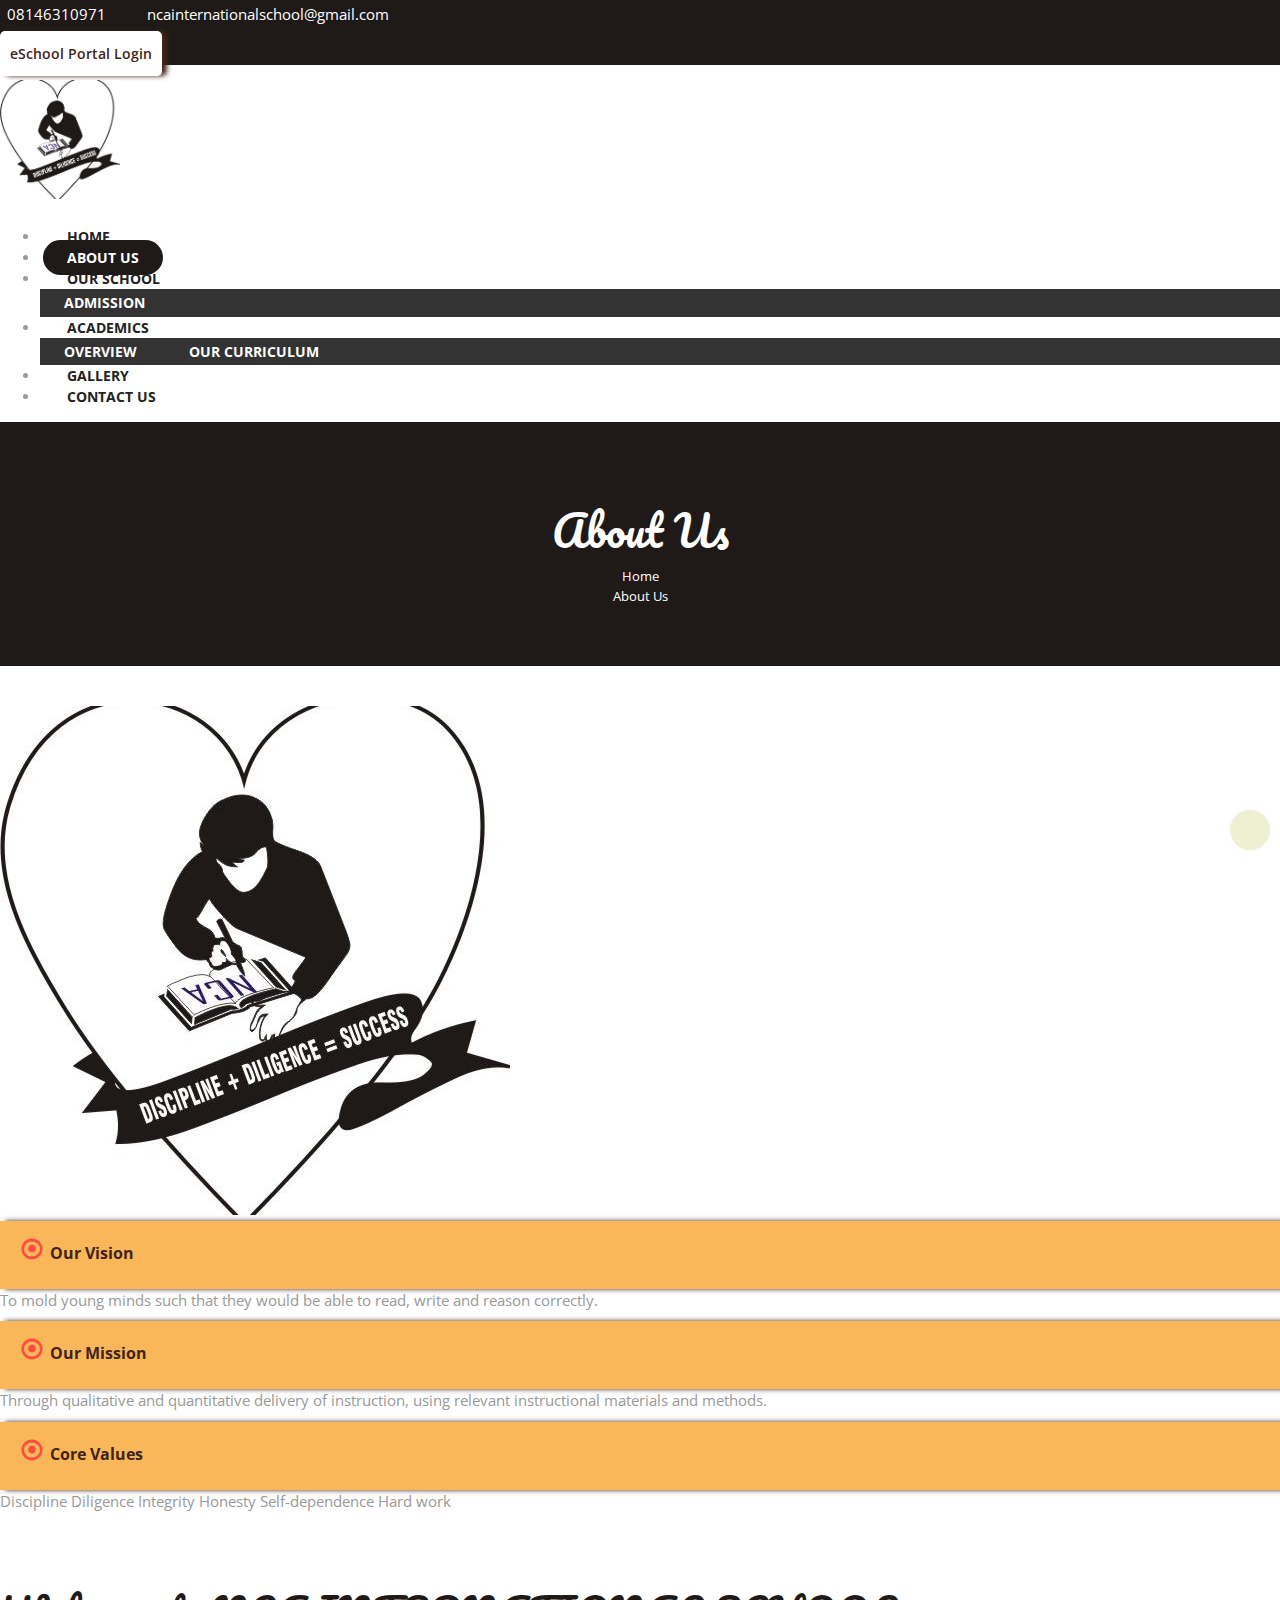
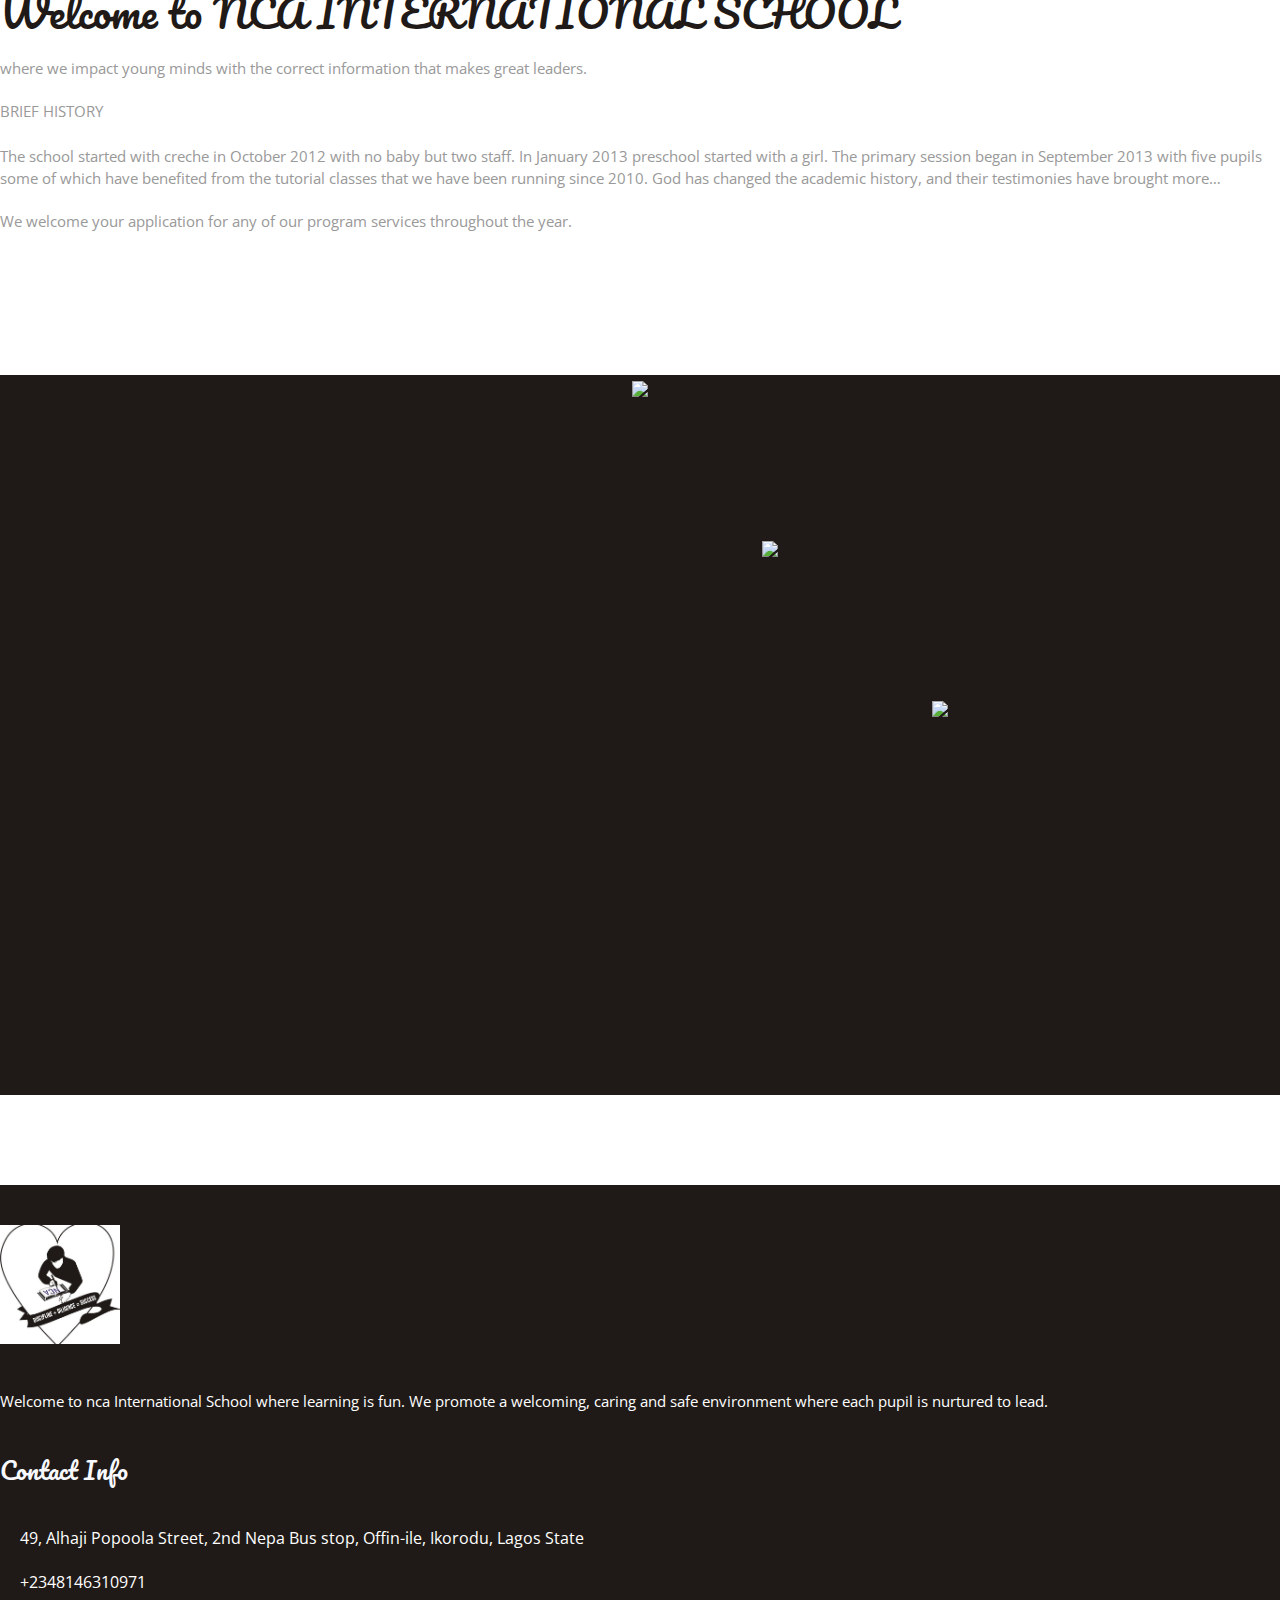
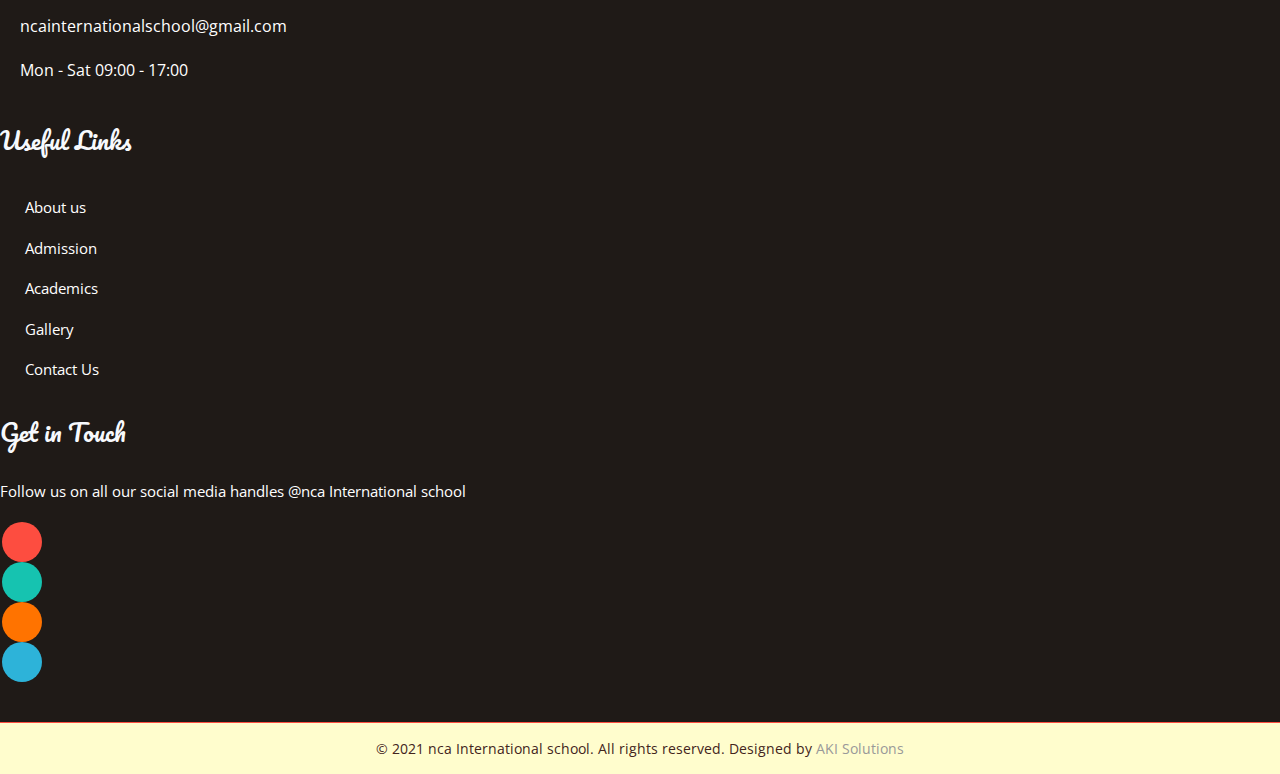
==== about.html @ 3a87d8c3 "first commit" ====
<!DOCTYPE html>
<html lang="en">

<!-- Mirrored from rometheme.net/html/kids/index.html by HTTrack Website Copier/3.x [XR&CO'2014], Tue, 15 Dec 2020 20:37:47 GMT -->
<!-- Added by HTTrack -->
<meta http-equiv="content-type" content="text/html;charset=UTF-8" /><!-- /Added by HTTrack -->

<head>
	<!-- Basic Page Needs
    ================================================== -->
	<meta charset="utf-8">
	<!--[if IE]><meta http-equiv="x-ua-compatible" content="IE=9" /><![endif]-->
	<meta name="viewport" content="width=device-width, initial-scale=1">
	<title>nca</title>
	<!-- ==============================================
	Favicons
	=============================================== -->
	<link rel="apple-touch-icon" sizes="180x180" href="./favicon_io/android-chrome-192x192.png">
	<link rel="icon" type="image/png" sizes="32x32" href="./favicon_io/favicon-32x32.png">
	<link rel="icon" type="image/png" sizes="16x16" href="./favicon_io/favicon-16x16.png">
	<link rel="manifest" href="./favicon_io/site.webmanifest">

	<link rel="stylesheet" href="https://cdnjs.cloudflare.com/ajax/libs/animate.css/4.1.1/animate.min.css" />
	<!-- ==============================================
	CSS VENDOR
	=============================================== -->
	<link rel="stylesheet" type="text/css" href="css/vendor/bootstrap.min.css" />
	<link rel="stylesheet" type="text/css" href="css/vendor/font-awesome.min.css">
	<link rel="stylesheet" type="text/css" href="css/vendor/owl.carousel.min.css">
	<link rel="stylesheet" type="text/css" href="css/vendor/owl.theme.default.min.css">
	<link rel="stylesheet" type="text/css" href="css/vendor/magnific-popup.css">
	<link rel="stylesheet" type="text/css" href="css/vendor/animate.min.css">

	<!-- ==============================================
	Custom Stylesheet
	=============================================== -->
	<link rel="stylesheet" type="text/css" href="css/style.css" />

	<script src="js/vendor/modernizr.min.js"></script>

	<script src='../../google_analytics_auto.html'></script>
</head>

<body>

	<!-- LOAD PAGE -->
	<div class="animationload">
		<div class="loader"></div>
	</div>

	<!-- BACK TO TOP SECTION -->
	<a href="#0" class="cd-top cd-is-visible cd-fade-out">Top</a>

	<!-- HEADER -->
	<div class="header header-1">

		<!-- TOPBAR -->
		<div style="background-color: #1f1a17" class="topbar">
			<div class="container">
				<div class="row align-items-center">
					<div class="col-sm-8 col-md-6">
						<div class="info">
							<div class="info-item">
								<i class="fa fa-phone"></i> 08146310971
							</div>
							<div class="info-item">
								<i class="fa fa-envelope-o"></i>
								<a href="mailto:ncainternationalschool@gmail.com">ncainternationalschool@gmail.com</a>
							</div>
						</div>
					</div>
					<div class="col-sm-4 col-md-6">
						<div class=" pull-right d-inline-flex" style="margin: 15px 0px 15px 0px;">
							<!--<a href="https://www.facebook.com/Crownimperials/" class="fb"><i class="fa fa-facebook"></i></a> 
							<a href="https://twitter.com/SchoolCrown" class="tw"><i class="fa fa-twitter"></i></a> 
							<a href="#" class="ig"><i class="fa fa-instagram"></i></a> 
							<a href="#" class="in"><i class="fa fa-linkedin"></i></a> -->
							<a href="https://eschool-ng.com/login.php" class="btn btn-primary kkd"> <i
									class="fa fa-lock"></i> eSchool Portal Login</a>
							<style>
								.sosmed-icon a {
									color: #000;
									background-color: #fd4d40;

								}

								.kkd {
									border-radius: 5px !important;
									background-color: #fff !important;
									padding-left: 10px;
									padding-right: 10px;

								}
							</style>
						</div>
					</div>
				</div>
			</div>
		</div>
		<!-- NAVBAR SECTION -->
		<div class="navbar-main">
			<div class="container">
				<nav id="navbar-example" class="navbar navbar-expand-lg">
					<a class="navbar-brand jk" href="index.html">
						<img src="images/SCHOOL LOGO.JPG" alt="logo">
					</a>

					<style type="text/css">
						.jk img {
							width: 120px;
							height: auto;
						}

						@media screen and (max-width: 768px) {
							.navbar-main.stiky .navbar-brand img {
								width: 120px;
								text-align: center;
								margin: 0 40px 0 40px;
							}

							.jk img {
								width: 120px;
								height: auto;
							}

							.navbar-brand {
								margin-right: 0;
							}
						}
					</style>
					<button class="navbar-toggler" type="button" data-toggle="collapse" data-target="#navbarNavDropdown"
						aria-controls="navbarNavDropdown" aria-expanded="false" aria-label="Toggle navigation">
						<span class="navbar-toggler-icon"></span>
					</button>
					<div class="collapse navbar-collapse" id="navbarNavDropdown">
						<ul class="navbar-nav ml-auto">
							<li class="nav-item">
								<a class="nav-link" href="index.html">HOME</a>
							</li>
							<li class="nav-item active">
								<a class="nav-link" href="about.html">ABOUT US</a>
							</li>
							<li class="nav-item dropdown dmenu">
								<a class="nav-link dropdown-toggle" href="#" role="button" data-toggle="dropdown"
									aria-haspopup="true" aria-expanded="false">
									OUR SCHOOL
								</a>
								<div class="dropdown-menu">
									<a class="dropdown-item" href="admission.html">ADMISSION</a>


								</div>
							</li>
							<li class="nav-item dropdown dmenu">
								<a class="nav-link dropdown-toggle" href="#" role="button" data-toggle="dropdown"
									aria-haspopup="true" aria-expanded="false">
									ACADEMICS
								</a>
								<div class="dropdown-menu">
									<a class="dropdown-item" href="academics.html">OVERVIEW</a>
									<a class="dropdown-item" href="curriculum.html">OUR CURRICULUM</a>

								</div>
							</li>
							<li class="nav-item">
								<a class="nav-link" href="gallery.html">GALLERY</a>
							</li>
							<li class="nav-item">
								<a class="nav-link" href="contact.html">CONTACT US</a>
							</li>
						</ul>
					</div>
				</nav> <!-- -->

			</div>
		</div>

	</div>
	<!-- BANNER -->
	<div class="section banner-page" style="background-position: top center; background-color: #1f1a17;">
		<div class="content-wrap pos-relative">
			<div class="d-flex justify-content-center bd-highlight mb-3">
				<div class="title-page">About Us</div>
			</div>
			<div class="d-flex justify-content-center bd-highlight mb-3">
				<nav aria-label="breadcrumb">
					<ol class="breadcrumb ">
						<li class="breadcrumb-item"><a href="index.html">Home</a></li>
						<li class="breadcrumb-item active" aria-current="page">About Us</li>
					</ol>
				</nav>
			</div>
		</div>
	</div>



	<!-- WELCOME TO KIDS -->
	<div class="section">
		<div class="content-wrap">
			<div class="container">
				<div class="row">
					<div class="col-sm-12 col-md-12 col-lg-6">
						<img src="images/SCHOOL LOGO.JPG" alt="" class="img-fluid img-border mb-3">
						<div class="accordion rs-accordion" id="accordionExample">
							<!-- Item 1 -->
							<div class="card">
								<div class="card-header" id="headingOne">
									<h3 class="title">
										<button class="btn btn-link collapsed" type="button" data-toggle="collapse"
											data-target="#collapseOne" aria-expanded="false"
											aria-controls="collapseOne">
											Our Vision
										</button>
									</h3>
								</div>
								<div id="collapseOne" class="collapse" aria-labelledby="headingOne"
									data-parent="#accordionExample">
									<div class="card-body">
										To mold young minds such that they would be able to read, write and reason correctly.
									</div>
								</div>
							</div>
							<!-- Item 2 -->
							<div class="card">
								<div class="card-header" id="headingTwo">
									<h3 class="title">
										<button class="btn btn-link collapsed" type="button" data-toggle="collapse"
											data-target="#collapseTwo" aria-expanded="false"
											aria-controls="collapseTwo">
											Our Mission
										</button>
									</h3>
								</div>
								<div id="collapseTwo" class="collapse" aria-labelledby="headingTwo"
									data-parent="#accordionExample">
									<div class="card-body">
										Through qualitative and quantitative delivery of instruction, using relevant instructional materials and methods.
									</div>
								</div>
							</div>
							<!-- Item 3 -->
							<div class="card">
								<div class="card-header" id="headingThree">
									<h3 class="title">
										<button class="btn btn-link collapsed" type="button" data-toggle="collapse"
											data-target="#collapseThree" aria-expanded="false"
											aria-controls="collapseThree">
											Core Values
										</button>
									</h3>
								</div>
								<div id="collapseThree" class="collapse" aria-labelledby="headingThree"
									data-parent="#accordionExample">
									<div class="card-body">
                                        Discipline
										Diligence 
										Integrity 
										Honesty
										Self-dependence
										Hard work
									</div>
								</div>
							</div>

						</div>
					</div>
					<div class="col-sm-12 col-md-12 col-lg-6" style="margin-top: 5rem;">
						<h2 class="section-heading">
							Welcome to NCA INTERNATIONAL SCHOOL
						</h2>
						<p> where we impact young minds with the correct information that makes great leaders. </p>
						BRIEF HISTORY
						<br><br>
						<p> 

							The school started with creche in October 2012 with no baby but two staff. In January 2013 preschool started with a girl. The primary session began in September 2013 with five pupils some of which have benefited from the tutorial classes that we have been running since 2010. God has changed the academic history, and their testimonies have brought more…
						</p>
						<!-- <p>
							Best Start Int’l Academy staff work together as a team toward a common vision and goals. Our preschool goals are aligned with global goals of Teaching and Learning; Systems of Support; and Culture & Climate. We strive for continuous improvement.
						</p>

						<p>
							On behalf of the preschool staff, I would like to thank you for entrusting your children and being part of the Best Start Academy family.
                        </p> -->

						<p>
							We welcome your application for any of our program services throughout the year.<br>

						<br>
						</p>
					
					</div>
				</div>
				<div class="spacer-30"></div>
				<div class="spacer-30"></div>
				<!-- <div class="spacer-30"></div> -->
			</div>
		</div>
	</div>


<!-- FUNFACT -->
<div class="section bgi-overlay bgi-cover-center" data-background="images/back.jpg"
style="background-position: top;">
<div class="content-wrap">
	<div class="container">
		<div class="row">
			<!-- Item 1 -->
			<div class="col-sm-6 col-md-3">
				<div class="rs-funfact">
					<div class="box-fun">
						<img @media only screen and (max-width: 480px) {
							img {
							  width: 100%;
							}
						  } style="position: relative; height: 230px; top: -150px;" src="images/images beststart/b8.webp">
						<!-- <h2>Excellent</h2> -->
					</div>
					<!-- <div class="title">Students</div> -->
				</div>
			</div>
			<!-- Item 2 -->
			<div class="col-sm-6 col-md-3">
				<div class="rs-funfact">
					<div class="box-fun">
						<img @media only screen and (max-width: 480px) {
							img {
							  width: 100%;
							}
						  }  style="position: relative; right: -130px; height: 230px; top: -150px;" src="images/images beststart/b7.webp">
						<!-- <h2 style="color: #fdfdfd;">Professional</h2> -->
					</div>
					<!-- <div class="title">Teachers</div> -->
				</div>
			</div>
			<!-- Item 3 -->
			<div class="col-sm-6 col-md-3">
				<div class="rs-funfact">
					<div class="box-fun">
						<img @media only screen and (max-width: 480px) {
							img {
							  width: 100%;
							}
						  }  style="position: relative; height: 230px; top: -150px; right: -300px;" src="images/images beststart/b5.webp">
						<!-- <h2>Chirpy</h2> -->
					</div>
					<!-- <div class="title">Class Rooms</div> -->
				</div>
			</div>
			<!-- Item 4 -->
			<div class="col-sm-6 col-md-3">
				<div class="rs-funfact">
					<div class="box-fun">
						<!-- <h2 style="color: #fffefe;">Comfortable</h2> -->
					</div>
					<!-- <div class="title"> School bus</div> -->
				</div>
			</div>
		</div>
	</div>
</div>
</div>



	<br> <br> <br> <br>

	<style type="text/css">
		.footer .footer-item .footer-title {

			color: #f7f9fd;
		}

		.list-info li .info-icon {
			display: table-cell;
			color: #f3f3f5;
		}

		.footer .footer-item .list li a:before {
			content: '\f178';
			font-family: FontAwesome;
			left: 0;
			position: absolute;
			color: #f7f9fd;
		}
	</style>

	<!-- FOOTER SECTION -->
	<div style="background-color: #1f1a17;" class="footer" data-background="images/footer.jpg">
		<div class="content-wrap">
			<div class="container">

				<div class="row">
					<div class="col-sm-12 col-md-6 col-lg-3">
						<div class="footer-item">
							<img src="images/SCHOOL LOGO.JPG" alt="logo bottom" class="logo-bottom">
							<div class="spacer-30"></div>
							<p>Welcome to nca International School where learning is fun. We promote a welcoming, caring and safe environment where each pupil is nurtured to lead.</p>

						</div>
					</div>

					<div class="col-sm-12 col-md-6 col-lg-3">
						<div class="footer-item">
							<div class="footer-title">
								Contact Info
							</div>
							<ul class="list-info">
								<li>
									<div class="info-icon">
										<span class="fa fa-map-marker"></span>
									</div>
									<div class="info-text">49, Alhaji Popoola Street, 2nd Nepa Bus stop, Offin-ile, Ikorodu, Lagos State
										</div>
								</li>
								<li>
									<div class="info-icon">
										<span class="fa fa-phone"></span>
									</div>
									<div class="info-text">+2348146310971</div>
								</li>
								<li>
									<div class="info-icon">
										<span class="fa fa-envelope"></span>
									</div>
									<div class="info-text"><a href="mailto:ncainternationalschool@gmail.com"
											title="" style="color: #fff;">ncainternationalschool@gmail.com</a></div>
								</li>
								<li>
									<div class="info-icon">
										<span class="fa fa-clock-o"></span>
									</div>
									<div class="info-text">Mon - Sat 09:00 - 17:00</div>
								</li>
							</ul>

						</div>
					</div>




					<div class="col-sm-12 col-md-6 col-lg-3">
						<div class="footer-item">
							<div class="footer-title">
								Useful Links
							</div>

							<ul class="list">
								<li><a href="about.html" title="About us">About us</a></li>
								<li><a href="admission.html" title="Admission">Admission</a></li>
								<li><a href="academics.html" title="Academics">Academics</a></li>
								<li><a href="gallery.html" title="Gallery">Gallery</a></li>
								<li><a href="contact.html" title="Contact Us">Contact Us</a></li>
							</ul>

						</div>
					</div>

					<div class="col-sm-12 col-md-6 col-lg-3">
						<div class="footer-item">
							<div class="footer-title">
								Get in Touch
							</div>
							<p>Follow us on all our social media handles @nca International school</p>
							<div class="sosmed-icon d-inline-flex">
								<a href="#" class="fb"><i class="fa fa-facebook"></i></a>
								<a href="#" class="tw"><i class="fa fa-twitter"></i></a>
								<a href="#" class="ig"><i class="fa fa-instagram"></i></a>
								<a href="#" class="in"><i class="fa fa-linkedin"></i></a>
							</div>
						</div>
					</div>
				</div>
			</div>
		</div>

		<div style="background-color: #fffdcd;" class="fcopy">
			<div class="container">
				<div class="row">
					<div class="col-sm-12 col-md-12">
						<p class="ftex copy" style="color: #42241c;">© 2021 nca International school. All rights reserved. Designed by <a
								href="http://akisolutions.com.ng" target="_blank">AKI Solutions</a></p>
					</div>
				</div>
			</div>
		</div>

	</div>

	<!-- JS VENDOR -->
	<script src="js/vendor/jquery.min.js"></script>
	<script src="js/vendor/bootstrap.min.js"></script>
	<script src="js/vendor/owl.carousel.js"></script>
	<script src="js/vendor/jquery.magnific-popup.min.js"></script>

	<!-- SENDMAIL -->
	<script src="js/vendor/validator.min.js"></script>
	<script src="js/vendor/form-scripts.js"></script>

	<script src="js/script.js"></script>

</body>

</html>
---- css/style.css ----
@charset "UTF-8";
@import url("https://fonts.googleapis.com/css?family=Open+Sans:400,700|Pacifico");
@font-face {
  font-family: 'sas-webfont';
  src: url("../fonts/sas-webfontc56b.eot?51534236");
  src: url("../fonts/sas-webfontc56b.eot?51534236#iefix") format("embedded-opentype"), url("../fonts/sas-webfontc56b.woff2?51534236") format("woff2"), url("../fonts/sas-webfontc56b.woff?51534236") format("woff"), url("../fonts/sas-webfontc56b.ttf?51534236") format("truetype"), url("../fonts/sas-webfontc56b.svg?51534236#sas-webfont") format("svg");
  font-weight: normal;
  font-style: normal; }
.sas {
  font-family: "sas-webfont";
  font-style: normal;
  font-weight: normal;
  speak: none;
  display: inline-block;
  text-decoration: inherit;
  width: 1em;
  margin-right: .2em;
  text-align: center;
  /* opacity: .8; */
  /* For safety - reset parent styles, that can break glyph codes*/
  font-variant: normal;
  text-transform: none;
  /* fix buttons height, for twitter bootstrap */
  line-height: 1em;
  /* Animation center compensation - margins should be symmetric */
  /* remove if not needed */
  margin-left: .2em;
  /* you can be more comfortable with increased icons size */
  /* font-size: 120%; */
  /* Font smoothing. That was taken from TWBS */
  -webkit-font-smoothing: antialiased;
  -moz-osx-font-smoothing: grayscale;
  /* Uncomment for 3D effect */
  /* text-shadow: 1px 1px 1px rgba(127, 127, 127, 0.3); */ }

.sas-1:before {
  content: '\e801'; }

/* '' */
/* -------------------- 
 SETTING
-----------------------*/
/* -------------------- 
NAVBAR SETTING
-----------------------*/
/* -------------------- 
FOOTER SETTING
-----------------------*/
/* -------------------- 
BUTTON SETTING
-----------------------*/
.bolder {
  font-weight: 600; }

.cfix {
  content: '';
  display: block;
  width: 100%;
  clear: both; }

/**
 * 1. - NORMALIZE CSS
 * -----------------------------------------------------------------------------
 */
/*! normalize.css v8.0.1 | MIT License | github.com/necolas/normalize.css */
/* Document
   ========================================================================== */
/**
 * 1. Correct the line height in all browsers.
 * 2. Prevent adjustments of font size after orientation changes in iOS.
 */
html {
  line-height: 1.15;
  /* 1 */
  -webkit-text-size-adjust: 100%;
  /* 2 */ }

/* Sections
   ========================================================================== */
/**
 * Remove the margin in all browsers.
 */
body {
  margin: 0; }

/**
 * Render the `main` element consistently in IE.
 */
main {
  display: block; }

/**
 * Correct the font size and margin on `h1` elements within `section` and
 * `article` contexts in Chrome, Firefox, and Safari.
 */
h1 {
  font-size: 2em;
  margin: 0.67em 0; }

/* Grouping content
   ========================================================================== */
/**
 * 1. Add the correct box sizing in Firefox.
 * 2. Show the overflow in Edge and IE.
 */
hr {
  box-sizing: content-box;
  /* 1 */
  height: 0;
  /* 1 */
  overflow: visible;
  /* 2 */ }

/**
 * 1. Correct the inheritance and scaling of font size in all browsers.
 * 2. Correct the odd `em` font sizing in all browsers.
 */
pre {
  font-family: monospace, monospace;
  /* 1 */
  font-size: 1em;
  /* 2 */ }

/* Text-level semantics
   ========================================================================== */
/**
 * Remove the gray background on active links in IE 10.
 */
a {
  background-color: transparent; }

/**
 * 1. Remove the bottom border in Chrome 57-
 * 2. Add the correct text decoration in Chrome, Edge, IE, Opera, and Safari.
 */
abbr[title] {
  border-bottom: none;
  /* 1 */
  text-decoration: underline;
  /* 2 */
  text-decoration: underline dotted;
  /* 2 */ }

/**
 * Add the correct font weight in Chrome, Edge, and Safari.
 */
b,
strong {
  font-weight: bolder; }

/**
 * 1. Correct the inheritance and scaling of font size in all browsers.
 * 2. Correct the odd `em` font sizing in all browsers.
 */
code,
kbd,
samp {
  font-family: monospace, monospace;
  /* 1 */
  font-size: 1em;
  /* 2 */ }

/**
 * Add the correct font size in all browsers.
 */
small {
  font-size: 80%; }

/**
 * Prevent `sub` and `sup` elements from affecting the line height in
 * all browsers.
 */
sub,
sup {
  font-size: 75%;
  line-height: 0;
  position: relative;
  vertical-align: baseline; }

sub {
  bottom: -0.25em; }

sup {
  top: -0.5em; }

/* Embedded content
   ========================================================================== */
/**
 * Remove the border on images inside links in IE 10.
 */
img {
  border-style: none; }

/* Forms
   ========================================================================== */
/**
 * 1. Change the font styles in all browsers.
 * 2. Remove the margin in Firefox and Safari.
 */
button,
input,
optgroup,
select,
textarea {
  font-family: inherit;
  /* 1 */
  font-size: 100%;
  /* 1 */
  line-height: 1.15;
  /* 1 */
  margin: 0;
  /* 2 */ }

/**
 * Show the overflow in IE.
 * 1. Show the overflow in Edge.
 */
button,
input {
  /* 1 */
  overflow: visible; }

/**
 * Remove the inheritance of text transform in Edge, Firefox, and IE.
 * 1. Remove the inheritance of text transform in Firefox.
 */
button,
select {
  /* 1 */
  text-transform: none; }

/**
 * Correct the inability to style clickable types in iOS and Safari.
 */
button,
[type="button"],
[type="reset"],
[type="submit"] {
  -webkit-appearance: button; }

/**
 * Remove the inner border and padding in Firefox.
 */
button::-moz-focus-inner,
[type="button"]::-moz-focus-inner,
[type="reset"]::-moz-focus-inner,
[type="submit"]::-moz-focus-inner {
  border-style: none;
  padding: 0; }

/**
 * Restore the focus styles unset by the previous rule.
 */
button:-moz-focusring,
[type="button"]:-moz-focusring,
[type="reset"]:-moz-focusring,
[type="submit"]:-moz-focusring {
  outline: 1px dotted ButtonText; }

/**
 * Correct the padding in Firefox.
 */
fieldset {
  padding: 0.35em 0.75em 0.625em; }

/**
 * 1. Correct the text wrapping in Edge and IE.
 * 2. Correct the color inheritance from `fieldset` elements in IE.
 * 3. Remove the padding so developers are not caught out when they zero out
 *    `fieldset` elements in all browsers.
 */
legend {
  box-sizing: border-box;
  /* 1 */
  color: inherit;
  /* 2 */
  display: table;
  /* 1 */
  max-width: 100%;
  /* 1 */
  padding: 0;
  /* 3 */
  white-space: normal;
  /* 1 */ }

/**
 * Add the correct vertical alignment in Chrome, Firefox, and Opera.
 */
progress {
  vertical-align: baseline; }

/**
 * Remove the default vertical scrollbar in IE 10+.
 */
textarea {
  overflow: auto; }

/**
 * 1. Add the correct box sizing in IE 10.
 * 2. Remove the padding in IE 10.
 */
[type="checkbox"],
[type="radio"] {
  box-sizing: border-box;
  /* 1 */
  padding: 0;
  /* 2 */ }

/**
 * Correct the cursor style of increment and decrement buttons in Chrome.
 */
[type="number"]::-webkit-inner-spin-button,
[type="number"]::-webkit-outer-spin-button {
  height: auto; }

/**
 * 1. Correct the odd appearance in Chrome and Safari.
 * 2. Correct the outline style in Safari.
 */
[type="search"] {
  -webkit-appearance: textfield;
  /* 1 */
  outline-offset: -2px;
  /* 2 */ }

/**
 * Remove the inner padding in Chrome and Safari on macOS.
 */
[type="search"]::-webkit-search-decoration {
  -webkit-appearance: none; }

/**
 * 1. Correct the inability to style clickable types in iOS and Safari.
 * 2. Change font properties to `inherit` in Safari.
 */
::-webkit-file-upload-button {
  -webkit-appearance: button;
  /* 1 */
  font: inherit;
  /* 2 */ }

/* Interactive
   ========================================================================== */
/*
 * Add the correct display in Edge, IE 10+, and Firefox.
 */
details {
  display: block; }

/*
 * Add the correct display in all browsers.
 */
summary {
  display: list-item; }

/* Misc
   ========================================================================== */
/**
 * Add the correct display in IE 10+.
 */
template {
  display: none; }

/**
 * Add the correct display in IE 10.
 */
[hidden] {
  display: none; }

/**
 * 2. GLOBAL STYLES
 * -----------------------------------------------------------------------------
 */
/*1.1 GENERAL STYLES*/
body,
button,
input,
select,
textarea {
  color: #999999;
  font-family: "Open Sans", sans-serif;
  font-weight: 400;
  font-size: 15px;
  line-height: 1.5;
  position: relative;
  background-color: #fff; }

html, body {
  width: 100%;
  height: 100%; }

/* 1.3. ANCHOR */
a {
  color: #999999;
  text-decoration: none; }
  a:hover {
    color: #FD4D40;
    text-decoration: none; }

/* 1.4. HEADING & PARAGRAPH */
p {
  margin: 0 0 20px 0; }

h1,
h2,
.banner-page .title-page,
h3,
h4,
.rs-team-1 .title,
h5 {
  font-family: "Pacifico", cursive;
  font-weight: 400;
  margin-top: 10px;
  margin-bottom: 20px; }

h1 {
  font-size: 3.571em;
  line-height: normal; }

h2, .banner-page .title-page {
  font-size: 2.857em;
  line-height: normal; }

h3 {
  font-size: 1.714em;
  line-height: normal; }

h4, .rs-team-1 .title {
  font-size: 1.286em;
  line-height: normal; }

h5 {
  font-size: 14px;
  line-height: 22px; }

h6 {
  font-size: 13px; }

strong, b {
  font-weight: 700; }

ol {
  margin-left: 24px; }

ul {
  list-style: initial;
  margin-left: 24px; }
  ul li {
    margin: 8px 0; }

/* CUSTOM GLOBAL */
.content-wrap {
  padding: 40px 0; }

.content-wrap-60 {
  padding: 60px 0; }

.content-wrap-40 {
  padding: 40px 0; }

.spacer-content {
  height: 80px; }
  .spacer-content::after {
    display: block;
    content: "";
    clear: both; }

.uk16 {
  font-size: 16px; }

.uk18 {
  font-size: 18px; }

.uk21 {
  font-size: 21px; }

.uk24 {
  font-size: 24px; }

.uk36 {
  font-size: 36px; }

.uk48 {
  font-size: 48px; }

.uk60 {
  font-size: 60px; }

.uk72 {
  font-size: 72px; }

.spacer-10 {
  height: 10px; }
  .spacer-10::after {
    display: block;
    content: "";
    clear: both; }

.spacer-30 {
  height: 30px; }
  .spacer-30::after {
    display: block;
    content: "";
    clear: both; }

.spacer-50 {
  height: 50px; }
  .spacer-50::after {
    display: block;
    content: "";
    clear: both; }

.spacer-70 {
  height: 70px; }
  .spacer-70::after {
    display: block;
    content: "";
    clear: both; }

.spacer-90 {
  height: 90px; }
  .spacer-90::after {
    display: block;
    content: "";
    clear: both; }

.spacer-110 {
  height: 110px; }
  .spacer-110::after {
    display: block;
    content: "";
    clear: both; }

.spacer-content {
  height: 80px; }
  .spacer-content::after {
    display: block;
    content: "";
    clear: both; }

.section {
  position: relative; }

.section-heading {
  font-size: 40px;
  line-height: 1em;
  margin-bottom: 20px;
  /*padding-top: 0; */
  margin-top: 0;
  padding-bottom: 5px;
  position: relative;
  color: #1f1a17; }
  .section-heading.light {
    color: #1f1a17; }
    .section-heading.light span {
      color: #ffffff; }
    .section-heading.light:after {
      background: #ffffff; }
  .section-heading.text-center {
    text-align: center; }
    .section-heading.text-center:after {
      margin-left: auto;
      margin-right: auto; }
  @media (max-width: 767px) {
    .section-heading {
      font-size: 32px; } }

.supheading {
  font-size: 24px;
  font-weight: 700;
  color: #555555; }
  .supheading:before, .supheading:after {
    content: " - "; }

.subheading {
  margin-top: -20px;
  margin-bottom: 30px;
  color: #666666;
  font-family: "Pacifico", cursive;
  font-size: 18px; }
  .subheading.text-center {
    width: 60%;
    margin-left: auto;
    margin-right: auto; }

.title-heading {
  font-size: 24px;
  font-family: "Pacifico", cursive;
  font-weight: 700; }

.section-border {
  border-bottom: 1px solid #cccccc; }

.font-primary {
  font-family: "Open Sans", sans-serif; }

.font-secondary {
  font-family: "Pacifico", cursive; }

.bgi-cover-center {
  background-size: cover;
  background-position: center; }

.bgi-cover-center {
  background-size: cover;
  background-position: center; }

.bgi-cover-fixed {
  background-size: cover;
  background-position: center;
  background-attachment: fixed; }

.bgi-repeat {
  background-repeat: repeat; }

.bgi-right {
  background-position: right;
  background-size: auto;
  background-repeat: no-repeat; }

.bgi-left {
  background-position: left;
  background-size: auto;
  background-repeat: no-repeat; }

.bgi-overlay {
  position: relative;
  background-position: center; }
  .bgi-overlay:before {
    content: '';
    position: absolute;
    top: 0;
    left: 0;
    right: 0;
    bottom: 0;
    background-color: #1f1a17; }

blockquote {
  padding: 15px 20px;
  background-color: #f6f6f6;
  margin: 0 0 20px;
  border-left: 5px solid #FD4D40;
  font-style: italic; }

blockquote.quote {
  padding: 15px 0;
  background-color: transparent;
  margin: 0 0 20px;
  border-left: 0;
  font-family: "Pacifico", cursive;
  font-style: italic;
  font-size: 24px;
  color: #ffffff; }
  blockquote.quote .blockquote-footer {
    color: #FD4D40; }
  blockquote.quote cite {
    display: block;
    font-family: "Open Sans", sans-serif;
    font-size: 15px;
    font-style: normal;
    color: #ffffff; }

@media (max-width: 767px) {
  .bgi-hide-xs {
    background-image: none !important; } }
/* OWL */
.owl-theme .owl-dots .owl-dot span {
  width: 7px;
  height: 7px;
  background: gray;
  margin: 5px 3px; }
.owl-theme .owl-dots .owl-dot.active span {
  width: 40px;
  background-color: #FD4D40; }
.owl-theme .owl-dots .owl-dot:hover span {
  background-color: #FD4D40; }
.owl-theme .owl-controls {
  margin-top: 50px; }

.owl-light .owl-dots .owl-dot span {
  width: 7px;
  height: 7px;
  background: #ffffff;
  margin: 5px 3px; }
.owl-light .owl-dots .owl-dot.active span {
  width: 40px;
  background-color: #0c1a47; }
.owl-light .owl-dots .owl-dot:hover span {
  background-color: #0c1a47;  }
.owl-light .owl-controls {
  margin-top: 50px; }

/* END OWL */
.font-primary {
  font-family: "Open Sans", sans-serif; }

.bg-primary {
  background-color: #1f1a17 !important; }

/* .bg-secondary {
  background-color: #bebfc1 !important; } */

.bg-tertiary {
  background-color: #02aff3 !important; }

.bg-gray {
  background-color: #222222; }

.bg-gray-light {
  background-color: #f9f9f9; }

.bg-overlay-primary {
  position: relative; }
  .bg-overlay-primary:before {
    content: '';
    position: absolute;
    top: 0;
    right: 0;
    bottom: 0;
    left: 0;
    background-color: #FD4D40;
    opacity: .8; }

.bg-overlay-secondary {
  position: relative; }
  .bg-overlay-secondary:before {
    content: '';
    position: absolute;
    top: 0;
    right: 0;
    bottom: 0;
    left: 0;
    background-color:#0c1a47; 
    opacity: .6; }

.lh-1 {
  line-height: 1.3; }

.text-primary {
  color: #FD4D40 !important; }
  .text-primary a {
    color: #FD4D40; }
    .text-primary a:hover {
      color: #999999; }

.text-secondary {
  color: #1f1a17 !important; }

.text-white a {
  color: #ffffff; }

.text-black {
  color: #222222 !important; }
  .text-black a {
    color: #222222; }

.pos-relative {
  position: relative; }

.banner-page {
  display: block;
  -webkit-background-size: cover;
  -moz-background-size: cover;
  -o-background-size: cover;
  background-size: cover;
  position: relative;
  background-position: center; }
  .banner-page:before {
    content: '';
    position: absolute;
    top: 0;
    left: 0;
    right: 0;
    bottom: 0;
    background-color: #1f1a17; }
  .banner-page .content-wrap {
    padding: 60px 0; }
  .banner-page .title-page {
    text-align: center;
    margin-bottom: 0;
    color: #ffffff; }
  .banner-page .breadcrumb-container {
    background-color: transparent; }
  .banner-page .breadcrumb {
    padding: 0;
    margin: 0;
    text-align: center;
    background-color: transparent;
    font-size: 13px;
    font-weight: 400;
    color: #ffffff; }
    .banner-page .breadcrumb > .active,
    .banner-page .breadcrumb a {
      color: white; }
      .banner-page .breadcrumb > .active:hover,
      .banner-page .breadcrumb a:hover {
        color: #000; }

.overlap {
  background-color: #ffffff;
  margin-top: -180px;
  position: relative;
  z-index: 2; }
  @media (max-width: 767px) {
    .overlap {
      margin-top: 0; } }

.gutter-5 {
  margin-right: 0;
  margin-left: 0; }
  .gutter-5 > [class^="col-"],
  .gutter-5 > [class*=" col-"],
  .gutter-5 [class*='col-'],
  .gutter-5 [class*=" col-"] {
    padding-right: 5px;
    padding-left: 5px; }

.pagination {
  margin-left: 0; }
  .pagination .page-item .page-link {
    -webkit-border-radius: 10px;
    -moz-border-radius: 10px;
    -ms-border-radius: 10px;
    border-radius: 10px;
    padding: 15px 20px;
    margin-right: 5px;
    margin-bottom: 5px;
    color: #999999;
    display: inline-block;
    border-color: 1px solid #e6e6e6;
    background: #ffffff; }
    .pagination .page-item .page-link:hover, .pagination .page-item .page-link.active {
      color: #ffffff;
      background: #FD4D40; }
  .pagination .page-item:first-child .page-link, .pagination .page-item:last-child .page-link {
    -webkit-border-radius: 10px;
    -moz-border-radius: 10px;
    -ms-border-radius: 10px;
    border-radius: 10px; }
  .pagination .page-item.active .page-link {
    color: #ffffff;
    background: #FD4D40;
    border-color: #FD4D40; }

.p-check {
  padding-left: 40px;
  position: relative;
  margin-bottom: 0.25rem;
  font-size: 18px; }
  .p-check:before {
    content: "\f00c";
    font-family: FontAwesome;
    padding-top: 2px;
    position: absolute;
    color: #16C3B0;
    left: 0;
    width: 30px;
    height: 30px;
    background: #ffffff;
    -webkit-border-radius: 50%;
    -moz-border-radius: 50%;
    -ms-border-radius: 50%;
    border-radius: 50%;
    text-align: center; }

/**
 * 3. - COMPONENTS
 * -----------------------------------------------------------------------------
 */
.anim-media .media-box, .rs-image-box .media-box, .rs-icon-info-4 .media-box, .rs-class-box .media-box, .rs-team-1 .media-box {
  width: 100%;
  /*margin-bottom: 30px;*/
  position: relative;
  background-color: #ffffff;
  overflow: hidden; }
  .anim-media .media-box img, .rs-image-box .media-box img, .rs-icon-info-4 .media-box img, .rs-class-box .media-box img, .rs-team-1 .media-box img {
    -webkit-transform: scale(1, 1);
    -ms-transform: scale(1, 1);
    transform: scale(1, 1);
    -webkit-transition: 0.4s all linear;
    transition: 0.4s all linear; }
.anim-media:hover .media-box, .rs-image-box:hover .media-box, .rs-icon-info-4:hover .media-box, .rs-class-box:hover .media-box, .rs-team-1:hover .media-box {
  background-color: #FD4D40; }
  .anim-media:hover .media-box img, .rs-image-box:hover .media-box img, .rs-icon-info-4:hover .media-box img, .rs-class-box:hover .media-box img, .rs-team-1:hover .media-box img {
    opacity: 0.8;
    -ms-filter: "progid:DXImageTransform.Microsoft.Alpha(Opacity=80)";
    filter: alpha(opacity=80);
    -webkit-transform: scale(1.05, 1.05);
    -ms-transform: scale(1.05, 1.05);
    transform: scale(1.05, 1.05);
    -webkit-transition-timing-function: ease-out;
    transition-timing-function: ease-out;
    -webkit-transition-duration: 250ms;
    transition-duration: 250ms; }

.anim-shadow, .rs-shop-box, .rs-icon-info-4, .rs-class-box, .rs-pricing-1 {
  -webkit-box-shadow: 4px 5px 0 rgba(0, 0, 0, 0);
  -moz-box-shadow: 4px 5px 0 rgba(0, 0, 0, 0);
  box-shadow: 4px 5px 0 rgba(0, 0, 0, 0); }
  .anim-shadow:hover, .rs-shop-box:hover, .rs-icon-info-4:hover, .rs-class-box:hover, .rs-pricing-1:hover {
    -webkit-box-shadow: 4px 5px 30px rgba(0, 0, 0, 0.2);
    -moz-box-shadow: 4px 5px 30px rgba(0, 0, 0, 0.2);
    box-shadow: 4px 5px 30px rgba(0, 0, 0, 0.2); }

/* ==========================
2.1 - Buttons
============================= */
.btn, .btn-primary, .btn-secondary, .btn-light, .btn-ghost-light {
  font-size: 14px;
  color: #42241c !important;
  padding: 13px 40px;
  border: 0;
  font-weight: 600;
  min-width: 150px;
  -webkit-border-radius: 30px;
  -moz-border-radius: 30px;
  -ms-border-radius: 30px;
  border-radius: 30px;
  background-color: #f9b759 !important;
  box-shadow: 5px 0px 5px; 
}
.btn:hover,.btn-secondary:hover,.btn-primary:hover{
  background-color: #f9b759 !important;
  transition: 1s;
  color: white;
  text-emphasis-color: white;
}
.btn-default {
  background-color: #f9b759;
  color: #ffffff;
  padding: 15px 20px;
  border: 0;
  -webkit-border-radius: 0;
  -moz-border-radius: 0;
  -ms-border-radius: 0;
  border-radius: 0; }

.btn-default:hover {
  background-color: #FD4D40; }

.btn-primary {
  background-color: #FD4D40;
  color: #ffffff; }
  .btn-primary:hover {
    background-color: #f9b759;
    color: #ffffff; }

.btn-secondary {
  background-color:#0c1a47;  }
  .btn-secondary:hover {
    background-color: #fc1e0e;
    color: #ffffff; }

.btn-primary.disabled {
  background-color: #FD4D40;
  border-color: #FD4D40;
  opacity: 1;
  -ms-filter: "progid:DXImageTransform.Microsoft.Alpha(Opacity=100)";
  filter: alpha(opacity=100); }
  .btn-primary.disabled:hover {
    color: #ffffff;
    background-color: #ddab0f; }

.btn-secondary.disabled {
  background-color: #0c1a47; 
  border-color:#0c1a47;  }
  .btn-secondary.disabled:hover {
    background-color: #fc1e0e;
    color: #ffffff; }

.btn-light {
  background-color: #ffffff;
  color: #FD4D40;
  border: 1px solid #ffffff; }
  .btn-light:hover {
    background-color: #222222;
    color: #ffffff;
    border-color: #222222; }

.btn-ghost-light {
  background-color: transparent;
  color: #ffffff;
  border: 1px solid #ffffff; }
  .btn-ghost-light:hover {
    background-color: #ffffff;
    color: #FD4D40;
    border-color: #ffffff; }

.btn-icon {
  font-size: 18px; }
  .btn-icon .fa {
    margin-right: 10px;
    vertical-align: middle;
    width: 50px;
    height: 50px;
    border: 1px solid #999999;
    border-radius: 30px;
    padding-left: 5px;
    padding-top: 10px;
    font-size: 1.5em; }
  .btn-icon:hover .fa {
    border-color: #FD4D40; }

.btn-rect {
  -webkit-border-radius: 0;
  -moz-border-radius: 0;
  -ms-border-radius: 0;
  border-radius: 0; }

.btn-video {
  color: #ffffff; }
  .btn-video i {
    width: 55px;
    height: 55px;
    background-color: #ffffff;
    color: #FD4D40;
    -webkit-border-radius: 50%;
    -moz-border-radius: 50%;
    -ms-border-radius: 50%;
    border-radius: 50%;
    padding: 11px;
    font-size: 21px;
    text-align: center;
    border: 6px solid rgba(34, 34, 34, 0.2);
    margin-right: 5px; }

/* ==========================
SOSMED-ICON
============================= */
.sosmed-icon a {
  color: #ffffff;
  background-color: transparent;
  width: 40px;
  height: 40px;
  font-size: 18px;
  display: flex;
  justify-content: center;
  flex-direction: column;
  text-align: center;
  margin: 0 2px;
  -webkit-border-radius: 50%;
  -moz-border-radius: 50%;
  -ms-border-radius: 50%;
  border-radius: 50%; }
  .sosmed-icon a:hover {
    /*color: $color-body;*/
    background-color: transparent; }
  .sosmed-icon a.fb {
    background-color: #FD4D40; }
    .sosmed-icon a.fb:hover {
      background-color: #fd3527; }
  .sosmed-icon a.tw {
    background-color: #16C3B0; }
    .sosmed-icon a.tw:hover {
      background-color: #13ac9b; }
  .sosmed-icon a.ig {
    background-color: #FF7300; }
    .sosmed-icon a.ig:hover {
      background-color: #e66800; }
  .sosmed-icon a.in {
    background-color: #2DB3D9; }
    .sosmed-icon a.in:hover {
      background-color: #24a4c8; }
.sosmed-icon.icon-bg-primary a {
  -webkit-border-radius: 50%;
  -moz-border-radius: 50%;
  -ms-border-radius: 50%;
  border-radius: 50%;
  color: #ffffff;
  background-color: #FD4D40; }
  .sosmed-icon.icon-bg-primary a:hover {
    color: #ffffff;
    background-color:#0c1a47;  }

/* ==========================
FEATURE ICON
============================= */
.rs-feature-1 {
  position: relative;
  background-color: #F8F8F8;
  border: 1px solid #F0F0F0;
  padding: 20px 20px;
  overflow: hidden;
  -webkit-transition: all 0.3s ease;
  -moz-transition: all 0.3s ease;
  -ms-transition: all 0.3s ease;
  -o-transition: all 0.3s ease;
  transition: all 0.3s ease; }
  .rs-feature-1 .no {
    position: absolute;
    top: 0;
    right: 20px;
    font-size: 72px;
    font-family: "Pacifico", cursive;
    font-weight: 700;
    opacity: 0.15;
    -ms-filter: "progid:DXImageTransform.Microsoft.Alpha(Opacity=15)";
    filter: alpha(opacity=15); }
  .rs-feature-1 .media {
    width: 100%;
    margin-bottom: 30px;
    background-color: transparent; }
  .rs-feature-1 .icon {
    font-size: 48px;
    color: #FD4D40; }
  .rs-feature-1 .body {
    position: relative; }
  .rs-feature-1 .title {
    color: #222222; }
  .rs-feature-1:hover {
    background-color: #0c1a47; 
    color: #ffffff;
    -webkit-transform: translateY(-10px);
    transform: translateY(-10px);
    -webkit-box-shadow: 0 1rem 3rem rgba(0, 0, 0, 0.15) !important;
    box-shadow: 0 1rem 3rem rgba(0, 0, 0, 0.15) !important; }
    .rs-feature-1:hover .title {
      color: #ffffff; }

/* ==========================
IMAGE BOX
============================= */
.rs-image-box {
  margin-bottom: 30px;
  overflow: hidden;
  position: relative;
  -webkit-transition: all 0.4s ease;
  -moz-transition: all 0.4s ease;
  -ms-transition: all 0.4s ease;
  -o-transition: all 0.4s ease;
  transition: all 0.4s ease; }
  .rs-image-box .media-box {
    margin-bottom: 10px; }
  .rs-image-box:hover .media {
    background-color: #ffffff; }
  .rs-image-box .text-box {
    display: -ms-flexbox;
    display: flex;
    -ms-flex-wrap: wrap;
    flex-wrap: wrap;
    -ms-flex-pack: justify !important;
    justify-content: space-between !important; }
  .rs-image-box .price {
    color: #FD4D40; }

.rs-shop-box {
  background-color: #ffffff;
  margin-bottom: 30px;
  overflow: hidden;
  position: relative;
  border: 1px solid #e6e6e6; }
  .rs-shop-box .media {
    text-align: center; }
    .rs-shop-box .media a {
      width: 100%; }
  .rs-shop-box .body-text {
    padding: 20px 20px;
    border-top: 1px solid #e6e6e6; }
    .rs-shop-box .body-text .title {
      font-weight: 400;
      color: #0c1a47; 
      font-size: 16px;
      margin-bottom: 10px; }
      .rs-shop-box .body-text .title a {
        color: #0c1a47;  }
        .rs-shop-box .body-text .title a:hover {
          color: #FD4D40; }
    .rs-shop-box .body-text .price {
      color: #FD4D40;
      font-weight: 700;
      font-size: 18px;
      float: left; }
    .rs-shop-box .body-text .meta {
      display: -ms-flexbox;
      display: flex;
      justify-content: space-between !important; }

.title-blok {
  font-weight: 400;
  color: #0c1a47; 
  font-size: 16px;
  margin-bottom: 10px; }
  .title-blok a {
    color: #0c1a47;  }
    .title-blok a:hover {
      color: #FD4D40; }

.rating, .shop-item-sidebar .body-text, .single-shop {
  unicode-bidi: bidi-override;
  direction: rtl; }
  .rating span:before, .shop-item-sidebar .body-text span:before, .single-shop span:before {
    color: #FD4D40;
    content: "\2605";
    display: inline-block;
    position: relative;
    font-size: 1.2em;
    width: .6em; }

.shop-item-sidebar {
  display: -ms-flexbox;
  display: flex;
  margin-bottom: 20px;
  align-items: center !important; }
  .shop-item-sidebar .media {
    width: 90px;
    height: 90px;
    border: 1px solid #e6e6e6;
    margin-right: 20px; }
  .shop-item-sidebar .body-text .title {
    font-weight: 400;
    color: #0c1a47; 
    font-size: 16px;
    margin-bottom: 10px; }
    .shop-item-sidebar .body-text .title a {
      color: #0c1a47;  }
      .shop-item-sidebar .body-text .title a:hover {
        color: #FD4D40; }
  .shop-item-sidebar .body-text .price {
    color: #FD4D40;
    font-weight: 700;
    font-size: 18px; }

.single-shop .price {
  color: #FD4D40;
  font-weight: 700;
  font-size: 18px; }

/* ==========================
ICON 2
============================= */
.box-icon-1 {
  margin-bottom: 15px; }
  .box-icon-1 .icon {
    color: #FD4D40;
    display: inline-block;
    font-size: 36px;
    line-height: 2.2;
    float: left;
    width: 60px;
    height: 60px;
    background: transparent;
    -webkit-border-radius: 100px;
    -moz-border-radius: 100px;
    -ms-border-radius: 100px;
    border-radius: 100px;
    text-align: center; }
  .box-icon-1 .body-content {
    color:#0c1a47; 
    margin-left: 70px;
    font-weight: 700;
    font-size: 24px; }
    .box-icon-1 .body-content .heading {
      font-size: 16px;
      font-weight: 700; }

.rs-icon-info {
  margin-bottom: 15px; }
  .rs-icon-info .info-icon {
    display: table-cell;
    position: relative; }
  .rs-icon-info .fa {
    width: 60px;
    height: 60px;
    background-color: #FD4D40;
    -webkit-border-radius: 50%;
    -moz-border-radius: 50%;
    -ms-border-radius: 50%;
    border-radius: 50%;
    text-align: center;
    padding-top: 17px;
    font-size: 22px;
    color: #ffffff; }
  .rs-icon-info .info-text {
    display: table-cell;
    padding-left: 20px;
    position: relative;
    vertical-align: middle; }
  .rs-icon-info.center {
    text-align: center;
    padding: 30px 0;
    -webkit-border-radius: 6px;
    -moz-border-radius: 6px;
    -ms-border-radius: 6px;
    border-radius: 6px; }
    .rs-icon-info.center .info-icon {
      display: block; }
    .rs-icon-info.center .fa {
      background-color: transparent;
      font-size: 40px; }
      .rs-icon-info.center .fa.bl {
        background-color: #FD4D40;
        color: #ffffff;
        width: 80px;
        height: 80px; }
    .rs-icon-info.center .info-text {
      display: block; }
  .rs-icon-info.text-right {
    text-align: right; }
    .rs-icon-info.text-right .info-icon {
      float: right; }
      .rs-icon-info.text-right .info-icon:after {
        right: -5px;
        top: -5px; }
    .rs-icon-info.text-right .info-text {
      padding-left: auto;
      padding-right: 20px; }
  .rs-icon-info::after {
    display: block;
    content: "";
    clear: both; }

.rs-icon-info-2 {
  display: flex;
  align-items: flex-start; }
  .rs-icon-info-2 .info-icon {
    text-align: center;
    display: -ms-flexbox;
    display: flex;
    -ms-flex-align: center;
    align-items: center; }
  .rs-icon-info-2 .fa {
    width: 80px;
    height: 80px;
    margin-right: 20px;
    color: #ffffff;
    background-color: transparent;
    -webkit-border-radius: 50%;
    -moz-border-radius: 50%;
    -ms-border-radius: 50%;
    border-radius: 50%;
    padding-top: 23px;
    font-size: 35px;
    -webkit-transform: translateZ(0);
    transform: translateZ(0);
    -webkit-transition-duration: 0.3s;
    transition-duration: 0.3s;
    -webkit-transition-property: transform;
    transition-property: transform;
    -webkit-transition-timing-function: ease-out;
    transition-timing-function: ease-out; }
  .rs-icon-info-2 .body-text {
    position: relative; }

.rs-icon-info-3 {
  margin-bottom: 15px; }
  .rs-icon-info-3 .info-icon {
    text-align: center;
    display: -ms-flexbox;
    display: flex;
    -ms-flex-align: center;
    align-items: center; }
  .rs-icon-info-3 .fa {
    width: 60px;
    height: 60px;
    margin-right: 10px;
    color: #ffffff;
    background-color: transparent;
    -webkit-border-radius: 50%;
    -moz-border-radius: 50%;
    -ms-border-radius: 50%;
    border-radius: 50%;
    padding-top: 14px;
    font-size: 35px;
    -webkit-transform: translateZ(0);
    transform: translateZ(0);
    -webkit-transition-duration: 0.3s;
    transition-duration: 0.3s;
    -webkit-transition-property: transform;
    transition-property: transform;
    -webkit-transition-timing-function: ease-out;
    transition-timing-function: ease-out; }
  .rs-icon-info-3 .info-text {
    position: relative;
    margin-top: 20px; }
  .rs-icon-info-3::after {
    display: block;
    content: "";
    clear: both; }
  .rs-icon-info-3.text-center {
    text-align: center; }
    .rs-icon-info-3.text-center .fa {
      width: 80px;
      height: 80px;
      padding-top: 22px;
      margin-bottom: 20px; }
    .rs-icon-info-3.text-center .info-icon {
      display: block; }
  .rs-icon-info-3:hover .info-icon .fa {
    color: #ffffff;
    background-color: #FD4D40;
    -webkit-animation-name: hvr-icon-push;
    animation-name: hvr-icon-push;
    -webkit-animation-duration: 0.3s;
    animation-duration: 0.3s;
    -webkit-animation-timing-function: linear;
    animation-timing-function: linear;
    -webkit-animation-iteration-count: 1;
    animation-iteration-count: 1; }

@-webkit-keyframes hvr-icon-push {
  50% {
    -moz-transform: translateY(-10px);
    -webkit-transform: translateY(-10px);
    -o-transform: translateY(-10px);
    -ms-transform: translateY(-10px);
    transform: translateY(-10px); } }
@keyframes hvr-icon-push {
  50% {
    -moz-transform: translateY(-10px);
    -webkit-transform: translateY(-10px);
    -o-transform: translateY(-10px);
    -ms-transform: translateY(-10px);
    transform: translateY(-10px); } }
.rs-icon-info-4 {
  background-color: #fafafa;
  text-align: center;
  overflow: hidden;
  position: relative;
  -webkit-transition: all 0.4s ease;
  -moz-transition: all 0.4s ease;
  -ms-transition: all 0.4s ease;
  -o-transition: all 0.4s ease;
  transition: all 0.4s ease;
  border-bottom: 2px solid #FD4D40; }
  .rs-icon-info-4 .icon {
    padding-top: 30px; }
  .rs-icon-info-4 .fa {
    width: 70px;
    height: 70px;
    color: #ffffff;
    background-color: #FD4D40;
    -webkit-border-radius: 50%;
    -moz-border-radius: 50%;
    -ms-border-radius: 50%;
    border-radius: 50%;
    padding-top: 17px;
    font-size: 35px; }
  .rs-icon-info-4 .info-text {
    display: table-cell;
    padding-left: 20px;
    position: relative;
    vertical-align: middle; }
  .rs-icon-info-4 .title {
    color: #0c1a47;  }

/* ==========================
FACT
============================= */
.rs-icon-funfact .icon {
  display: block;
  font-size: 30px;
  line-height: 2.2;
  float: left;
  width: 70px;
  height: 70px;
  color: #ffffff;
  text-align: center;
  -webkit-border-radius: 50%;
  -moz-border-radius: 50%;
  -ms-border-radius: 50%;
  border-radius: 50%; }
.rs-icon-funfact .body-content {
  margin-left: 85px; }
  .rs-icon-funfact .body-content h1, .rs-icon-funfact .body-content h2, .rs-icon-funfact .body-content .banner-page .title-page, .banner-page .rs-icon-funfact .body-content .title-page, .rs-icon-funfact .body-content h3, .rs-icon-funfact .body-content h4, .rs-icon-funfact .body-content .rs-team-1 .title, .rs-team-1 .rs-icon-funfact .body-content .title, .rs-icon-funfact .body-content h4, .rs-icon-funfact .body-content .rs-team-1 .title, .rs-team-1 .rs-icon-funfact .body-content .title, .rs-icon-funfact .body-content h5, .rs-icon-funfact .body-content h6 {
    clear: none;
    margin-bottom: 0; }
.rs-icon-funfact.style-2 {
  text-align: center; }
  .rs-icon-funfact.style-2 .icon {
    color: #FD4D40;
    float: none;
    background-color: transparent;
    margin: 0 auto;
    font-size: 48px; }
  .rs-icon-funfact.style-2 .body-content {
    margin-left: 0; }

.rs-funfact {
  text-align: center;
  color: #ffffff;
  background-color: transparent !important;
  padding-top: 15px;
  padding-bottom: 15px; }
  .rs-funfact .box-fun {
    position: relative;
    height: 130px; }
    .rs-funfact .box-fun:before {
      background-color: transparent;
      -webkit-border-radius: 5px;
      -moz-border-radius: 5px;
      -ms-border-radius: 5px;
      border-radius: 5px;
      margin: 0 auto;
      content: '';
      width: 100px;
      height: 100px;
      display: block;
      -moz-transform: rotate(45deg);
      -webkit-transform: rotate(45deg);
      -o-transform: rotate(45deg);
      -ms-transform: rotate(45deg);
      transform: rotate(45deg); }
    .rs-funfact .box-fun h2, .rs-funfact .box-fun .banner-page .title-page, .banner-page .rs-funfact .box-fun .title-page {
      position: absolute;
      top: 0;
      width: 100%;
      text-align: center; }
  .rs-funfact.bg-primary .box-fun:before {
    background-color: #246e02; }
  .rs-funfact.bg-secondary .box-fun:before {
    background-color: #FCEEC7;  }
  .rs-funfact.bg-tertiary .box-fun:before {
    background-color: #16C3B0; color: rgb(240, 231, 196);}
  .rs-funfact.bg-quaternary .box-fun:before {
    background-color: #FCEEC7; }
  .rs-funfact .title {
    font-weight: 700;
    font-size: 18px; }

/* ==========================
CLASSES
============================= */
.rs-class-box {
  -webkit-border-radius: 15px;
  -moz-border-radius: 15px;
  -ms-border-radius: 15px;
  border-radius: 15px;
  overflow: hidden;
  background-color: #f8f8f8; }
  .rs-class-box .body-box {
    padding: 20px 20px 0; }
  .rs-class-box .class-name, .rs-class-box .detail {
    display: -ms-flexbox;
    display: flex;
    -ms-flex-wrap: wrap;
    flex-wrap: wrap;
    -ms-flex-pack: justify;
    justify-content: space-between; }
  .rs-class-box .title {
    font-size: 18px;
    font-family: "Pacifico", cursive;
    color: #FD4D40; }
  .rs-class-box .price {
    font-size: 24px;
    color: #0c1a47; 
    font-weight: 700; }
  .rs-class-box .open-class {
    margin-bottom: 20px;
    font-size: 14px; }
    .rs-class-box .open-class span {
      color: #cccccc; }
  .rs-class-box .detail {
    margin-top: 30px;
    margin-left: -20px;
    margin-right: -20px; }
  .rs-class-box .age, .rs-class-box .size {
    color: #ffffff;
    padding: 15px 0;
    text-align: center;
    font-size: 18px; }
  .rs-class-box .age {
    background-color: #FD4D40; }
  .rs-class-box .size {
    background-color:#0c1a47;  }

/* ==========================
FACT
============================= */
.counter-1 .counter-number {
  display: block;
  vertical-align: middle;
  padding: 0;
  width: 70px;
  padding-right: 14px;
  letter-spacing: -.5px;
  font-weight: 700;
  font-size: 48px; }
.counter-1 .counter-title {
  display: table-cell;
  vertical-align: middle;
  padding: 0;
  text-align: left;
  line-height: 18px;
  margin-bottom: 0; }

/* ==========================
CTA QUOTE
============================= */
.cta-quote {
  text-align: center;
  color: #ffffff; }
  .cta-quote .title {
    font-size: 72px; }
  .cta-quote footer {
    font-size: 24px; }
    .cta-quote footer:before, .cta-quote footer:after {
      content: "\2014"; }

/* ==========================
BOX IMAGE
============================= */
.box-image-5 {
  position: relative; }
  .box-image-5 .info-box {
    position: absolute;
    bottom: 20px;
    left: 30px;
    z-index: 2;
    color: #ffffff;
    opacity: 0;
    -ms-filter: "progid:DXImageTransform.Microsoft.Alpha(Opacity=0)";
    filter: alpha(opacity=0);
    -webkit-transform: translate3d(0px, 25px, 0px);
    transform: translate3d(0px, 25px, 0px);
    -webkit-transition: all 0.4s ease;
    -moz-transition: all 0.4s ease;
    -ms-transition: all 0.4s ease;
    -o-transition: all 0.4s ease;
    transition: all 0.4s ease; }
    .box-image-5 .info-box .title {
      margin-bottom: 15px;
      color: #ffffff;
      clear: none; }
      .box-image-5 .info-box .title:after {
        content: '';
        height: 3px;
        width: 30px;
        display: block;
        margin: 7% 0;
        background: #0c1a47; }
  .box-image-5 a {
    background-color: #FD4D40;
    display: block;
    margin: 8px; }
    .box-image-5 a img {
      width: 100%;
      display: block;
      margin-bottom: 0; }
  .box-image-5:hover .info-box {
    opacity: 1;
    -ms-filter: "progid:DXImageTransform.Microsoft.Alpha(Opacity=100)";
    filter: alpha(opacity=100);
    -webkit-transform: translate3d(0px, 0px, 0px);
    transform: translate3d(0px, 0px, 0px); }
  .box-image-5:hover img {
    opacity: 0.2;
    -ms-filter: "progid:DXImageTransform.Microsoft.Alpha(Opacity=20)";
    filter: alpha(opacity=20); }
  .box-image-5:after {
    content: '';
    position: absolute;
    background-image: -moz-linear-gradient(to bottom, rgba(0, 0, 0, 0) 0, rgba(0, 0, 0, 0.6) 50%, rgba(0, 0, 0, 0.9) 100%);
    background-image: -ms-linear-gradient(to bottom, rgba(0, 0, 0, 0) 0, rgba(0, 0, 0, 0.6) 50%, rgba(0, 0, 0, 0.9) 100%);
    background-image: -o-linear-gradient(to bottom, rgba(0, 0, 0, 0) 0, rgba(0, 0, 0, 0.6) 50%, rgba(0, 0, 0, 0.9) 100%);
    background-image: -webkit-linear-gradient(to bottom, rgba(0, 0, 0, 0) 0, rgba(0, 0, 0, 0.6) 50%, rgba(0, 0, 0, 0.9) 100%);
    background-image: -webkit-gradient(linear, center top, center bottom, from(rgba(0, 0, 0, 0)), to(rgba(0, 0, 0, 0.9)));
    background-image: linear-gradient(to bottom, rgba(0, 0, 0, 0) 0, rgba(0, 0, 0, 0.6) 50%, rgba(0, 0, 0, 0.9) 100%);
    bottom: 0;
    left: 0;
    width: 100%;
    height: 100px; }

/* Process Workflow */
.box-image-6 {
  position: relative;
  text-align: center;
  color: #ffffff; }
  .box-image-6 .media {
    position: relative; }
    .box-image-6 .media .no {
      width: 40px;
      height: 40px;
      position: absolute;
      top: 0;
      right: 20%;
      -webkit-border-radius: 50%;
      -moz-border-radius: 50%;
      -ms-border-radius: 50%;
      border-radius: 50%;
      font-size: 24px;
      font-family: "Pacifico", cursive; }
  .box-image-6 img {
    width: 80%;
    height: 80%;
    -webkit-border-radius: 50%;
    -moz-border-radius: 50%;
    -ms-border-radius: 50%;
    border-radius: 50%;
    margin: 0 auto; }

.box-widget {
  padding: 30px;
  color: #ffffff; }
  .box-widget .info-text {
    padding-left: 30px !important; }

/* ==========================
PRICING TABLE
============================= */
.rs-pricing-1 {
  position: relative;
  text-align: center;
  padding: 30px 0;
  -webkit-border-radius: 0;
  -moz-border-radius: 0;
  -ms-border-radius: 0;
  border-radius: 0;
  background-color: #FAFAFA;
  border: 1px solid #FD4D40; }
  .rs-pricing-1 .price {
    font-size: 60px;
    font-weight: 700;
    line-height: 1;
    padding: 20px 0;
    position: relative;
    letter-spacing: -3px;
    color: #FD4D40; }
    .rs-pricing-1 .price:after, .rs-pricing-1 .price:before {
      border-top: 1px solid #e6e6e6;
      content: "";
      left: 50%;
      margin-left: -50px;
      position: absolute;
      top: auto;
      width: 100px; }
    .rs-pricing-1 .price:before {
      top: 0; }
    .rs-pricing-1 .price:after {
      bottom: 0; }
    .rs-pricing-1 .price span {
      display: inline-block;
      font-size: 28px;
      margin: 7px 3px 0 0;
      vertical-align: top; }
      .rs-pricing-1 .price span.mon {
        color: #FD4D40;
        font-size: 16px;
        font-weight: 400;
        margin: 0 0 0 8px;
        vertical-align: baseline;
        letter-spacing: 0; }
  .rs-pricing-1 .features ul {
    list-style: outside none none;
    margin: 0;
    padding: 35px 0; }
    .rs-pricing-1 .features ul li {
      padding: 8px 0; }
  .rs-pricing-1 .title {
    color: #222222; }
  .rs-pricing-1.popular {
    background-color: #FD4D40;
    color: #ffffff;
    padding: 50px 0; }
    .rs-pricing-1.popular .price {
      color: #ffffff; }
      .rs-pricing-1.popular .price span {
        color: #ffffff; }
        .rs-pricing-1.popular .price span.mon {
          color: #ffffff; }
    .rs-pricing-1.popular .title {
      color: #ffffff; }

/* ==========================
TESTIMONIALS
============================= */
.testimonial-2 {
  position: relative;
  margin-bottom: 30px; }
  .testimonial-2 .media {
    float: left;
    margin: 0 30px 0 0;
    display: block;
    position: relative;
    background-color: #FD4D40;
    overflow: hidden;
    width: 120px;
    height: 120px;
    -webkit-border-radius: 50%;
    -moz-border-radius: 50%;
    -ms-border-radius: 50%;
    border-radius: 50%; }
    .testimonial-2 .media img {
      -webkit-border-radius: 50%;
      -moz-border-radius: 50%;
      -ms-border-radius: 50%;
      border-radius: 50%;
      -webkit-transform: scale(1, 1);
      -ms-transform: scale(1, 1);
      transform: scale(1, 1);
      -webkit-transition: 0.4s all linear;
      transition: 0.4s all linear; }
    .testimonial-2 .media:hover img {
      opacity: 0.3;
      -ms-filter: "progid:DXImageTransform.Microsoft.Alpha(Opacity=30)";
      filter: alpha(opacity=30);
      -webkit-transform: scale(1.05, 1.05);
      -ms-transform: scale(1.05, 1.05);
      transform: scale(1.05, 1.05);
      -webkit-transition-timing-function: ease-out;
      transition-timing-function: ease-out;
      -webkit-transition-duration: 250ms;
      transition-duration: 250ms; }
  .testimonial-2:hover .media img {
    opacity: 0.3;
    -ms-filter: "progid:DXImageTransform.Microsoft.Alpha(Opacity=30)";
    filter: alpha(opacity=30);
    -webkit-transform: scale(1.05, 1.05);
    -ms-transform: scale(1.05, 1.05);
    transform: scale(1.05, 1.05);
    -webkit-transition-timing-function: ease-out;
    transition-timing-function: ease-out;
    -webkit-transition-duration: 250ms;
    transition-duration: 250ms; }
  .testimonial-2 .body {
    overflow: hidden;
    color: #999999; }
  .testimonial-2 .title {
    color: #FD4D40;
    font-weight: 600;
    font-size: 16px; }
  .testimonial-2 .position {
    color: white; }
  .testimonial-2 .company {
    color: white;
    margin-bottom: 20px;
    font-size: 12px; }
  @media (max-width: 768px) {
    .testimonial-2 .media {
      float: none;
      margin-left: auto;
      margin-right: auto;
      clear: both;
      text-align: center; }
    .testimonial-2 .body {
      text-align: center; } }

.rs-feature-box-1 {
  position: relative;
  padding: 0 20px 25px 20px;
  background-size: cover;
  background-position: center;
  color: white;
  background-color: #ffffff;
  text-align: center;
  height: 100%; }
  .rs-feature-box-1 .fa {
    width: 80px;
    height: 80px;
    color: #ffffff;
    background-color: #ffffff;
    -webkit-border-radius: 50%;
    -moz-border-radius: 50%;
    -ms-border-radius: 50%;
    border-radius: 50%;
    padding-top: 17px;
    font-size: 45px;
    position: relative;
    top: -30px; }
  .rs-feature-box-1 .body {
    position: relative;
    top: -20px; }
  .rs-feature-box-1 a {
    color: white; }
  .rs-feature-box-1.bg-primary {
    background-color: #FD4D40; }
    .rs-feature-box-1.bg-primary .fa {
      background-color: #246e02; }
    .rs-feature-box-1.bg-primary .btn, .rs-feature-box-1.bg-primary .btn-primary, .rs-feature-box-1.bg-primary .btn-secondary, .rs-feature-box-1.bg-primary .btn-light, .rs-feature-box-1.bg-primary .btn-ghost-light {
      background-color:#0c1a47;  }
  .rs-feature-box-1.bg-secondary {
    background-color: #0c1a47;  }
    .rs-feature-box-1.bg-secondary .fa {
      background-color: #FCEEC7;  }
    .rs-feature-box-1.bg-secondary .btn, .rs-feature-box-1.bg-secondary .btn-primary, .rs-feature-box-1.bg-secondary .btn-secondary, .rs-feature-box-1.bg-secondary .btn-light, .rs-feature-box-1.bg-secondary .btn-ghost-light {
      background-color: #16C3B0; }
  .rs-feature-box-1.bg-tertiary {
    background-color: #16C3B0; }
    .rs-feature-box-1.bg-tertiary .fa {
      background-color: #16C3B0; }
    .rs-feature-box-1.bg-tertiary .btn, .rs-feature-box-1.bg-tertiary .btn-primary, .rs-feature-box-1.bg-tertiary .btn-secondary, .rs-feature-box-1.bg-tertiary .btn-light, .rs-feature-box-1.bg-tertiary .btn-ghost-light {
      background-color: #FD4D40; }
  .rs-feature-box-1:hover {
    -webkit-transform: translateY(-6px);
    transform: translateY(-6px); }

.rs-box-testimony {
  position: relative;
  box-sizing: border-box;
  text-align: center; }
  .rs-box-testimony .quote-box blockquote {
    font-size: 24px;
    padding: 0;
    background-color: transparent;
    margin: 0;
    border-left: 0; }
  .rs-box-testimony .quote-box .quote-name {
    margin-top: 30px;
    font-size: 18px;
    line-height: 34px;
    color: #FD4D40; }
    .rs-box-testimony .quote-box .quote-name:before {
      content: '\2014 \00A0'; }
    .rs-box-testimony .quote-box .quote-name span {
      font-size: 12px;
      font-style: italic;
      font-weight: normal;
      display: block;
      color: #999999; }
  .rs-box-testimony .quote-box .media {
    margin: 40px 0 20px 0;
    text-align: center; }
    .rs-box-testimony .quote-box .media img {
      border: 3px solid #FD4D40;
      margin: 0 auto;
      width: 100px;
      height: 100px; }

.rs-experience {
  position: relative; }
  .rs-experience .fa {
    position: absolute;
    top: 10px;
    right: 0;
    font-size: 45px;
    color: #e6e6e6; }
  .rs-experience .position {
    font-family: "Pacifico", cursive; }
  .rs-experience .title {
    color: #FD4D40;
    margin-top: 5px; }

/* ==========================
BLOG
============================= */
.rs-news-1 {
  position: relative;
  -webkit-box-shadow: 4px 5px 30px rgba(0, 0, 0, 0);
  -moz-box-shadow: 4px 5px 30px rgba(0, 0, 0, 0);
  box-shadow: 4px 5px 30px rgba(0, 0, 0, 0);
  padding-bottom: 20px;
  overflow: hidden;
  -webkit-border-radius: 15px;
  -moz-border-radius: 15px;
  -ms-border-radius: 15px;
  border-radius: 15px;
  border-bottom: 2px solid #FF7300;
  background-color: #f8f8f8; }
  .rs-news-1 .meta-category {
    position: absolute;
    top: 20px;
    left: 0;
    padding: 5px 20px;
    background-color: #FD4D40;
    color: #ffffff;
    z-index: 2; }
  .rs-news-1 .media-box {
    width: 100%;
    margin-bottom: 20px;
    position: relative;
    z-index: 1;
    overflow: hidden;
    background-color: rgba(253, 77, 64, 0.6); }
    .rs-news-1 .media-box img {
      -webkit-transition: 0.4s all linear;
      transition: 0.4s all linear; }
    .rs-news-1 .media-box:before {
      content: "\f0c1";
      font-family: FontAwesome;
      position: absolute;
      top: 40%;
      left: 50%;
      -webkit-transform: translate(-50%, -50%);
      -ms-transform: translate(-50%, -50%);
      transform: translate(-50%, -50%);
      width: 50px;
      height: 50px;
      text-align: center;
      z-index: 9;
      color: #ffffff;
      font-size: 30px;
      opacity: 0;
      -ms-filter: "progid:DXImageTransform.Microsoft.Alpha(Opacity=0)";
      filter: alpha(opacity=0);
      -webkit-transition: all ease .25s;
      transition: all ease .25s; }
  .rs-news-1 .body-box {
    position: relative;
    padding: 10px 20px; }
    .rs-news-1 .body-box .title a {
      font-size: 18px;
      font-weight: 700;
      color: #FD4D40; }
      .rs-news-1 .body-box .title a:hover {
        color:#0c1a47;  }
    .rs-news-1 .body-box .title {
      margin-bottom: 10px;
      font-size: 18px;
      font-weight: 700;
      color: #FD4D40; }
    .rs-news-1 .body-box .meta-date {
      font-size: 13px;
      margin-bottom: 20px;
      color: #0c1a47;  }
  .rs-news-1:hover .body-box:before {
    -webkit-transform: scale(1, 1);
    -moz-transform: scale(1, 1);
    -ms-transform: scale(1, 1);
    -o-transform: scale(1, 1);
    transform: scale(1, 1); }
  .rs-news-1:hover {
    -webkit-box-shadow: 4px 5px 40px rgba(0, 0, 0, 0.2);
    -moz-box-shadow: 4px 5px 40px rgba(0, 0, 0, 0.2);
    box-shadow: 4px 5px 40px rgba(0, 0, 0, 0.2); }
    .rs-news-1:hover .media-box img {
      opacity: 0.4;
      -ms-filter: "progid:DXImageTransform.Microsoft.Alpha(Opacity=40)";
      filter: alpha(opacity=40);
      -webkit-transform: scale(1.05, 1.05);
      -moz-transform: scale(1.05, 1.05);
      -ms-transform: scale(1.05, 1.05);
      -o-transform: scale(1.05, 1.05);
      transform: scale(1.05, 1.05);
      -webkit-transition-timing-function: ease-out;
      transition-timing-function: ease-out;
      -webkit-transition-duration: 250ms;
      transition-duration: 250ms; }
    .rs-news-1:hover .media-box:before {
      top: 50%;
      opacity: 1;
      -ms-filter: "progid:DXImageTransform.Microsoft.Alpha(Opacity=100)";
      filter: alpha(opacity=100); }
  .rs-news-1.no-shadow {
    -webkit-box-shadow: none;
    -moz-box-shadow: none;
    box-shadow: none; }

/* ==========================
BOX TEAM
============================= */
.rs-team-1 {
  position: relative;
  margin-bottom: 30px;
  text-align: center;
  overflow: hidden;
  -webkit-border-radius: 15px;
  -moz-border-radius: 15px;
  -ms-border-radius: 15px;
  border-radius: 15px;
  border-bottom: 2px solid #FF7300;
  background-color: #f8f8f8; }
  .rs-team-1 .body {
    overflow: hidden;
    color: #999999;
    padding: 20px 20px; }
  .rs-team-1 .title {
    margin-bottom: 5px;
    color:#0c1a47;  }
  .rs-team-1 .position {
    font-size: 14px;
    color: #FD4D40;
    margin-bottom: 20px; }
    .rs-team-1 .position:before, .rs-team-1 .position:after {
      content: ' - '; }
  .rs-team-1 .media-box {
    background-color: transparent; }
  .rs-team-1 .social-icon {
    display: flex;
    justify-content: center;
    width: 100%;
    margin-left: 0;
    padding-left: 0;
    font-size: 18px;
    margin-top: 10px; }
    .rs-team-1 .social-icon li {
      list-style: none;
      padding: 0 10px; }
  .rs-team-1:hover {
    -webkit-box-shadow: 4px 5px 40px rgba(0, 0, 0, 0.2);
    -moz-box-shadow: 4px 5px 40px rgba(0, 0, 0, 0.2);
    box-shadow: 4px 5px 40px rgba(0, 0, 0, 0.2);
    border-bottom-color: #2DB3D9; }
    .rs-team-1:hover .media-box {
      background-color: transparent; }

/* ==========================
BOX ICON
============================= */
.rs-icon-1 .icon {
  display: table-cell;
  color: #FD4D40;
  font-size: 27px;
  line-height: 2.2;
  width: 60px;
  height: 60px;
  background: #F8F8F8;
  -webkit-border-radius: 100px;
  -moz-border-radius: 100px;
  -ms-border-radius: 100px;
  border-radius: 100px;
  text-align: center; }
  .rs-icon-1 .icon.no-bg {
    background-color: transparent; }
.rs-icon-1 .body-content {
  display: table-cell;
  padding-left: 10px;
  vertical-align: middle;
  font-weight: 400;
  color: #fefaed; }
  .rs-icon-1 .body-content .heading {
    font-weight: 700;
    color:#0c1a47;  }

/* ==========================
FORM CONTACT
============================= */
.form-comment .form-control,
.form-contact .form-control,
.contact .form-control {
  height: 45px;
  background-color: transparent;
  border: 1px solid rgba(153, 153, 153, 0.2);
  -webkit-border-radius: 0;
  -moz-border-radius: 0;
  -ms-border-radius: 0;
  border-radius: 0;
  box-shadow: none;
  opacity: 0.9;
  -ms-filter: "progid:DXImageTransform.Microsoft.Alpha(Opacity=90)";
  filter: alpha(opacity=90); }
.form-comment textarea.form-control,
.form-contact textarea.form-control,
.contact textarea.form-control {
  height: auto; }
.form-comment .btn.disabled, .form-comment .disabled.btn-primary, .form-comment .disabled.btn-secondary, .form-comment .disabled.btn-light, .form-comment .disabled.btn-ghost-light, .form-comment .btn[disabled], .form-comment [disabled].btn-primary, .form-comment [disabled].btn-secondary, .form-comment [disabled].btn-light, .form-comment [disabled].btn-ghost-light, .form-comment fieldset[disabled] .btn, .form-comment fieldset[disabled] .btn-primary, .form-comment fieldset[disabled] .btn-secondary, .form-comment fieldset[disabled] .btn-light, .form-comment fieldset[disabled] .btn-ghost-light,
.form-contact .btn.disabled,
.form-contact .disabled.btn-primary,
.form-contact .disabled.btn-secondary,
.form-contact .disabled.btn-light,
.form-contact .disabled.btn-ghost-light,
.form-contact .btn[disabled],
.form-contact [disabled].btn-primary,
.form-contact [disabled].btn-secondary,
.form-contact [disabled].btn-light,
.form-contact [disabled].btn-ghost-light,
.form-contact fieldset[disabled] .btn,
.form-contact fieldset[disabled] .btn-primary,
.form-contact fieldset[disabled] .btn-secondary,
.form-contact fieldset[disabled] .btn-light,
.form-contact fieldset[disabled] .btn-ghost-light,
.contact .btn.disabled,
.contact .disabled.btn-primary,
.contact .disabled.btn-secondary,
.contact .disabled.btn-light,
.contact .disabled.btn-ghost-light,
.contact .btn[disabled],
.contact [disabled].btn-primary,
.contact [disabled].btn-secondary,
.contact [disabled].btn-light,
.contact [disabled].btn-ghost-light,
.contact fieldset[disabled] .btn,
.contact fieldset[disabled] .btn-primary,
.contact fieldset[disabled] .btn-secondary,
.contact fieldset[disabled] .btn-light,
.contact fieldset[disabled] .btn-ghost-light {
  opacity: 1;
  -ms-filter: "progid:DXImageTransform.Microsoft.Alpha(Opacity=100)";
  filter: alpha(opacity=100); }

.form-subscribe [type="search"] {
  -webkit-border-radius: 30px;
  -moz-border-radius: 30px;
  -ms-border-radius: 30px;
  border-radius: 30px;
  min-height: 52px;
  padding-left: 20px;
  padding-right: 20px;
  border-color: transparent; }
.form-subscribe .btn, .form-subscribe .btn-primary, .form-subscribe .btn-secondary, .form-subscribe .btn-light, .form-subscribe .btn-ghost-light {
  min-height: 52px; }

/* ==========================
ACCORDION
============================= */
.rs-accordion .card {
  margin-bottom: 10px;
  border-color: transparent; }
  .rs-accordion .card .card-header {
    color: #999999;
    padding: 0;
    border-color: transparent; }
    .rs-accordion .card .card-header:first-child {
      border-radius: 0; }
  .rs-accordion .card .btn, .rs-accordion .card .btn-primary, .rs-accordion .card .btn-secondary, .rs-accordion .card .btn-light, .rs-accordion .card .btn-ghost-light {
    display: block;
    width: 100%;
    text-align: left;
    -webkit-border-radius: 0;
    -moz-border-radius: 0;
    -ms-border-radius: 0;
    border-radius: 0;
    background-color: #f2f2f2;
    color: #222222;
    font-size: initial;
    border-bottom: 4px solid #FD4D40;
    font-weight: 700; }
    .rs-accordion .card .btn.collapsed, .rs-accordion .card .collapsed.btn-primary, .rs-accordion .card .collapsed.btn-secondary, .rs-accordion .card .collapsed.btn-light, .rs-accordion .card .collapsed.btn-ghost-light {
      color: #222222;
      background-color: #f2f2f2;
      border-bottom-color: transparent; }
    .rs-accordion .card .btn:focus, .rs-accordion .card .btn-primary:focus, .rs-accordion .card .btn-secondary:focus, .rs-accordion .card .btn-light:focus, .rs-accordion .card .btn-ghost-light:focus {
      text-decoration: none; }
  .rs-accordion .card:first-of-type {
    border-top-left-radius: 0;
    border-top-right-radius: 0; }
  .rs-accordion .card:last-of-type {
    border-bottom-right-radius: 0;
    border-bottom-left-radius: 0; }
.rs-accordion .title {
  font-size: 16px;
  margin: 0;
  padding: 0; }
  .rs-accordion .title .btn, .rs-accordion .title .btn-primary, .rs-accordion .title .btn-secondary, .rs-accordion .title .btn-light, .rs-accordion .title .btn-ghost-light {
    padding: 20px 50px;
    position: relative; }
    .rs-accordion .title .btn:hover, .rs-accordion .title .btn-primary:hover, .rs-accordion .title .btn-secondary:hover, .rs-accordion .title .btn-light:hover, .rs-accordion .title .btn-ghost-light:hover, .rs-accordion .title .btn:active, .rs-accordion .title .btn-primary:active, .rs-accordion .title .btn-secondary:active, .rs-accordion .title .btn-light:active, .rs-accordion .title .btn-ghost-light:active {
      text-decoration: none; }
    .rs-accordion .title .btn:before, .rs-accordion .title .btn-primary:before, .rs-accordion .title .btn-secondary:before, .rs-accordion .title .btn-light:before, .rs-accordion .title .btn-ghost-light:before {
      content: "\29BE";
      font-family: Arial;
      color: #FD4D40;
      font-size: 24px;
      position: absolute;
      top: 17px;
      left: 0;
      line-height: 1;
      padding: 0 0px 0 20px; }
    .rs-accordion .title .btn.collapsed:before, .rs-accordion .title .collapsed.btn-primary:before, .rs-accordion .title .collapsed.btn-secondary:before, .rs-accordion .title .collapsed.btn-light:before, .rs-accordion .title .collapsed.btn-ghost-light:before {
      content: "\29BF";
      color: #FD4D40; }

.box-gallery {
  position: relative;
  overflow: hidden;
  width: 100%;
  margin-bottom: 10px; }
  .box-gallery a, .box-gallery a img {
    display: block;
    max-width: 100%;
    -webkit-transform: scale(1, 1);
    -ms-transform: scale(1, 1);
    transform: scale(1, 1);
    -webkit-transition-timing-function: ease-in;
    transition-timing-function: ease-in;
    -webkit-transition-duration: 250ms;
    transition-duration: 250ms;
    cursor: pointer;
    -webkit-transition: 0.4s all linear;
    transition: 0.4s all linear; }
    .box-gallery a:hover img, .box-gallery a img:hover img {
      -webkit-transform: scale(1.05, 1.07);
      -ms-transform: scale(1.05, 1.07);
      transform: scale(1.05, 1.07);
      -webkit-transition-timing-function: ease-out;
      transition-timing-function: ease-out;
      -webkit-transition-duration: 250ms;
      transition-duration: 250ms; }
    .box-gallery a:hover .project-info, .box-gallery a img:hover .project-info {
      opacity: 1;
      -ms-filter: "progid:DXImageTransform.Microsoft.Alpha(Opacity=100)";
      filter: alpha(opacity=100); }
    .box-gallery a:hover .project-icon, .box-gallery a img:hover .project-icon {
      opacity: 1;
      -ms-filter: "progid:DXImageTransform.Microsoft.Alpha(Opacity=100)";
      filter: alpha(opacity=100);
      top: -90px; }
      .box-gallery a:hover .project-icon .fa:hover, .box-gallery a img:hover .project-icon .fa:hover {
        opacity: 1;
        -ms-filter: "progid:DXImageTransform.Microsoft.Alpha(Opacity=100)";
        filter: alpha(opacity=100); }
    .box-gallery a:hover .details, .box-gallery a img:hover .details {
      opacity: 1;
      -ms-filter: "progid:DXImageTransform.Microsoft.Alpha(Opacity=100)";
      filter: alpha(opacity=100);
      bottom: 0; }
  .box-gallery .project-info {
    position: absolute;
    left: 0px;
    top: 0px;
    right: 0px;
    bottom: 0px;
    background-color: rgba(253, 77, 64, 0.4);
    padding-top: 50%;
    text-align: center;
    opacity: 0;
    -ms-filter: "progid:DXImageTransform.Microsoft.Alpha(Opacity=0)";
    filter: alpha(opacity=0);
    -webkit-transition: all ease .25s;
    transition: all ease .25s; }
    .box-gallery .project-info .project-icon {
      position: relative;
      top: -120px;
      opacity: 0;
      -ms-filter: "progid:DXImageTransform.Microsoft.Alpha(Opacity=0)";
      filter: alpha(opacity=0);
      -webkit-transition: all ease .25s;
      transition: all ease .25s;
      width: 100%;
      color: #ffffff; }
      .box-gallery .project-info .project-icon .fa {
        font-size: 50px;
        opacity: 0.9;
        -ms-filter: "progid:DXImageTransform.Microsoft.Alpha(Opacity=90)";
        filter: alpha(opacity=90); }

/* ==========================
TABS
============================= */
.rs-tabs ul.nav {
  margin-left: 0; }
.rs-tabs .nav-tabs .nav-link {
  border: 1px solid #e6e6e6;
  border-top-left-radius: 0;
  border-top-right-radius: 0;
  color: #02aff3;
  font-size: 18px;
  font-weight: 700;
  padding: 0.5rem 3rem; }
  .rs-tabs .nav-tabs .nav-link.active {
    background-color: #02aff3;
    color: #ffffff;
    border-color: #02aff3; }
.rs-tabs .tab-content {
  padding: 30px;
  background-color: #fafafa;
  border: 1px solid #e6e6e6; }

.review-item {
  display: flex;
  margin-bottom: 20px;
  align-items: center; }
  .review-item .image {
    width: 90px;
    height: 90px;
    margin-right: 20px; }
    .review-item .image img {
      border: 2px solid #FD4D40;
      -webkit-border-radius: 50%;
      -moz-border-radius: 50%;
      -ms-border-radius: 50%;
      border-radius: 50%; }

.media-review img {
  width: 90px;
  height: 90px;
  border: 2px solid #FD4D40;
  -webkit-border-radius: 50%;
  -moz-border-radius: 50%;
  -ms-border-radius: 50%;
  border-radius: 50%; }

/* ==========================
TESTIMONIAL
============================= */
.rs-testimonial-1 {
  position: relative;
  margin-bottom: 30px; }
  .rs-testimonial-1 .media {
    float: left;
    margin: 0 30px 30px 0;
    width: 125px;
    height: 125px;
    display: block;
    position: relative;
    background-color: #ffffff;
    border: 5px solid #F8F8F8;
    -webkit-border-radius: 50%;
    -moz-border-radius: 50%;
    -ms-border-radius: 50%;
    border-radius: 50%; }
    .rs-testimonial-1 .media img {
      -webkit-border-radius: 50%;
      -moz-border-radius: 50%;
      -ms-border-radius: 50%;
      border-radius: 50%;
      -webkit-transform: scale(1, 1);
      -ms-transform: scale(1, 1);
      transform: scale(1, 1);
      -webkit-transition: 0.4s all linear;
      transition: 0.4s all linear; }
  .rs-testimonial-1:after {
    content: "\f10d";
    font-family: FontAwesome;
    position: absolute;
    top: 0;
    left: 95px;
    z-index: 9;
    color:#0c1a47; 
    font-size: 18px; }
  .rs-testimonial-1:hover .media {
    background-color: rgba(241, 194, 46, 0.3); }
    .rs-testimonial-1:hover .media img {
      opacity: 0.3;
      -ms-filter: "progid:DXImageTransform.Microsoft.Alpha(Opacity=30)";
      filter: alpha(opacity=30);
      -webkit-transform: scale(1.05, 1.05);
      -ms-transform: scale(1.05, 1.05);
      transform: scale(1.05, 1.05);
      -webkit-transition-timing-function: ease-out;
      transition-timing-function: ease-out;
      -webkit-transition-duration: 250ms;
      transition-duration: 250ms; }
  .rs-testimonial-1 .body {
    overflow: hidden;
    color: #999999; }
  .rs-testimonial-1 .title {
    color: #FD4D40;
    font-weight: 700;
    font-size: 16px; }
    .rs-testimonial-1 .title:before {
      content: '\2014 \00A0'; }
  .rs-testimonial-1 .position {
    color: white; }
  .rs-testimonial-1 .company {
    margin-bottom: 20px; }

.rs-testimonial-2 {
  position: relative;
  /*padding-left: 50px;*/
  /*&:before{
  	content: "\f10e";
      font-family: $font_icon;
  	position: absolute;
  	top: -6px;
  	left: 0;
  	z-index: 9;
  	color: #E6E1C5;
  	font-size: 35px;
  }*/ }
  .rs-testimonial-2 .media {
    width: 60px;
    height: 60px;
    float: left; }
  .rs-testimonial-2 .rs-testimonial-footer {
    font-weight: 700;
    margin-left: 75px; }
    .rs-testimonial-2 .rs-testimonial-footer::before {
      content: "\2014 \00A0"; }
    .rs-testimonial-2 .rs-testimonial-footer cite {
      display: block;
      font-weight: normal; }

/* ==========================
Back To Top Section
============================= */
.cd-top {
  display: inline-block;
  height: 40px;
  width: 40px;
  position: fixed;
  bottom: 50px;
  right: 10px;
  z-index: 999;
  box-shadow: 0 0 10px rgba(0, 0, 0, 0.05);
  overflow: hidden;
  text-indent: 100%;
  white-space: nowrap;
  background: #dedfa7 url("../images/cd-top-arrow.svg") no-repeat center 50%;
  visibility: hidden;
  opacity: 0;
  -ms-filter: "progid:DXImageTransform.Microsoft.Alpha(Opacity=0)";
  filter: alpha(opacity=0);
  -webkit-transition: opacity .3s 0s, visibility 0s .3s;
  -moz-transition: opacity .3s 0s, visibility 0s .3s;
  transition: opacity .3s 0s, visibility 0s .3s;
  -webkit-border-radius: 20px;
  -moz-border-radius: 20px;
  -ms-border-radius: 20px;
  border-radius: 20px; }
  .cd-top:hover {
    opacity: 1;
    -ms-filter: "progid:DXImageTransform.Microsoft.Alpha(Opacity=100)";
    filter: alpha(opacity=100);
    -webkit-transition: opacity .3s 0s, visibility 0s 0s;
    -moz-transition: opacity .3s 0s, visibility 0s 0s;
    transition: opacity .3s 0s, visibility 0s 0s; }
  .cd-top.cd-is-visible {
    visibility: visible;
    opacity: 1;
    -ms-filter: "progid:DXImageTransform.Microsoft.Alpha(Opacity=100)";
    filter: alpha(opacity=100); }
  .cd-top.cd-fade-out {
    opacity: 0.5;
    -ms-filter: "progid:DXImageTransform.Microsoft.Alpha(Opacity=50)";
    filter: alpha(opacity=50); }

.progress-bar {
  background-color: #1f1a17; }

.rs-progress .name {
  color: #222222;
  font-size: 18px;
  display: inline-block; }
  .rs-progress .name span {
    font-size: 16px;
    color: #0c1a47;  }
.rs-progress .persen {
  float: right;
  padding-top: 14px;
  font-weight: 700;
  color: #FD4D40; }
.rs-progress .progress {
  clear: both;
  background-color: #ffffff;
  -webkit-border-radius: 0;
  -moz-border-radius: 0;
  -ms-border-radius: 0;
  border-radius: 0;
  height: .8rem; }
.rs-progress.progress-right .progress {
  flex-direction: row-reverse; }
.rs-progress.progress-right .name {
  float: right; }
.rs-progress.progress-right .persen {
  float: left; }

.bg-gradient-primary {
  background-color: #FD4D40; }

.navfilter {
  text-align: center;
  /*padding-top: 50px;*/
  padding-bottom: 50px; }

.portfolio_filter {
  margin: 0;
  padding: 0; }
  .portfolio_filter li {
    display: inline-block;
    list-style: none;
    padding: 0 2px;
    text-decoration: none; }
    .portfolio_filter li a {
      padding: 14px 25px;
      color: #FD4D40;
      font-weight: 700;
      font-family: "Pacifico", cursive;
      text-transform: none; }
      .portfolio_filter li a.active {
        color: #999999; }

/**
 * 4. - LOGO & NAVIGATION
 * -----------------------------------------------------------------------------
 */
/* 4.1 - NAVBAR */
.topbar {
  background-color: #eb268f; 
  color: #ffffff;
  font-family: "Open Sans", sans-serif; }
  .topbar .row {
    min-height: 40px; }
  .topbar .info .info-item {
    display: inline-table;
    margin-right: 30px; }
  .topbar .info .info-item:last-child {
    margin-right: 0; }
  .topbar .info .info-item .fa {
    margin-right: 7px;
    font-size: 18px;
    color: #ffffff; }
  .topbar .sosmed-icon a {
    color: #ffffff;
    margin: 0;
    -webkit-border-radius: 0;
    -moz-border-radius: 0;
    -ms-border-radius: 0;
    border-radius: 0; }
    .topbar .sosmed-icon a:hover {
      color: #ffffff; }
  .topbar a {
    color: #ffffff; }
    .topbar a:hover {
      color:#dfdbdb; }

.middlebar {
  /*.row{*/
  min-height: 90px;
  /*}*/ }

/* 4.1 - NAVBAR */
.navbar-brand {
  padding-top: .7rem;
  padding-bottom: .7rem;
  font-size: 36px;
  color: #FD4D40;
  font-weight: 700;
  font-family: "Pacifico", cursive; }

.navbar-main {
  font-family: "Open Sans", sans-serif;
  -webkit-transition: padding .2s ease-in-out;
  transition: padding .2s ease-in-out; }
  .navbar-main .navbar {
    padding: 0; }
  .navbar-main ol, .navbar-main li {
    margin: 0 0;
    font-size: 14px;
    font-weight: 700; }
  .navbar-main ul {
    margin-left: 0; }
  .navbar-main .navbar-toggler {
    color: #FD4D40;
    border-color: transparent; }
  .navbar-main .navbar-toggler-icon {
    background-image: url("data:image/svg+xml,%3csvg viewBox='0 0 30 30' xmlns='http://www.w3.org/2000/svg'%3e%3cpath stroke='rgba(253, 77, 64, 1)' stroke-width='3' stroke-linecap='round' stroke-miterlimit='10' d='M4 7h22M4 15h22M4 23h22'/%3e%3c/svg%3e"); }
  .navbar-main .dropdown-toggle::after {
    margin-left: 0.6em;
    color: #222222; }
  .navbar-main .dropdown:hover > .dropdown-menu {
    display: block; }
  .navbar-main .dropdown-menu {
    min-width: 200px;
    -webkit-border-radius: 0;
    -moz-border-radius: 0;
    -ms-border-radius: 0;
    border-radius: 0;
    padding: 0.2rem 0;
    margin-top: 0;
    border-width: 0;
    background-color: #333333;
    color: #ffffff;
    font-size: 14px; }
  .navbar-main .dropdown-item {
    color: #ffffff;
    padding: 0.5rem 1.5rem; }
    .navbar-main .dropdown-item:hover, .navbar-main .dropdown-item:focus {
      text-decoration: none;
      background-color: #222222; }
  .navbar-main.stiky .navbar-brand img {
    width: 120px; }
  .navbar-main.stiky .navbar {
    padding-top: 8px;
    padding-bottom: 8px; }
  .navbar-main.open .navbar-nav {
    display: none; }

/* end navbar-main global */
/* END NAVBARMAIN */
.contact-info {
  float: right;
  margin-top: 5px; }
  .contact-info > div {
    display: inline-block;
    margin-right: 40px;
    margin-top: 6px; }
    .contact-info > div:last-child {
      margin-right: 0; }

.header-1 {
  /*position: relative;*/ }
  .header-1 .navbar-main {
    background-color: #ffffff;
    width: 100%;
    font-family: "Open Sans", sans-serif;
    /* END NAVBAR NAV */
    /* END STIKY */ }
    .header-1 .navbar-main .active > .nav-link {
      color: #ffffff;
      background-color: #1f1a17; }
    .header-1 .navbar-main .nav-link {
      color: #222222;
      padding: .5rem 1.5rem;
      margin-left: .2rem;
      margin-right: .2rem;
      background-color: transparent;
      -webkit-border-radius: 30px;
      -moz-border-radius: 30px;
      -ms-border-radius: 30px;
      border-radius: 30px; }
      .header-1 .navbar-main .nav-link:hover {
        color: #02aff3;
        background-color: transparent; }
    .header-1 .navbar-main.stiky {
      height: auto;
      /*background-color: $white;*/
      position: fixed;
      top: 0;
      right: 0;
      left: 0;
      z-index: 1030;
      padding-top: 40px;
      -webkit-box-shadow: 0 1px 2px rgba(0, 0, 0, 0.2);
      box-shadow: 0 1px 2px rgba(0, 0, 0, 0.2);
      -webkit-transform: translateY(-40px);
      -moz-transform: translateY(-40px);
      -ms-transform: translateY(-40px);
      -o-transform: translateY(-40px);
      transform: translateY(-40px);
      -webkit-animation-duration: .3s;
      animation-duration: .3s;
      -webkit-animation-fill-mode: both;
      animation-fill-mode: both;
      bottom: initial;
      /*.nav-item{
        &.active{
          .nav-link {
            color: $color-primary;
          } 
        }
      }*/ }
      .header-1 .navbar-main.stiky .navbar {
        padding-top: 0;
        padding-bottom: 0; }
      .header-1 .navbar-main.stiky .nav-link {
        /*color: $navbar-stiky-color;*/ }
        .header-1 .navbar-main.stiky .nav-link:hover, .header-1 .navbar-main.stiky .nav-link:focus {
          color: #02aff3; }

@media (max-width: 767px) {
  .header-1 .navbar-main {
    /*background-color: $white;*/ }
    .header-1 .navbar-main .navbar-brand {
      position: relative;
      top: 0; } }
/**
 * 5. - SECTION
 * -----------------------------------------------------------------------------
 */
/* 1.1 - Banner */
.banner {
  height: calc(100% - 60px);
  overflow: hidden;
  padding: 0 0;
  position: relative; }
  .banner .overlay-bg {
    position: absolute;
    top: 0;
    right: 0;
    bottom: 0;
    left: 0;
    background-color: rgba(34, 34, 34, 0.178);
    z-index: 1; }
  .banner .owl-theme {
    height: 100%; }
    .banner .owl-theme div:not(.owl-controls) {
      height: 100%;
      overflow: hidden; }
    .banner .owl-theme .wrap-caption {
      height: auto !important; }
    .banner .owl-theme .owl-dots {
      height: auto !important;
      margin-top: -50px; }
    .banner .owl-theme.banner-nav {
      height: auto !important; }
      .banner .owl-theme.banner-nav .custom-nav {
        height: 100px !important; }
    .banner .owl-theme .item {
      background-repeat: no-repeat;
      background-size: cover;
      background-position: center; }
      .banner .owl-theme .item img {
        display: none; }
  .banner .custom-nav {
    position: absolute;
    top: 40%;
    left: 0;
    right: 0;
    height: auto; }
    .banner .custom-nav .owl-prev, .banner .custom-nav .owl-next {
      position: absolute;
      height: 100px;
      color: inherit;
      background: none;
      border: none;
      z-index: 100;
      cursor: pointer; }
      .banner .custom-nav .owl-prev i, .banner .custom-nav .owl-next i {
        font-size: 2.5rem;
        color: #cecece; }
    .banner .custom-nav .owl-prev {
      left: 0; }
    .banner .custom-nav .owl-next {
      right: 0; }

.counter-slide {
  text-align: center;
  position: absolute;
  z-index: 10;
  bottom: 160px;
  width: 100%;
  color: #ffffff; }

.carousel-thumbs {
  margin-top: -90px; }

.wrapCarouselThumbs .owl-item {
  border: 3px solid #0c1a47;  }
  .wrapCarouselThumbs .owl-item.current {
    border-color: #FD4D40; }

.main-content {
  position: relative; }
  .main-content .owl-theme .custom-nav {
    position: absolute;
    top: 20%;
    left: 0;
    right: 0; }
    .main-content .owl-theme .custom-nav .owl-prev, .main-content .owl-theme .custom-nav .owl-next {
      position: absolute;
      height: 100px;
      color: inherit;
      background: none;
      border: none;
      z-index: 100; }
      .main-content .owl-theme .custom-nav .owl-prev i, .main-content .owl-theme .custom-nav .owl-next i {
        font-size: 2.5rem;
        color: #cecece; }
    .main-content .owl-theme .custom-nav .owl-prev {
      left: 0; }
    .main-content .owl-theme .custom-nav .owl-next {
      right: 0; }

.banner-full {
  height: 100%;
  position: relative; }

.wrap-caption {
  width: 70%;
  position: relative; 
  background-color: #1d110e4f;
 padding: 3rem 0rem 3rem 3rem;
  z-index: 2; }
  .wrap-caption .caption-heading {
    font-size: 60px;
    font-weight: 700;
    padding: 0;
    margin-bottom: 0;
    margin-top: 0;
    font-family: "Open Sans", sans-serif;
    color: #ffffff;
    line-height: 1; }
  .wrap-caption .caption-supheading {
    font-family: "Pacifico", cursive;
    color: #ff7300;
    margin-bottom: 0; }
  .wrap-caption .bg {
    background-color: rgba(153, 153, 153, 0.5);
    padding: 20px; }
  .wrap-caption p {
    font-size: 24px;
    font-family: "Pacifico", cursive;
    color: #ffffff;
    padding: 0; }
    .wrap-caption p.bg {
      background-color: rgba(153, 153, 153, 0.5);
      padding: 20px;
      /*color: $color_secondary;*/ }
  .wrap-caption.text-center {
    width: 80%;
    margin: 0 auto;
    text-align: center; }
  .wrap-caption.text-right {
    width: 100%;
    padding-left: 20%; }
  .wrap-caption .excerpt {
    margin-bottom: 50px;
    font-size: 18px; }
  .wrap-caption .btn, .wrap-caption .btn-primary, .wrap-caption .btn-secondary, .wrap-caption .btn-light, .wrap-caption .btn-ghost-light {
    margin-right: 15px; }
  @media (max-width: 767px) {
    .wrap-caption {
      width: 100%; }
      .wrap-caption .caption-heading {
        font-size: 45px; }
      .wrap-caption.center, .wrap-caption.right {
        width: 100%; } }

.img-video {
  position: relative; }
  .img-video .play-video {
    position: absolute;
    left: 50%;
    top: 50%;
    -webkit-transform: translate(-50%, -50%);
    -ms-transform: translate(-50%, -50%);
    transform: translate(-50%, -50%);
    width: 65px;
    height: 65px;
    background-color: transparent;
    border: 3px solid #ffffff;
    -webkit-border-radius: 50%;
    -moz-border-radius: 50%;
    -ms-border-radius: 50%;
    border-radius: 50%;
    display: table-cell;
    padding-top: 13px;
    padding-left: 7px;
    text-align: center;
    vertical-align: middle;
    line-height: 2;
    color: #ffffff;
    z-index: 2; }
    .img-video .play-video:hover {
      background-color: #ffffff;
      color: #FD4D40; }
  .img-video:before {
    content: '';
    position: absolute;
    top: 0;
    left: 0;
    right: 0;
    bottom: 0;
    width: 100%;
    background-color: rgba(241, 194, 46, 0.1); }
  .img-video img {
    border: 8px solid #ffffff; }

.ripple {
  position: absolute;
  top: 50%;
  left: 50%;
  height: 65px;
  width: 65px;
  transform: translateX(-50%) translateY(-50%);
  transform-origin: center center;
  border-radius: 50%;
  -ms-box-shadow: 0 0 0 0 rgba(255, 255, 255, 0.3);
  -o-box-shadow: 0 0 0 0 rgba(255, 255, 255, 0.3);
  box-shadow: 0 0 0 0 rgba(255, 255, 255, 0.3);
  animation: ripple 2s infinite; }

.ripple:before {
  animation-delay: .9s;
  content: "";
  position: absolute; }

.ripple:after {
  animation-delay: .9s;
  content: "";
  position: absolute; }

@keyframes ripple {
  70% {
    box-shadow: 0 0 0 70px rgba(255, 255, 255, 0); }
  100% {
    box-shadow: 0 0 0 0 rgba(255, 255, 255, 0); } }
.client-img {
  text-align: center;
  margin-top: 20px;
  margin-bottom: 20px; }
  .client-img:hover {
    -webkit-box-shadow: 4px 5px 30px rgba(0, 0, 0, 0.2);
    -moz-box-shadow: 4px 5px 30px rgba(0, 0, 0, 0.2);
    box-shadow: 4px 5px 30px rgba(0, 0, 0, 0.2); }

/* Google Maps */
.maps-wraper {
  position: relative; }

.maps {
  width: 100%;
  height: 350px;
  display: block;
  background: #ccc;
  position: relative; }

#google-container {
  position: relative;
  width: 100%;
  height: 500px;
  background-color: #fff; }

#cd-google-map {
  position: relative;
  overflow: hidden; }

#cd-google-map .col-md-12 {
  padding: 0; }

#cd-google-map .address {
  position: absolute;
  width: 100%;
  bottom: 0;
  left: 0;
  padding: 20px 0;
  background-color: rgba(5, 5, 5, 0.9); }

#cd-google-map .address .address-item {
  position: relative;
  padding-left: 44px; }

#cd-google-map .address .address-item i {
  width: 24px;
  height: 24px;
  position: absolute;
  top: 0;
  left: 4px;
  color: #fcfcfc;
  font-size: 22px;
  text-align: center;
  line-height: 24px; }

#cd-zoom-in,
#cd-zoom-out {
  height: 32px;
  width: 32px;
  cursor: pointer;
  margin-left: 10px;
  background-color: #FD4D40;
  background-repeat: no-repeat;
  background-size: 32px 64px;
  background-image: url("../images/cd-icon-controller.svg"); }

.no-touch #cd-zoom-in:hover,
.no-touch #cd-zoom-out:hover {
  background-color:#0c1a47;  }

#cd-zoom-in {
  background-position: 50% 0;
  margin-top: 10px;
  margin-bottom: 1px; }

#cd-zoom-out {
  background-position: 50% -32px; }

.img-cta {
  position: relative; }
  .img-cta img {
    margin-top: -70px;
    margin-bottom: -120px; }

.cta-1 .body-text {
  max-width: 70%;
  float: left; }
  @media (max-width: 768px) {
    .cta-1 .body-text {
      max-width: 100%;
      text-align: center; } }
.cta-1 .body-action {
  max-width: 30%;
  float: right; }
  @media (max-width: 768px) {
    .cta-1 .body-action {
      max-width: 100%;
      float: none;
      margin: 0 auto;
      display: table; } }
  .cta-1 .body-action .btn, .cta-1 .body-action .btn-primary, .cta-1 .body-action .btn-secondary, .cta-1 .body-action .btn-light, .cta-1 .body-action .btn-ghost-light {
    display: inline-block;
    overflow: hidden;
    backface-visibility: hidden;
    position: relative;
    padding: 15px 35px; }

.bg-breadcrumb {
  background-color: #EEEEEE; }
  .bg-breadcrumb .breadcrumb {
    background-color: #EEEEEE; }

/* WIDGET */
.widget {
  margin-bottom: 50px;
  clear: both; }

.widget-title {
  font-size: 24px;
  font-weight: 700;
  color: #FD4D40;
  margin-bottom: 30px; }

.category-nav {
  margin-left: 0;
  margin-bottom: 30px;
  padding: 0; }

.category-nav {
  margin-left: 0;
  margin-bottom: 30px;
  padding: 0; }
  .category-nav li {
    list-style: none;
    margin: 0;
    font-weight: 700; }
    .category-nav li a {
      color: #222222;
      display: block;
      padding: 15px 20px;
      margin-bottom: 5px;
      background-color: #f2f2f2; }
      .category-nav li a:hover {
        background-color: #e6e6e6; }
    .category-nav li.active a {
      background-color: #FD4D40;
      color: #ffffff; }

.single-news .media {
  margin-bottom: 20px; }
.single-news .title {
  font-size: 24px;
  font-weight: 700;
  color: #FD4D40;
  font-family: "Open Sans", sans-serif; }
.single-news .meta-date {
  color: #0c1a47; 
  font-size: 12px;
  font-style: italic;
  margin-bottom: 20px; }

.widget.tags a {
  display: inline-block;
  vertical-align: top;
  padding: 5px 8px 6px;
  font-size: 13px !important;
  color: rgba(153, 153, 153, 0.8);
  border: 1px solid #ccc;
  margin: 0 6px 7px 0;
  text-decoration: none !important;
  text-transform: lowercase;
  -webkit-transition: all .3s ease;
  transition: all .3s ease;
  -webkit-border-radius: 5px;
  -moz-border-radius: 5px;
  -ms-border-radius: 5px;
  border-radius: 5px; }
  .widget.tags a:hover {
    background-color: #FD4D40;
    color: #ffffff;
    border-color: #FD4D40; }

.author-box {
  background-color: rgba(153, 153, 153, 0.1);
  padding: 20px;
  margin-top: 60px; }
  .author-box .media {
    display: table-cell;
    vertical-align: top;
    width: 120px; }
    .author-box .media img {
      width: 100px;
      height: 100px; }
  .author-box .body {
    margin-left: 20px;
    display: table-cell;
    vertical-align: top; }
  .author-box .media-heading {
    color: #222222;
    font-weight: 600;
    font-size: 15px;
    text-transform: uppercase;
    margin-bottom: 10px;
    font-family: "Open Sans", sans-serif; }
    .author-box .media-heading span {
      font-weight: 400;
      font-size: 12px;
      display: block;
      color: rgba(34, 34, 34, 0.3); }
  .author-box:after {
    @extent .clrfix; }

.comments-box {
  padding-bottom: 30px;
  /*border-bottom: 1px solid #E9E9E9;*/ }
  .comments-box .media {
    /*padding: 20px;*/
    padding-bottom: 30px;
    border-bottom: 1px solid #E9E9E9;
    background-color: #fff;
    margin-bottom: 30px; }
    .comments-box .media.comment {
      background-color: #fff; }
    .comments-box .media.reply-comment {
      /*background-color:#F6F6F6;*/
      margin-left: 40px; }
    .comments-box .media:after {
      display: table;
      content: " ";
      clear: both; }
  .comments-box .media-heading {
    color: #FD4D40;
    font-weight: 600;
    font-family: "Open Sans", sans-serif; }
  .comments-box .comments-box .media-left img {
    width: 100px;
    height: 100px; }
  .comments-box .date {
    float: right;
    color: rgba(34, 34, 34, 0.3); }
  .comments-box .reply {
    margin-top: 5px; }
    .comments-box .reply a {
      color: rgba(34, 34, 34, 0.3); }
      .comments-box .reply a:hover {
        color: #0c1a47;  }

.similar-box .title-heading,
.comments-box .title-heading,
.leave-comment-box .title-heading {
  font-size: 18px;
  line-height: 25px;
  color: #FD4D40;
  font-family: "Open Sans", sans-serif;
  margin-top: 40px;
  margin-bottom: 40px; }

/* end single blog */
.promo-ads {
  padding: 25px;
  background-color: #0c1a47; 
  border-bottom: 2px solid #FD4D40; }

.page404 .title {
  font-size: 150px;
  color: #FD4D40;
  margin-top: 0;
  margin-bottom: 0;
  line-height: 1; }

.media-detail {
  text-align: center;
  border: 1px solid #e6e6e6; }

.border-img {
  border: 1px solid #e6e6e6; }

/* 5 columns, percentage width */
.grid-item,
.grid-sizer {
  width: 33.33333333%; }

@media (max-width: 425px) {
  .grid-item,
  .grid-sizer {
    width: 100%; } }
.grid-item {
  float: left;
  background: transparent; }
  .grid-item a {
    background-color: #FD4D40;
    display: block;
    margin: 8px; }
    .grid-item a img {
      width: 100%;
      display: block;
      margin-bottom: 0; }
    .grid-item a:hover img {
      opacity: 0.9;
      -ms-filter: "progid:DXImageTransform.Microsoft.Alpha(Opacity=90)";
      filter: alpha(opacity=90); }

.gutter-sizer {
  width: 2%; }

.sideleft-img {
  position: absolute;
  top: 0;
  left: 0;
  bottom: 0;
  right: 50%;
  margin-left: -15px;
  margin-right: 15px;
  background-repeat: no-repeat;
  background-size: cover; }
  .sideleft-img img {
    display: none; }
  @media (max-width: 767px) {
    .sideleft-img {
      position: static;
      -webkit-transition: all 0.4s ease 0s !important;
      transition: all 0.4s ease 0s !important; }
      .sideleft-img:hover {
        opacity: 0.9;
        -ms-filter: "progid:DXImageTransform.Microsoft.Alpha(Opacity=90)";
        filter: alpha(opacity=90); }
      .sideleft-img img {
        display: block; } }

.sideright-img {
  position: absolute;
  top: 0;
  left: 50%;
  bottom: 0;
  right: 0;
  margin-left: 15px;
  margin-right: 0;
  background-repeat: no-repeat;
  background-size: cover; }
  .sideright-img img {
    display: none; }
  @media (max-width: 767px) {
    .sideright-img {
      position: static;
      -webkit-transition: all 0.4s ease 0s !important;
      transition: all 0.4s ease 0s !important; }
      .sideright-img:hover {
        opacity: 0.9;
        -ms-filter: "progid:DXImageTransform.Microsoft.Alpha(Opacity=90)";
        filter: alpha(opacity=90); }
      .sideright-img img {
        display: block; } }

.events-widget {
  border: 1px solid #eee;
  background-color: #ffffff;
  padding: 10px 30px 30px 30px;
  -webkit-border-radius: 20px;
  -moz-border-radius: 20px;
  -ms-border-radius: 20px;
  border-radius: 20px;
  overflow: hidden; }
  .events-widget .widget-title {
    font-size: 20px;
    background-color: #FD4D40;
    margin: 20px -30px 30px -30px;
    padding: 5px 30px;
    color: #ffffff; }
    .events-widget .widget-title:after {
      content: none; }
    .events-widget .widget-title:first-child {
      margin-top: -10px; }

.pilbhs {
  display: inline; }
  .pilbhs .btn, .pilbhs .btn-primary, .pilbhs .btn-secondary, .pilbhs .btn-light, .pilbhs .btn-ghost-light {
    padding: 9px 40px; }
  .pilbhs a {
    color: #999999; }
  .pilbhs .dropdown-item:hover, .pilbhs .dropdown-item:focus {
    color: #999999; }
  .pilbhs.show > .btn.dropdown-toggle, .pilbhs.show > .dropdown-toggle.btn-primary, .pilbhs.show > .dropdown-toggle.btn-secondary, .pilbhs.show > .dropdown-toggle.btn-light, .pilbhs.show > .dropdown-toggle.btn-ghost-light, .pilbhs.show > .btn.dropdown-toggle:focus, .pilbhs.show > .dropdown-toggle.btn-primary:focus, .pilbhs.show > .dropdown-toggle.btn-secondary:focus, .pilbhs.show > .dropdown-toggle.btn-light:focus, .pilbhs.show > .dropdown-toggle.btn-ghost-light:focus {
    background-color: transparent;
    border-color: transparent;
    box-shadow: none; }

/**
 * 6. - FOOTER
 * -----------------------------------------------------------------------------
 */
.footer {
  background-color: #246e02; 
  color: #ffffff;
  background-size: cover;
  background-position: center; }
  .footer .footer-item .logo-bottom {
    margin-bottom: 10px; 
    width: 120px;
		height: auto;
  }
  .footer .footer-item .footer-title {
    font-size: 24px;
    padding: 20px 0 30px 0;
    margin-bottom: 0;
    position: relative;
    color: #0c1a47; 
    font-family: "Pacifico", cursive; }
  .footer .footer-item .footer-sosmed {
    margin-top: 50px;
    margin-bottom: 30px;
    display: inline-block; }
    .footer .footer-item .footer-sosmed a .item {
      color: #ffffff;
      display: table-cell;
      vertical-align: middle;
      margin: 0 14px;
      width: 40px;
      height: 40px;
      text-align: center;
      background-color: #f3c946;
      -webkit-border-radius: 50px;
      -moz-border-radius: 50px;
      -ms-border-radius: 50px;
      border-radius: 50px; }
      .footer .footer-item .footer-sosmed a .item:hover {
        background-color: #FD4D40; }
      .footer .footer-item .footer-sosmed a .item .fa {
        font-size: 16px; }
  .footer .footer-item .list {
    margin: 0;
    padding: 0; }
    .footer .footer-item .list li {
      list-style: none;
      padding-bottom: 5px;
      padding-top: 5px; }
      .footer .footer-item .list li:first-child {
        padding-top: 0; }
      .footer .footer-item .list li a {
        position: relative;
        color: #ffffff;
        padding-left: 25px; }
        .footer .footer-item .list li a:before {
          content: '\f178';
          font-family: FontAwesome;
          left: 0;
          position: absolute;
          color: #0c1a47; }
        .footer .footer-item .list li a:hover {
          color: #FD4D40; }
  .footer .footer-item .footer-subscribe {
    position: relative; }
    .footer .footer-item .footer-subscribe input[type=email] {
      width: 100%;
      background: #fff;
      padding: 10px 57px 10px 17px;
      min-height: 38px;
      max-width: 480px;
      -webkit-border-radius: 0;
      -moz-border-radius: 0;
      -ms-border-radius: 0;
      border-radius: 0;
      border: 0; }
      .footer .footer-item .footer-subscribe input[type=email]:focus {
        background: #fff;
        -webkit-border-radius: 2px;
        -moz-border-radius: 2px;
        -ms-border-radius: 2px;
        border-radius: 2px;
        -webkit-box-shadow: 0 0 0 2px #FD4D40;
        -moz-box-shadow: 0 0 0 2px #FD4D40;
        box-shadow: 0 0 0 2px #FD4D40;
        border-color: transparent; }
    .footer .footer-item .footer-subscribe input[type=submit] {
      position: absolute;
      left: 0;
      top: 0;
      visibility: hidden; }
    .footer .footer-item .footer-subscribe label {
      position: absolute;
      right: 0;
      top: 0;
      border: 0;
      width: 40px;
      height: 38px;
      line-height: 40px;
      padding: 0;
      cursor: pointer;
      text-align: center;
      font-size: 13px;
      background: none;
      color: #ffffff;
      outline: 0 !important;
      -webkit-transition: color .3s ease;
      -moz-transition: color .3s ease;
      -ms-transition: color .3s ease;
      -o-transition: color .3s ease;
      transition: color .3s ease;
      background: #FD4D40; }
    .footer .footer-item .footer-subscribe .icon {
      font-size: 18px; }
    .footer .footer-item .footer-subscribe p {
      font-size: 13px;
      margin-top: 16px; }
  .footer .footer-item .recent-post {
    margin: 0;
    padding: 0; }
    .footer .footer-item .recent-post li {
      list-style: none;
      margin: 0 0 30px; }
      .footer .footer-item .recent-post li a {
        color: #999999;
        line-height: 20px;
        display: inline-block;
        vertical-align: top;
        margin: 0 0 14px; }
        .footer .footer-item .recent-post li a:hover {
          color: #FD4D40; }
      .footer .footer-item .recent-post li .date {
        display: block;
        font-size: 12px;
        padding: 0;
        color: rgba(153, 153, 153, 0.4); }
        .footer .footer-item .recent-post li .date i {
          margin-right: 5px; }
  .footer .fcopy {
    padding: 15px 0;
    font-size: 14px;
    border-top: 1px solid #FD4D40;
    background-color: #0c1a47; }

.list-info {
  margin: 0;
  padding: 0; }
  .list-info li {
    margin-bottom: 20px;
    list-style: none;
    font-size: 16px; }
    .list-info li .info-icon {
      display: table-cell;
      color: #0c1a47;  }
    .list-info li .info-text {
      /*margin-left: 30px;*/
      padding-left: 20px;
      display: table-cell;
      vertical-align: top; }

.ftex {
  margin-bottom: 0;
  text-align: center; }

/**
 * 7. - RESPONSIVE
 * -----------------------------------------------------------------------------
 */
.services .body h4{
  text-transform: uppercase;
  /* font-family: Georgia, 'Times New Roman', Times, serif; */
}
/*# sourceMappingURL=style.css.map */
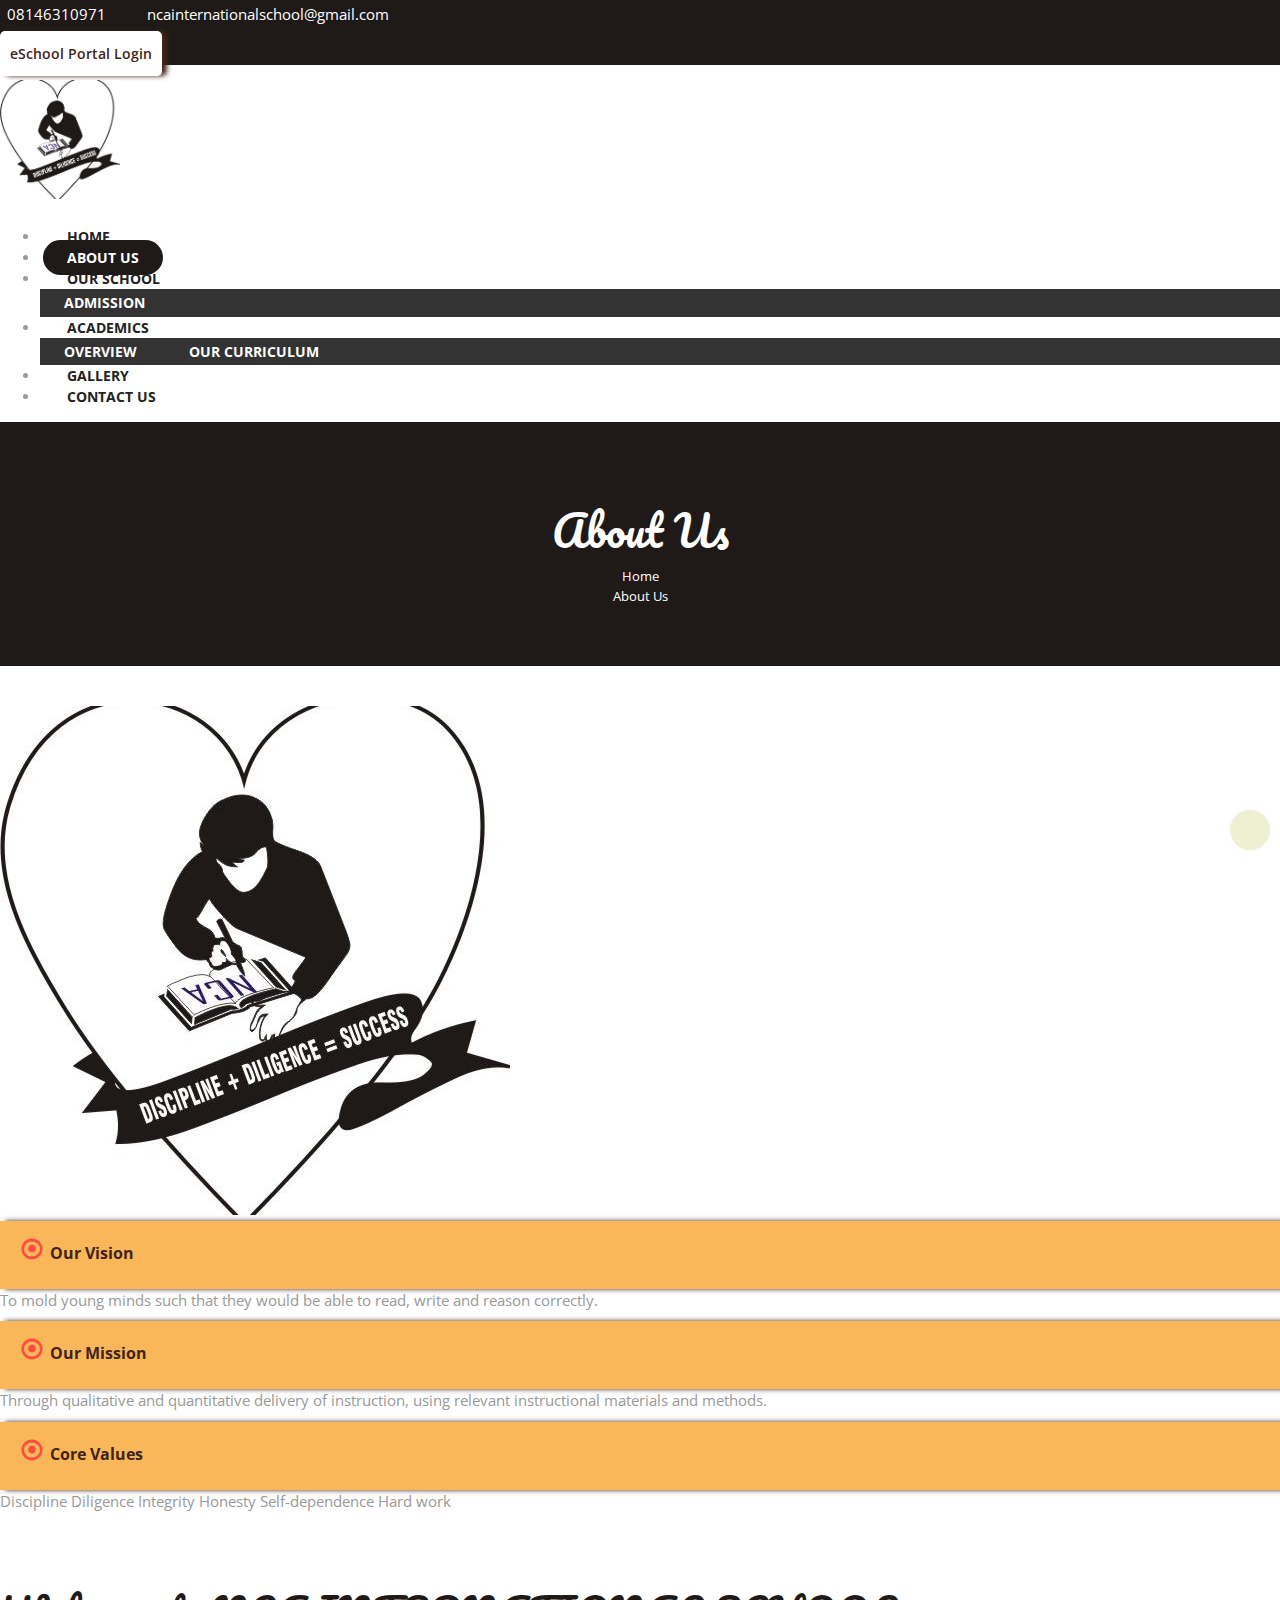
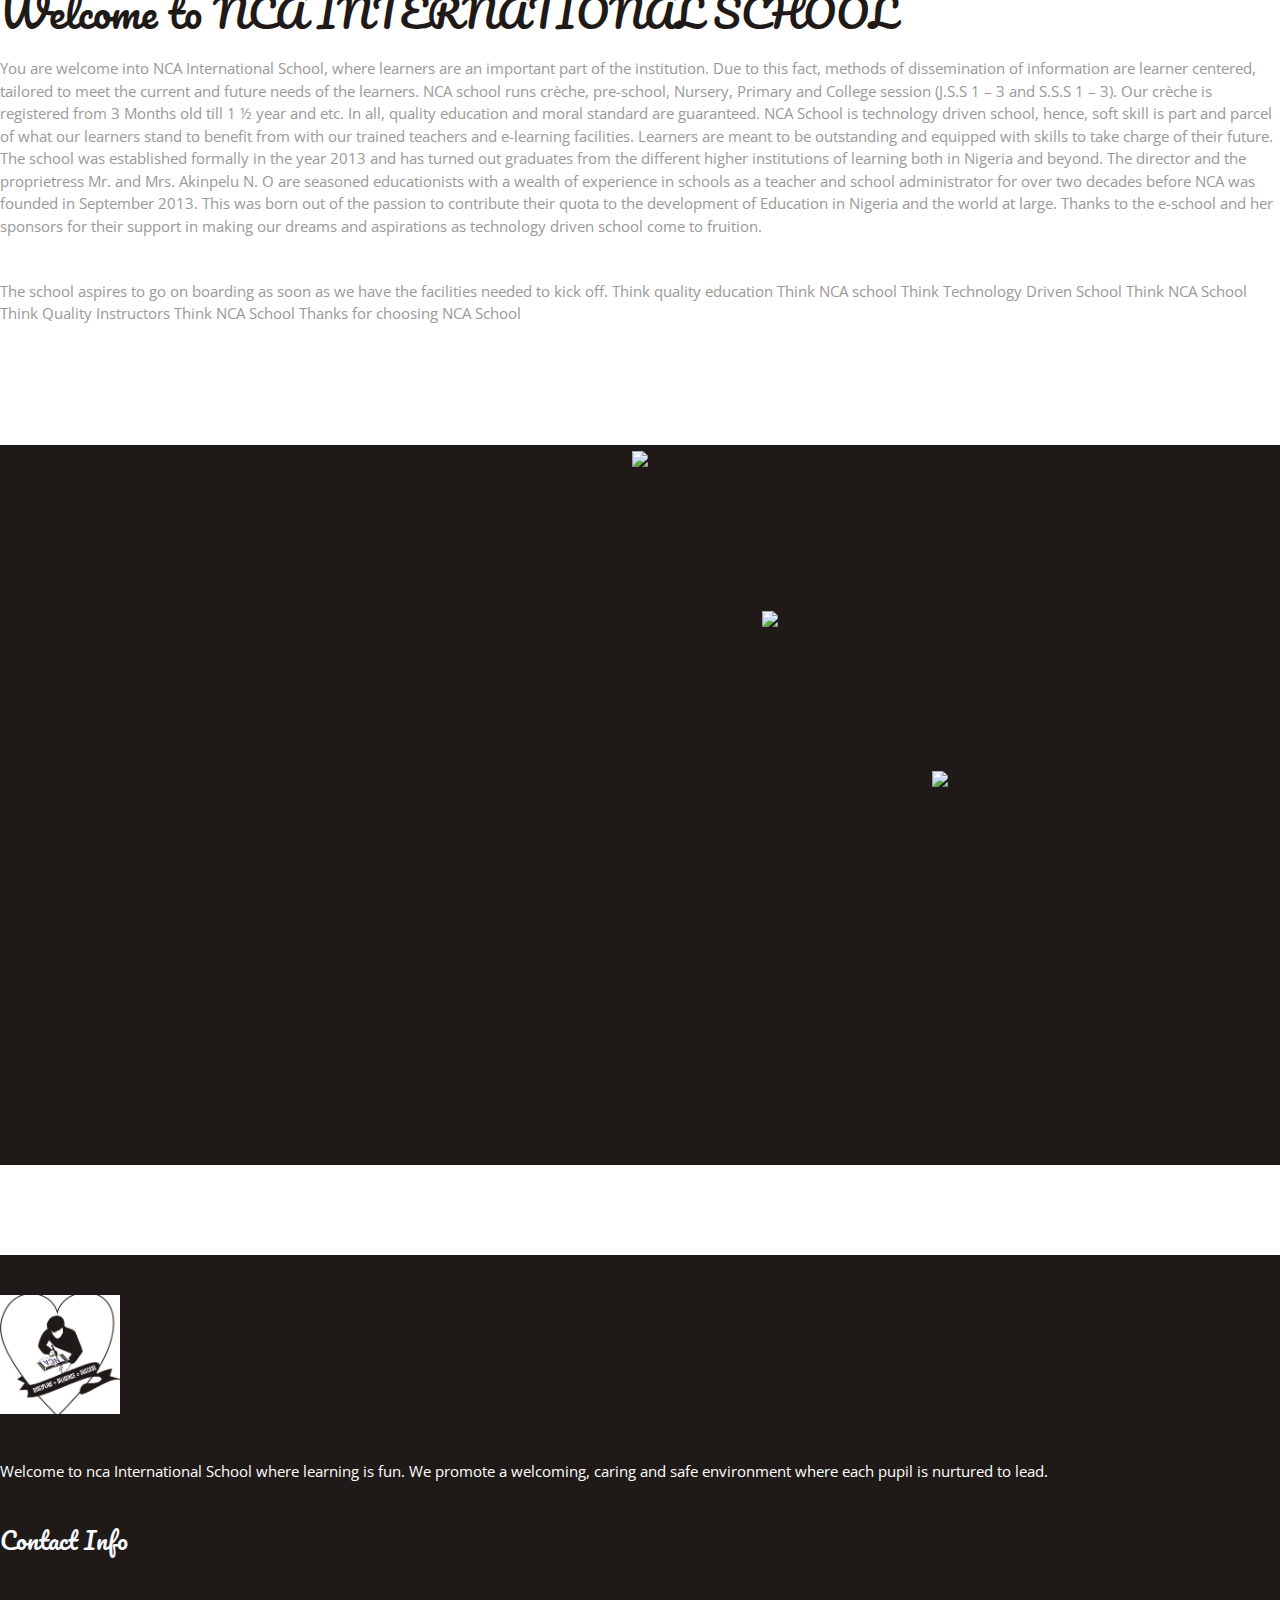
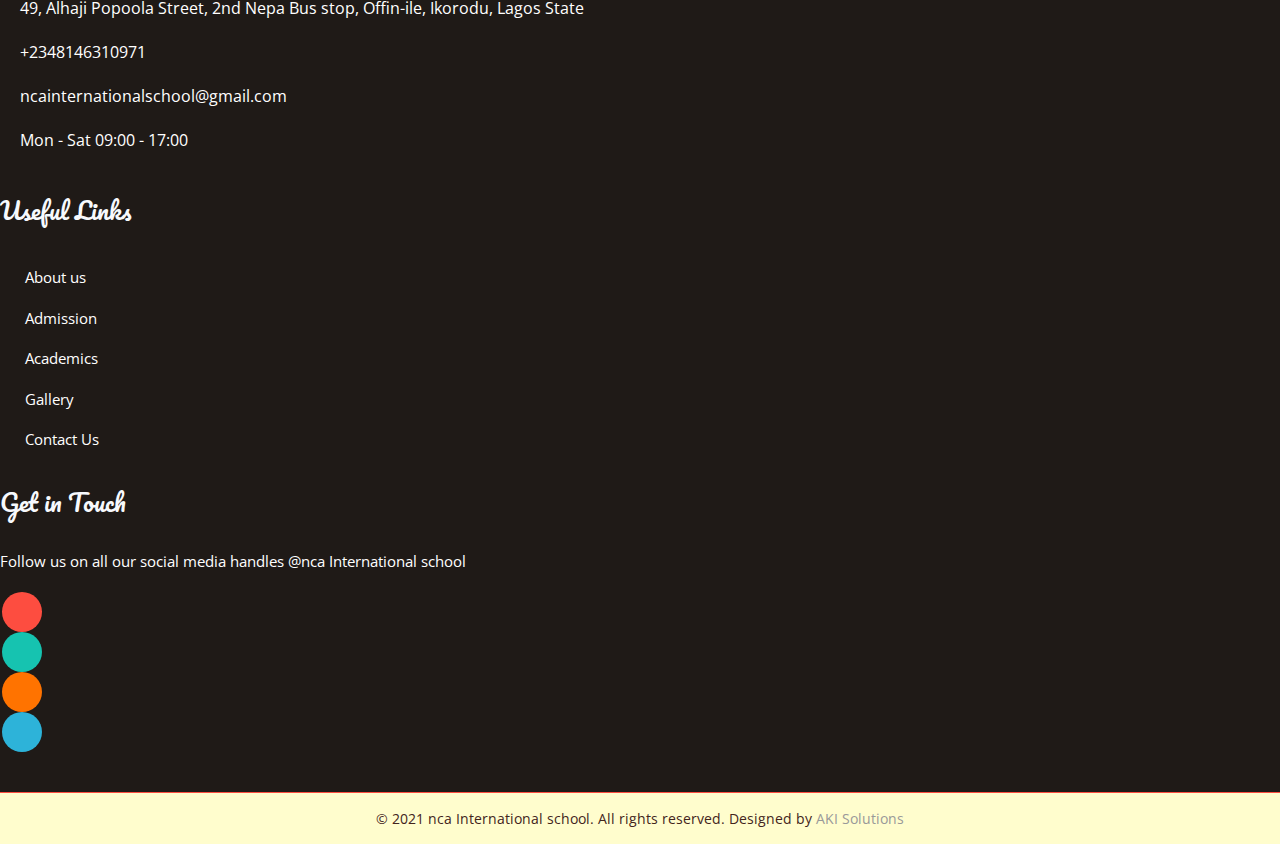
==== commit bde5c344: "save to github" ====
--- a/about.html
+++ b/about.html
@@ -269,12 +269,27 @@
 						<h2 class="section-heading">
 							Welcome to NCA INTERNATIONAL SCHOOL
 						</h2>
-						<p> where we impact young minds with the correct information that makes great leaders. </p>
-						BRIEF HISTORY
-						<br><br>
+						<p> You are welcome into NCA International School, where learners are an important part of the institution. Due to this fact, methods of dissemination of information are learner centered, tailored to meet the current and future needs of the learners.
+
+							NCA school runs crèche, pre-school, Nursery, Primary and College session (J.S.S 1 – 3 and S.S.S 1 – 3). Our crèche is registered from 3 Months old till 1 ½ year and etc. In all, quality education and moral standard are guaranteed. 
+							
+							NCA School is technology driven school, hence, soft skill is part and parcel of what our learners stand to benefit from with our trained teachers and e-learning facilities.  Learners are meant to be outstanding and equipped with skills to take charge of their future.   
+							
+							The school was established formally in the year 2013 and has turned out graduates from the different higher institutions of learning both in Nigeria and beyond. 
+							The director and the proprietress Mr. and Mrs. Akinpelu N. O are seasoned educationists with a wealth of experience in schools as a teacher and school administrator for over two decades before NCA was founded in September 2013. This was born out of the passion to contribute their quota to the development of Education in Nigeria and the world at large.
+							
+							Thanks to the e-school and her sponsors for their support in making our dreams and aspirations as technology driven school come to fruition. </p>
+						<br>
 						<p> 
-
-							The school started with creche in October 2012 with no baby but two staff. In January 2013 preschool started with a girl. The primary session began in September 2013 with five pupils some of which have benefited from the tutorial classes that we have been running since 2010. God has changed the academic history, and their testimonies have brought more…
+							The school aspires to go on boarding as soon as we have the facilities needed to kick off.
+							Think quality education
+							Think NCA school
+							Think Technology Driven School
+							Think NCA School
+							Think Quality Instructors
+							Think NCA School
+
+							Thanks for choosing NCA School	
 						</p>
 						<!-- <p>
 							Best Start Int’l Academy staff work together as a team toward a common vision and goals. Our preschool goals are aligned with global goals of Teaching and Learning; Systems of Support; and Culture & Climate. We strive for continuous improvement.
@@ -284,12 +299,6 @@
 							On behalf of the preschool staff, I would like to thank you for entrusting your children and being part of the Best Start Academy family.
                         </p> -->
 
-						<p>
-							We welcome your application for any of our program services throughout the year.<br>
-
-						<br>
-						</p>
-					
 					</div>
 				</div>
 				<div class="spacer-30"></div>
--- a/css/style.css
+++ b/css/style.css
@@ -2738,7 +2738,7 @@
     right: 0;
     bottom: 0;
     left: 0;
-    background-color: rgba(34, 34, 34, 0.178);
+    /* background-color: rgba(34, 34, 34, 0.178); */
     z-index: 1; }
   .banner .owl-theme {
     height: 100%; }
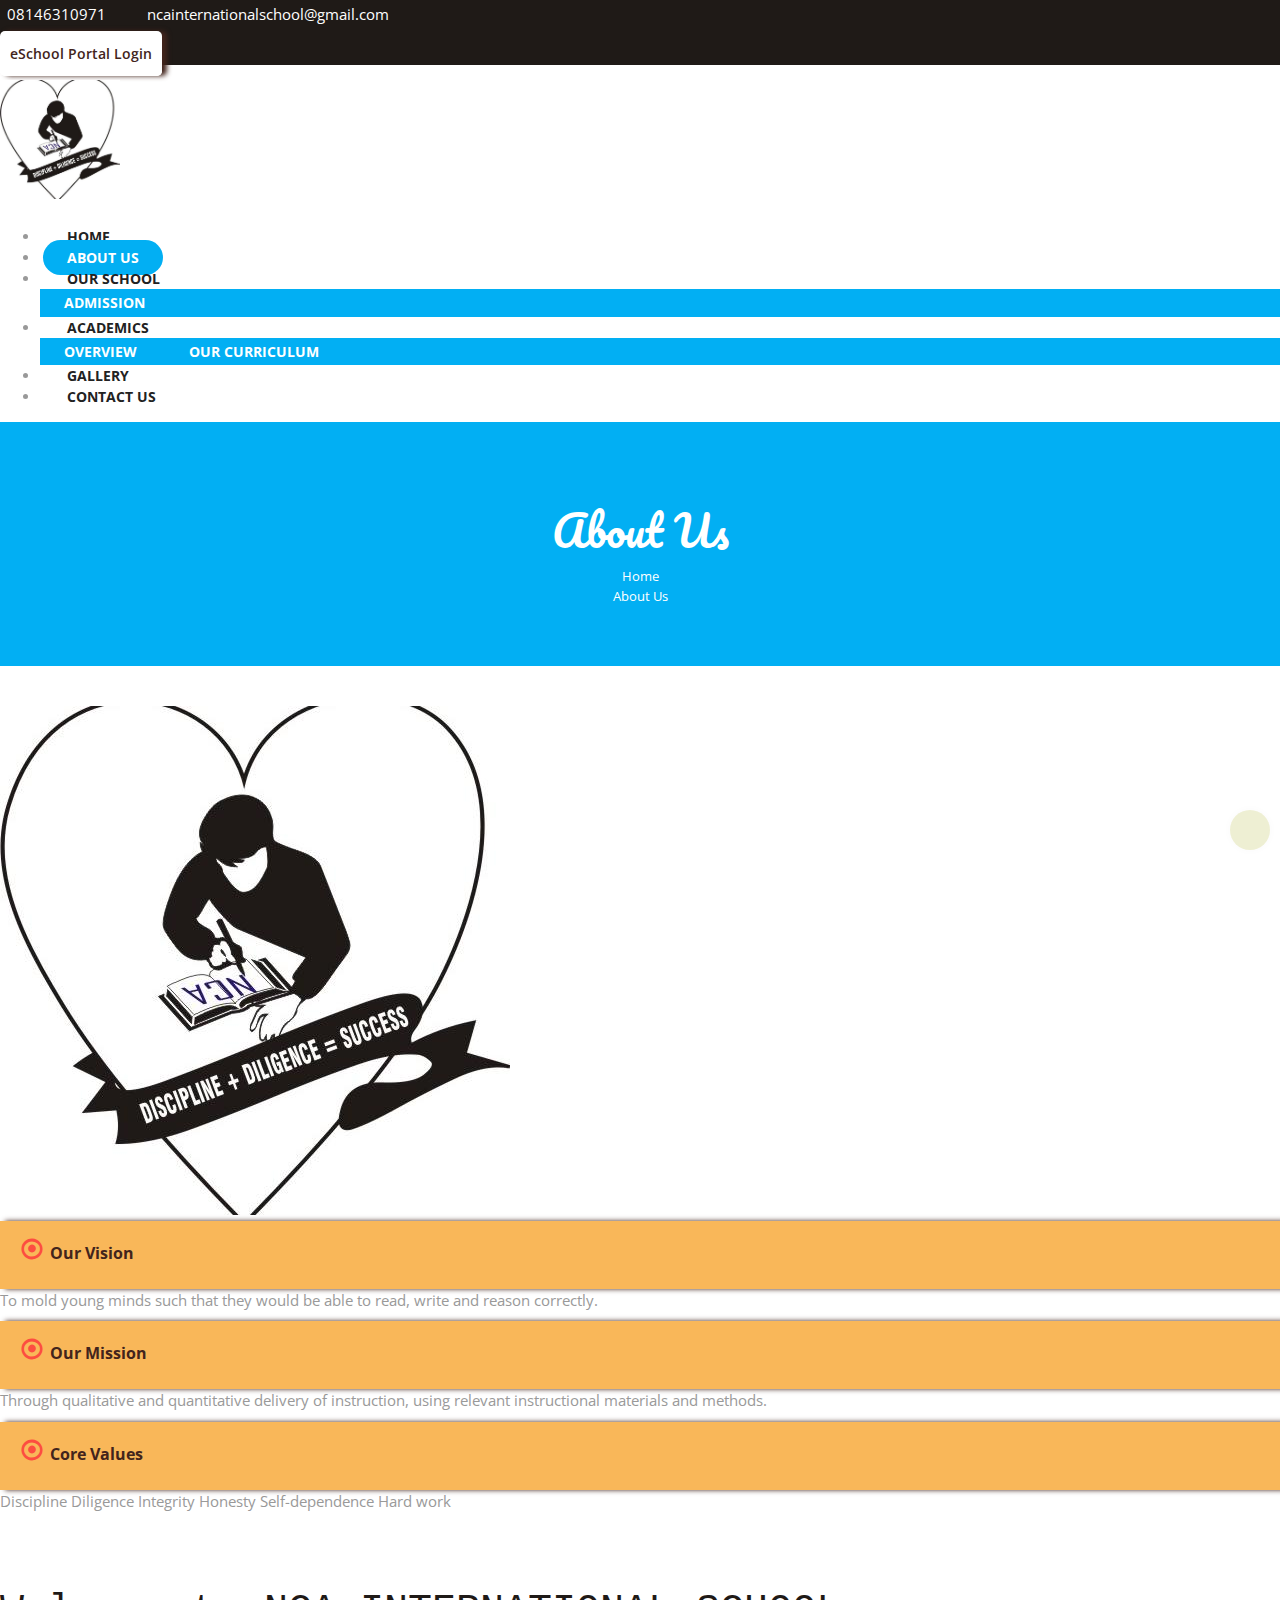
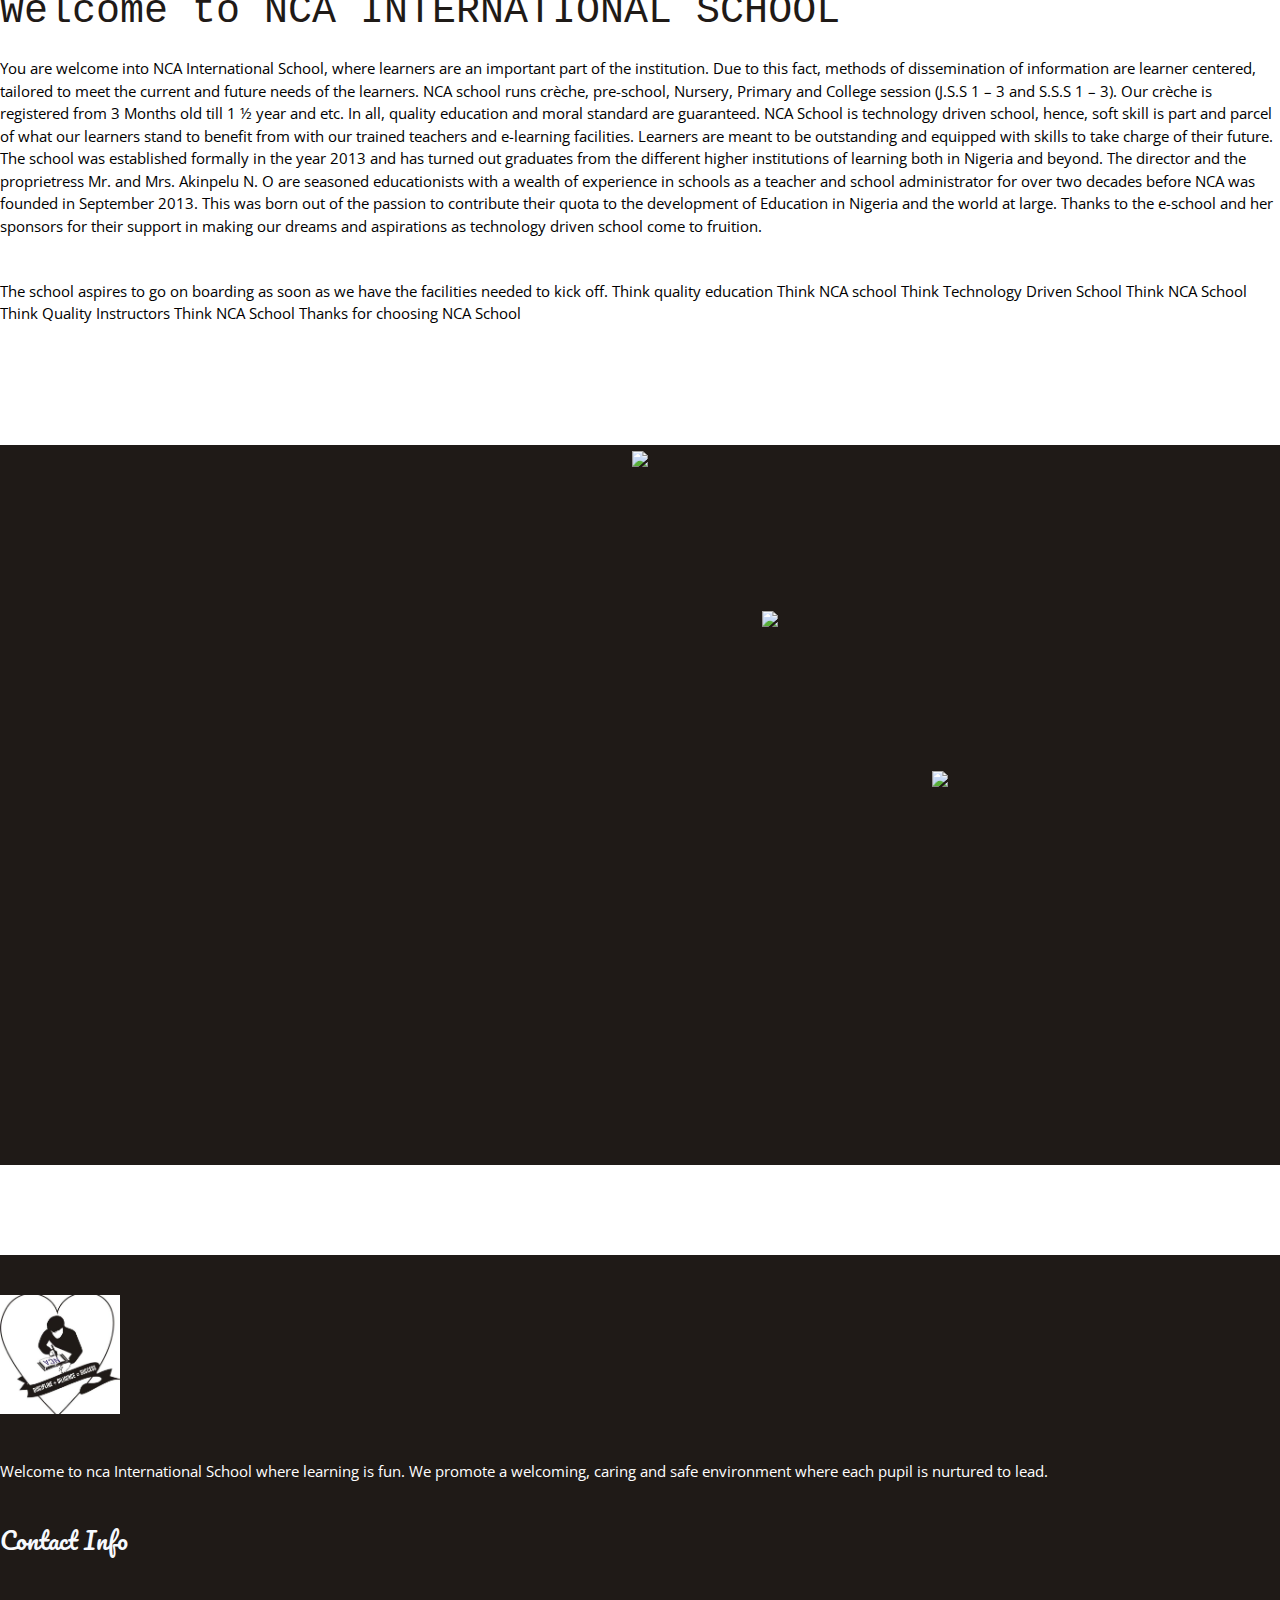
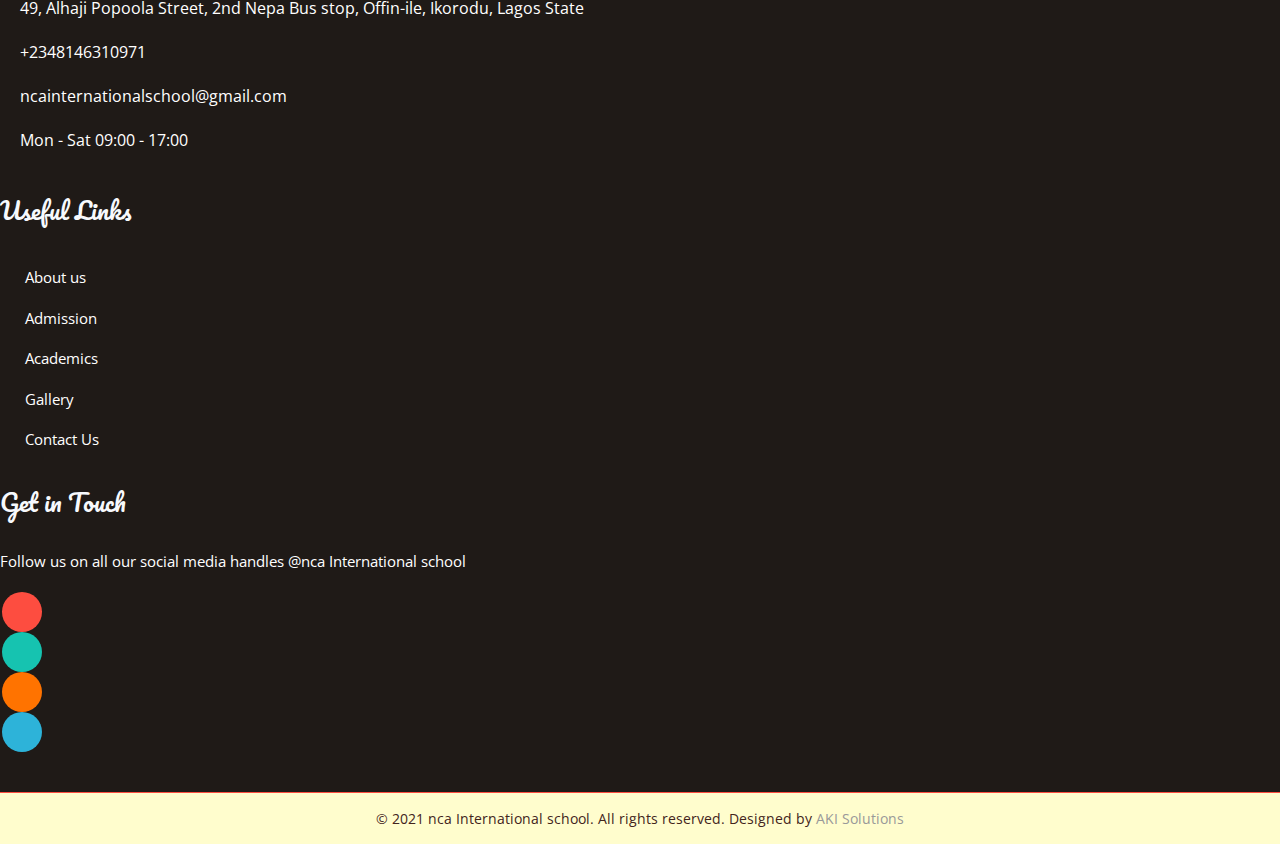
==== commit 19637b66: "save to github" ====
--- a/about.html
+++ b/about.html
@@ -177,7 +177,7 @@
 
 	</div>
 	<!-- BANNER -->
-	<div class="section banner-page" style="background-position: top center; background-color: #1f1a17;">
+	<div class="section banner-page" style="background-position: top center; background-color: #02aff3;">
 		<div class="content-wrap pos-relative">
 			<div class="d-flex justify-content-center bd-highlight mb-3">
 				<div class="title-page">About Us</div>
@@ -266,10 +266,10 @@
 						</div>
 					</div>
 					<div class="col-sm-12 col-md-12 col-lg-6" style="margin-top: 5rem;">
-						<h2 class="section-heading">
+						<h2 style="font-family: 'Courier New', Courier, monospace;" class="section-heading">
 							Welcome to NCA INTERNATIONAL SCHOOL
 						</h2>
-						<p> You are welcome into NCA International School, where learners are an important part of the institution. Due to this fact, methods of dissemination of information are learner centered, tailored to meet the current and future needs of the learners.
+						<p style="color: #000;"> You are welcome into NCA International School, where learners are an important part of the institution. Due to this fact, methods of dissemination of information are learner centered, tailored to meet the current and future needs of the learners.
 
 							NCA school runs crèche, pre-school, Nursery, Primary and College session (J.S.S 1 – 3 and S.S.S 1 – 3). Our crèche is registered from 3 Months old till 1 ½ year and etc. In all, quality education and moral standard are guaranteed. 
 							
@@ -280,7 +280,7 @@
 							
 							Thanks to the e-school and her sponsors for their support in making our dreams and aspirations as technology driven school come to fruition. </p>
 						<br>
-						<p> 
+						<p style="color: #000;"> 
 							The school aspires to go on boarding as soon as we have the facilities needed to kick off.
 							Think quality education
 							Think NCA school
@@ -321,7 +321,7 @@
 					<div class="box-fun">
 						<img @media only screen and (max-width: 480px) {
 							img {
-							  width: 100%;
+							  width: 10%;
 							}
 						  } style="position: relative; height: 230px; top: -150px;" src="images/images beststart/b8.webp">
 						<!-- <h2>Excellent</h2> -->
@@ -335,7 +335,7 @@
 					<div class="box-fun">
 						<img @media only screen and (max-width: 480px) {
 							img {
-							  width: 100%;
+							  width: 10%;
 							}
 						  }  style="position: relative; right: -130px; height: 230px; top: -150px;" src="images/images beststart/b7.webp">
 						<!-- <h2 style="color: #fdfdfd;">Professional</h2> -->
@@ -349,7 +349,7 @@
 					<div class="box-fun">
 						<img @media only screen and (max-width: 480px) {
 							img {
-							  width: 100%;
+							  width: 10%;
 							}
 						  }  style="position: relative; height: 230px; top: -150px; right: -300px;" src="images/images beststart/b5.webp">
 						<!-- <h2>Chirpy</h2> -->
--- a/css/style.css
+++ b/css/style.css
@@ -772,7 +772,7 @@
     left: 0;
     right: 0;
     bottom: 0;
-    background-color: #1f1a17; }
+    background-color: #02aff3; }
   .banner-page .content-wrap {
     padding: 60px 0; }
   .banner-page .title-page {
@@ -2627,7 +2627,7 @@
     padding: 0.2rem 0;
     margin-top: 0;
     border-width: 0;
-    background-color: #333333;
+    background-color: #02aff3;
     color: #ffffff;
     font-size: 14px; }
   .navbar-main .dropdown-item {
@@ -2666,7 +2666,7 @@
     /* END STIKY */ }
     .header-1 .navbar-main .active > .nav-link {
       color: #ffffff;
-      background-color: #1f1a17; }
+      background-color: #02aff3; }
     .header-1 .navbar-main .nav-link {
       color: #222222;
       padding: .5rem 1.5rem;
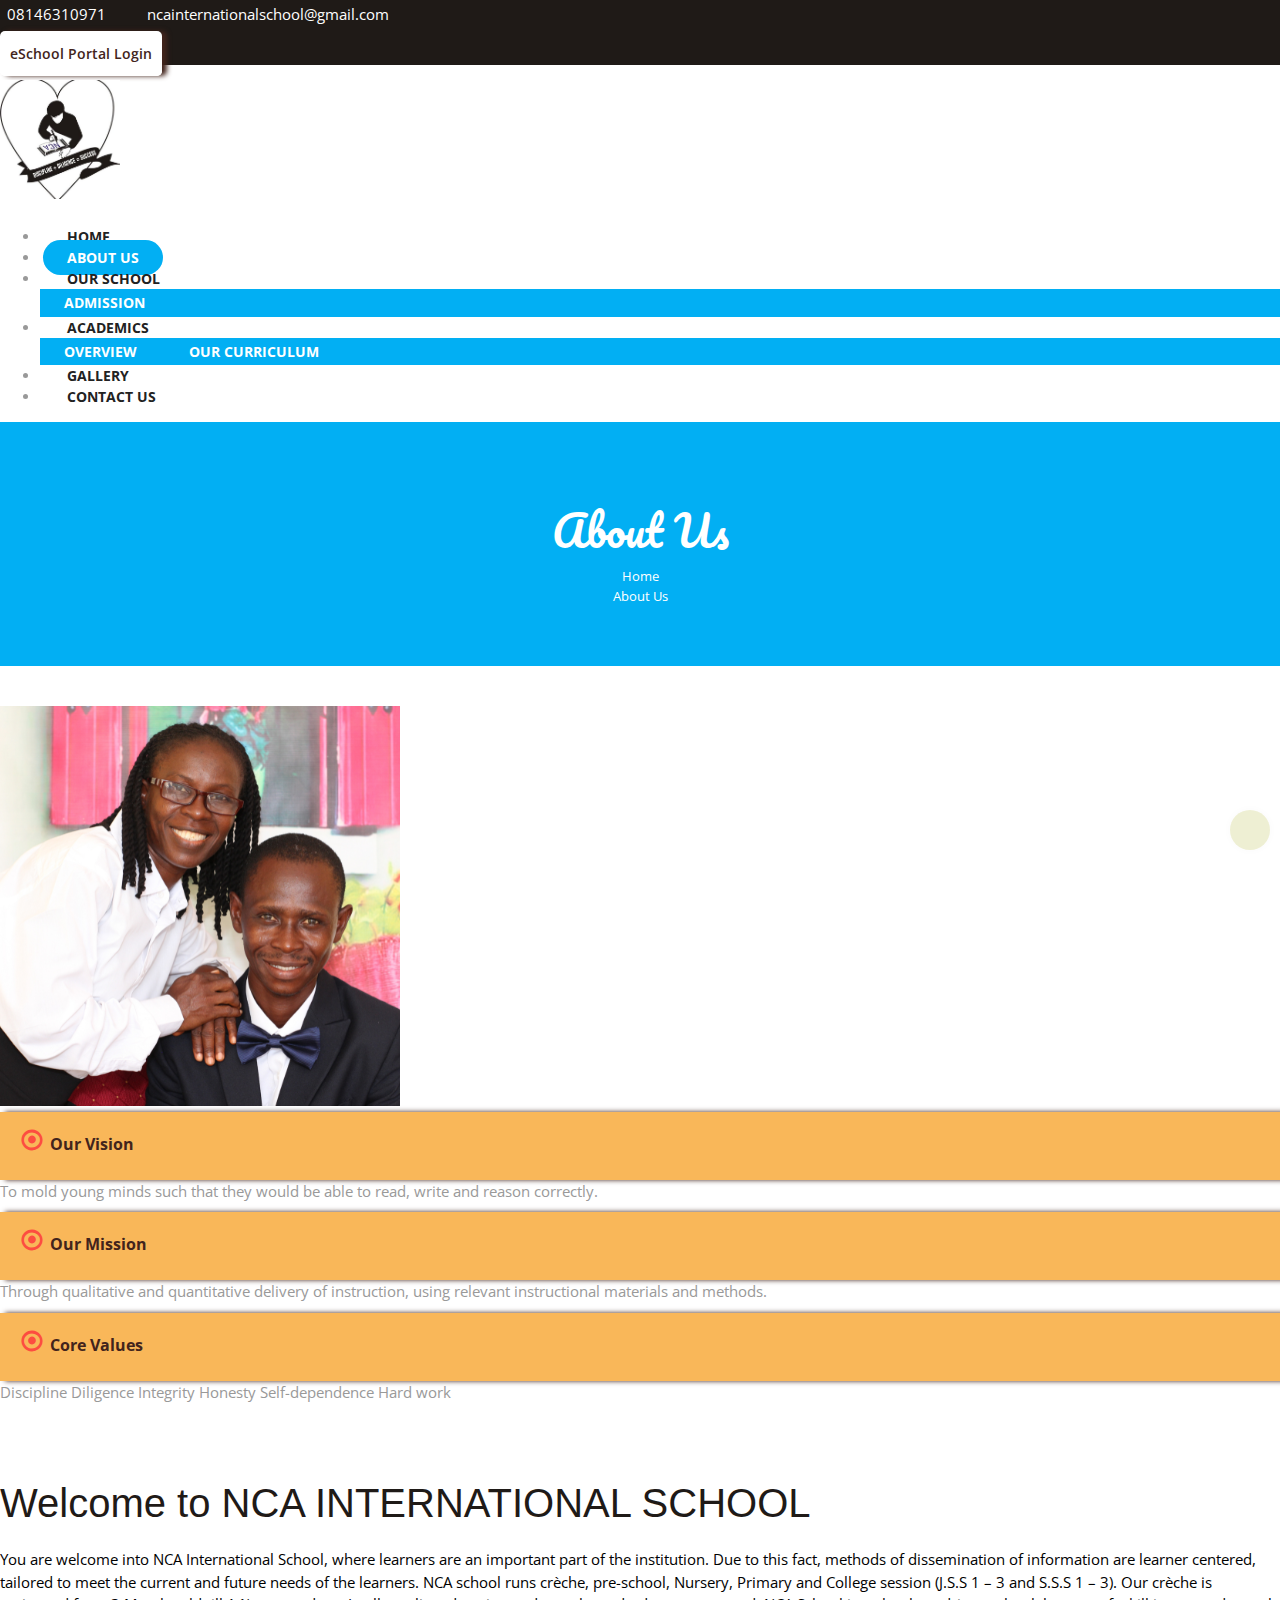
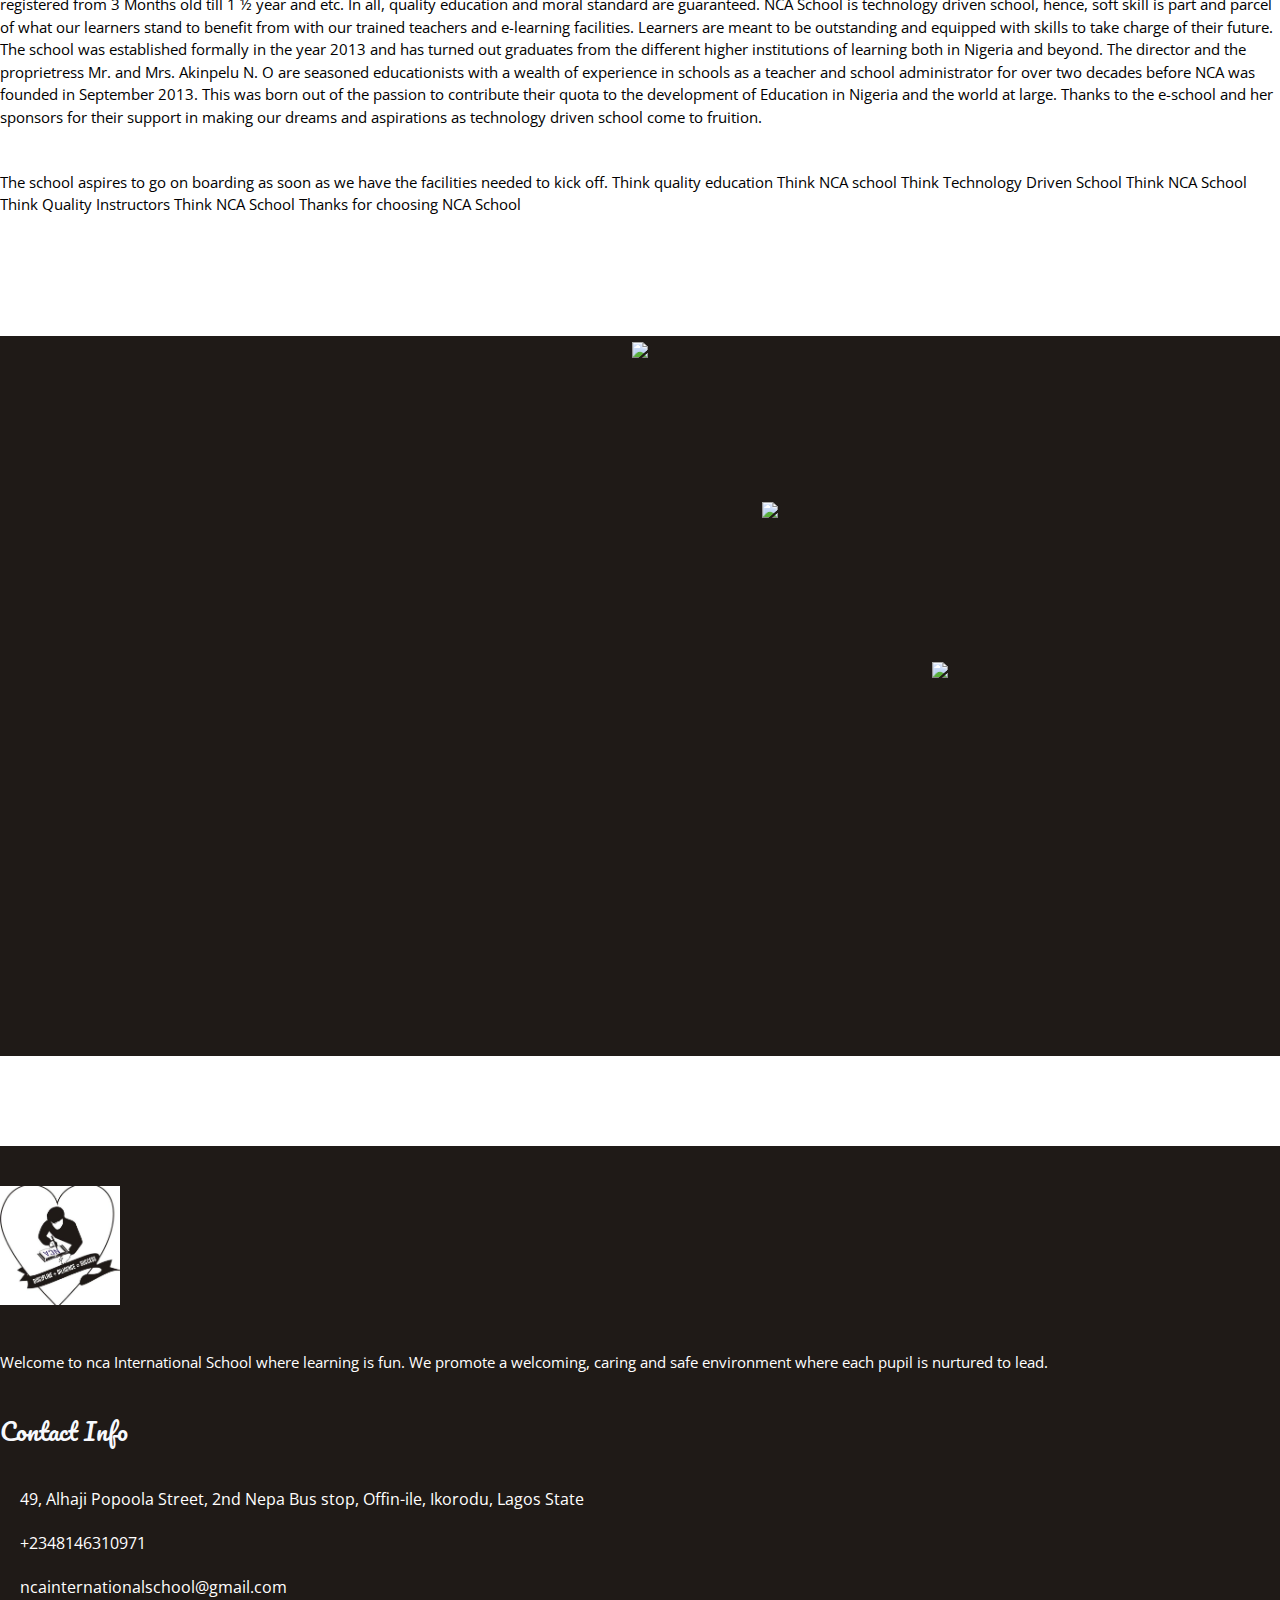
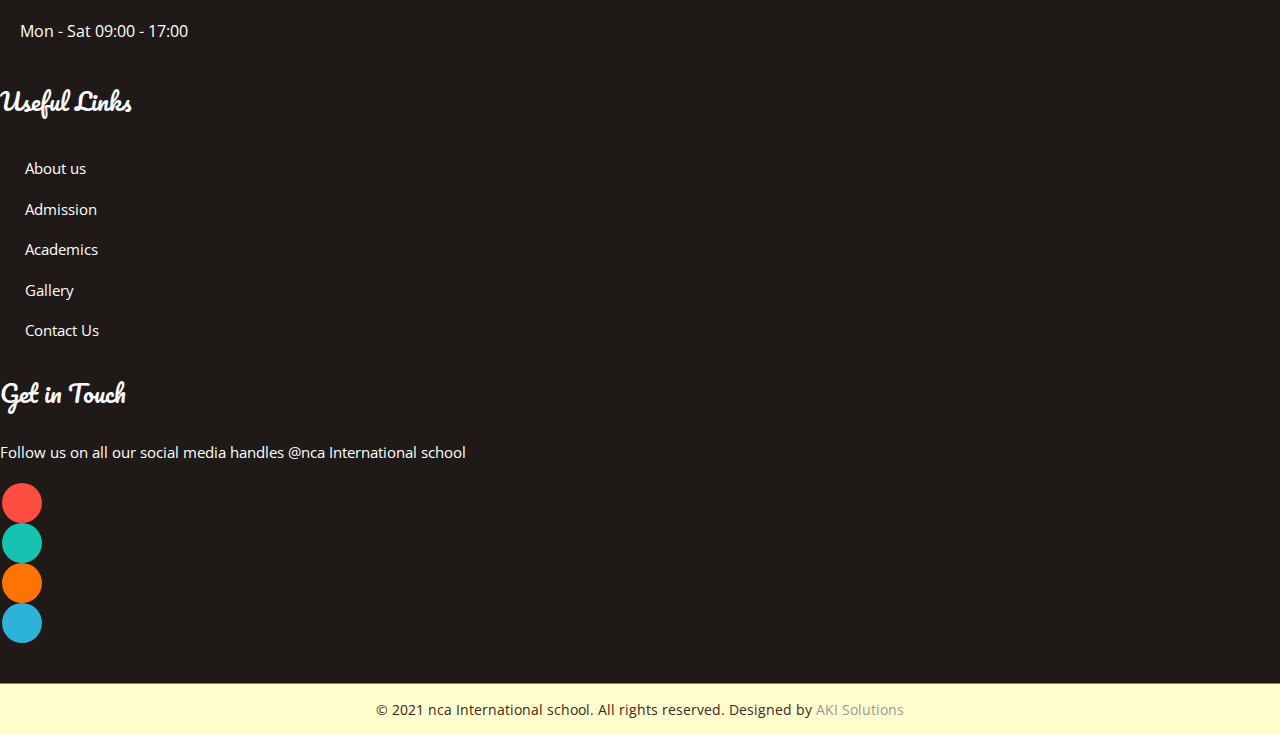
==== commit 814da85e: "save to github" ====
--- a/about.html
+++ b/about.html
@@ -15,10 +15,10 @@
 	<!-- ==============================================
 	Favicons
 	=============================================== -->
-	<link rel="apple-touch-icon" sizes="180x180" href="./favicon_io/android-chrome-192x192.png">
-	<link rel="icon" type="image/png" sizes="32x32" href="./favicon_io/favicon-32x32.png">
-	<link rel="icon" type="image/png" sizes="16x16" href="./favicon_io/favicon-16x16.png">
-	<link rel="manifest" href="./favicon_io/site.webmanifest">
+	<link rel="apple-touch-icon" sizes="180x180" href="/apple-touch-icon.png">
+	<link rel="icon" type="image/png" sizes="32x32" href="/favicon-32x32.png">
+	<link rel="icon" type="image/png" sizes="16x16" href="/favicon-16x16.png">
+	<link rel="manifest" href="/site.webmanifest">
 
 	<link rel="stylesheet" href="https://cdnjs.cloudflare.com/ajax/libs/animate.css/4.1.1/animate.min.css" />
 	<!-- ==============================================
@@ -201,7 +201,7 @@
 			<div class="container">
 				<div class="row">
 					<div class="col-sm-12 col-md-12 col-lg-6">
-						<img src="images/SCHOOL LOGO.JPG" alt="" class="img-fluid img-border mb-3">
+						<img src="images/1.png" alt="" class="img-fluid img-border mb-3">
 						<div class="accordion rs-accordion" id="accordionExample">
 							<!-- Item 1 -->
 							<div class="card">
@@ -266,7 +266,7 @@
 						</div>
 					</div>
 					<div class="col-sm-12 col-md-12 col-lg-6" style="margin-top: 5rem;">
-						<h2 style="font-family: 'Courier New', Courier, monospace;" class="section-heading">
+						<h2 style="font-family: Arial, Helvetica, sans-serif;" class="section-heading">
 							Welcome to NCA INTERNATIONAL SCHOOL
 						</h2>
 						<p style="color: #000;"> You are welcome into NCA International School, where learners are an important part of the institution. Due to this fact, methods of dissemination of information are learner centered, tailored to meet the current and future needs of the learners.
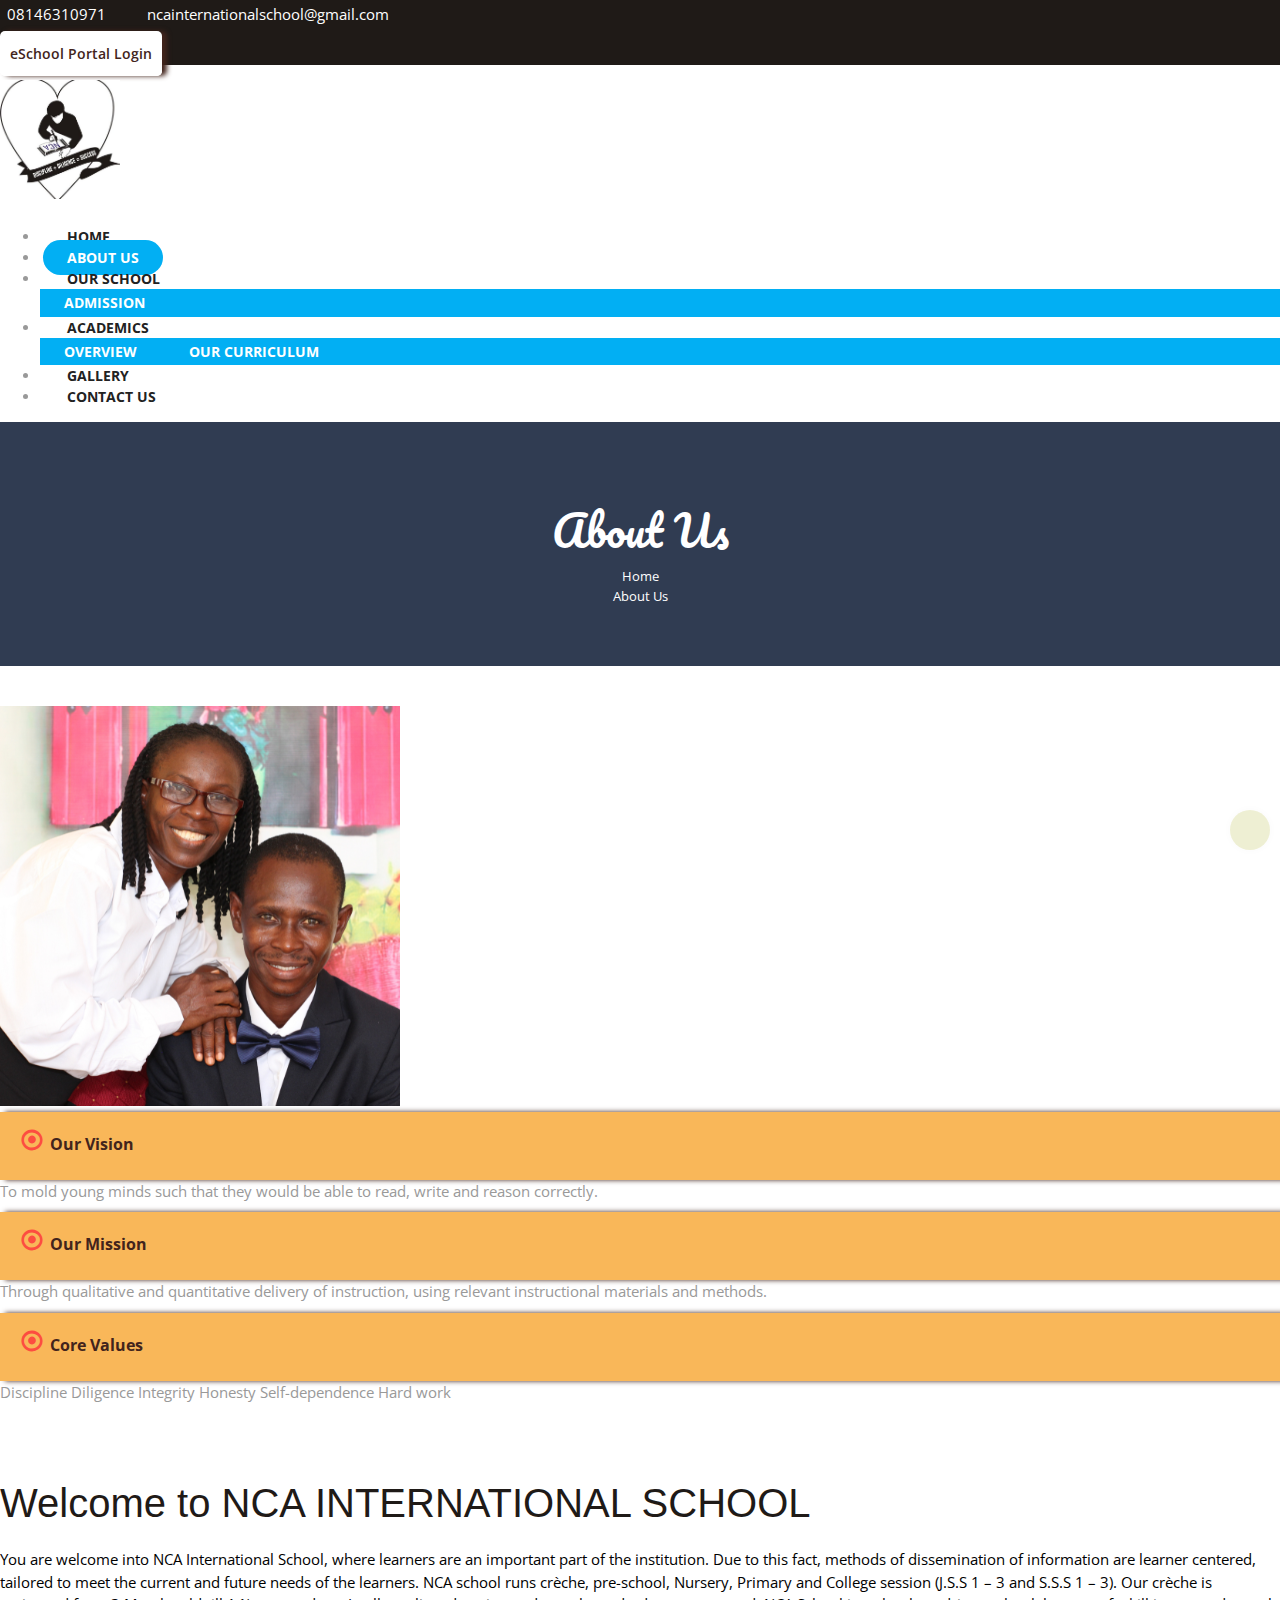
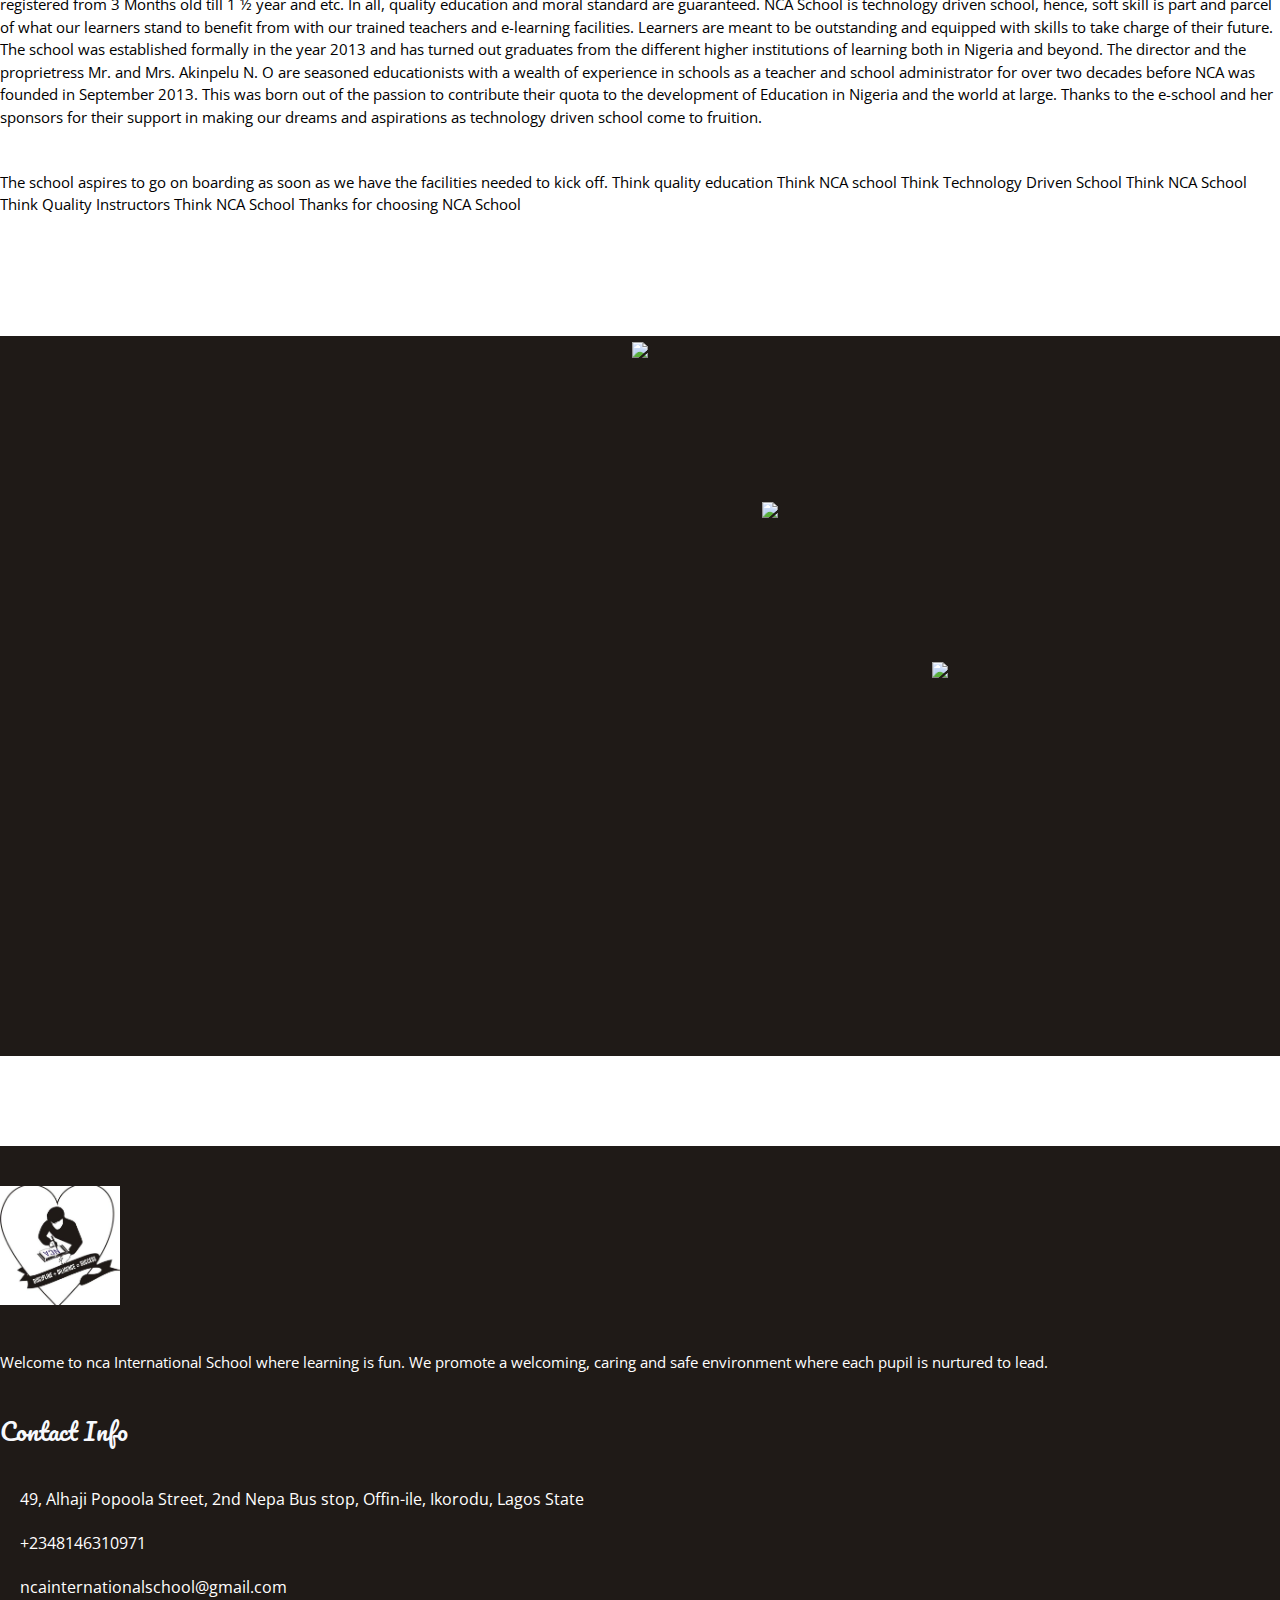
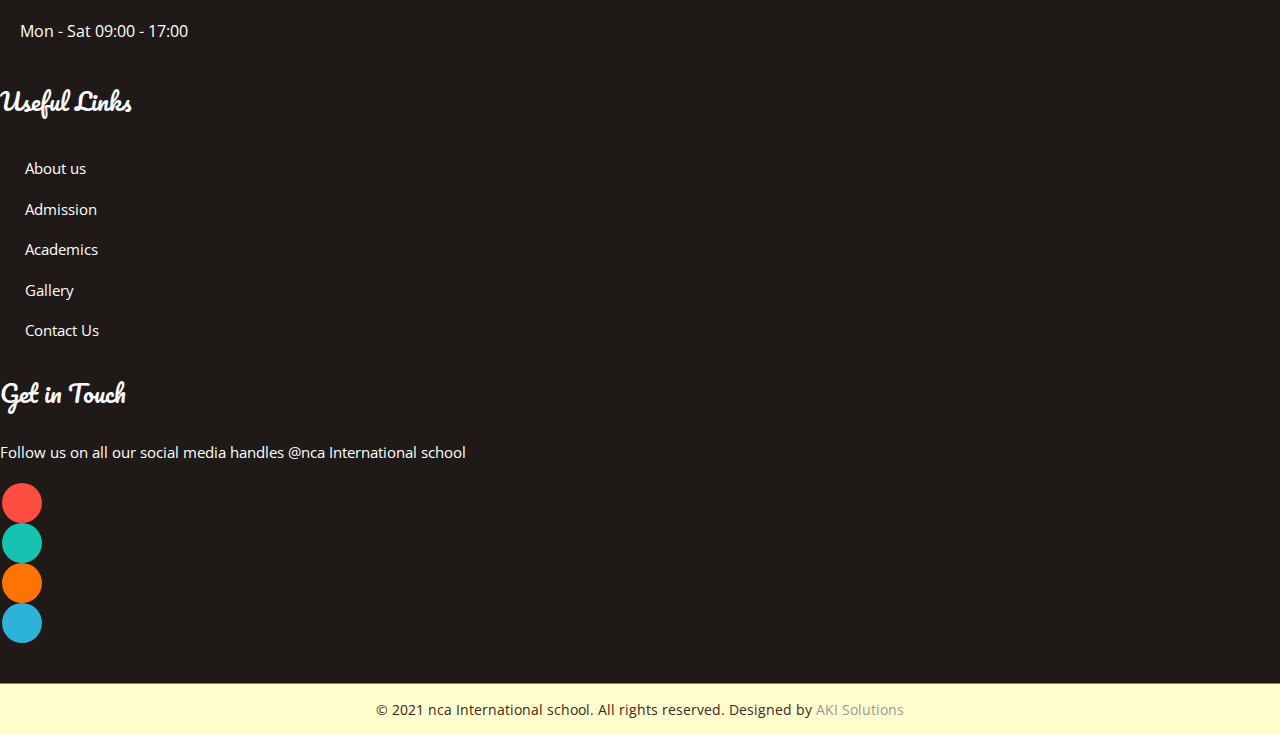
==== commit 18bf27ec: "save to github" ====
--- a/about.html
+++ b/about.html
@@ -177,7 +177,7 @@
 
 	</div>
 	<!-- BANNER -->
-	<div class="section banner-page" style="background-position: top center; background-color: #02aff3;">
+	<div class="section banner-page" style="background-position: top center; background-color: #073f55;">
 		<div class="content-wrap pos-relative">
 			<div class="d-flex justify-content-center bd-highlight mb-3">
 				<div class="title-page">About Us</div>
--- a/css/style.css
+++ b/css/style.css
@@ -695,7 +695,7 @@
   font-family: "Open Sans", sans-serif; }
 
 .bg-primary {
-  background-color: #1f1a17 !important; }
+  background-color: #303c52 !important; }
 
 /* .bg-secondary {
   background-color: #bebfc1 !important; } */
@@ -772,7 +772,7 @@
     left: 0;
     right: 0;
     bottom: 0;
-    background-color: #02aff3; }
+    background-color: #303c52; }
   .banner-page .content-wrap {
     padding: 60px 0; }
   .banner-page .title-page {
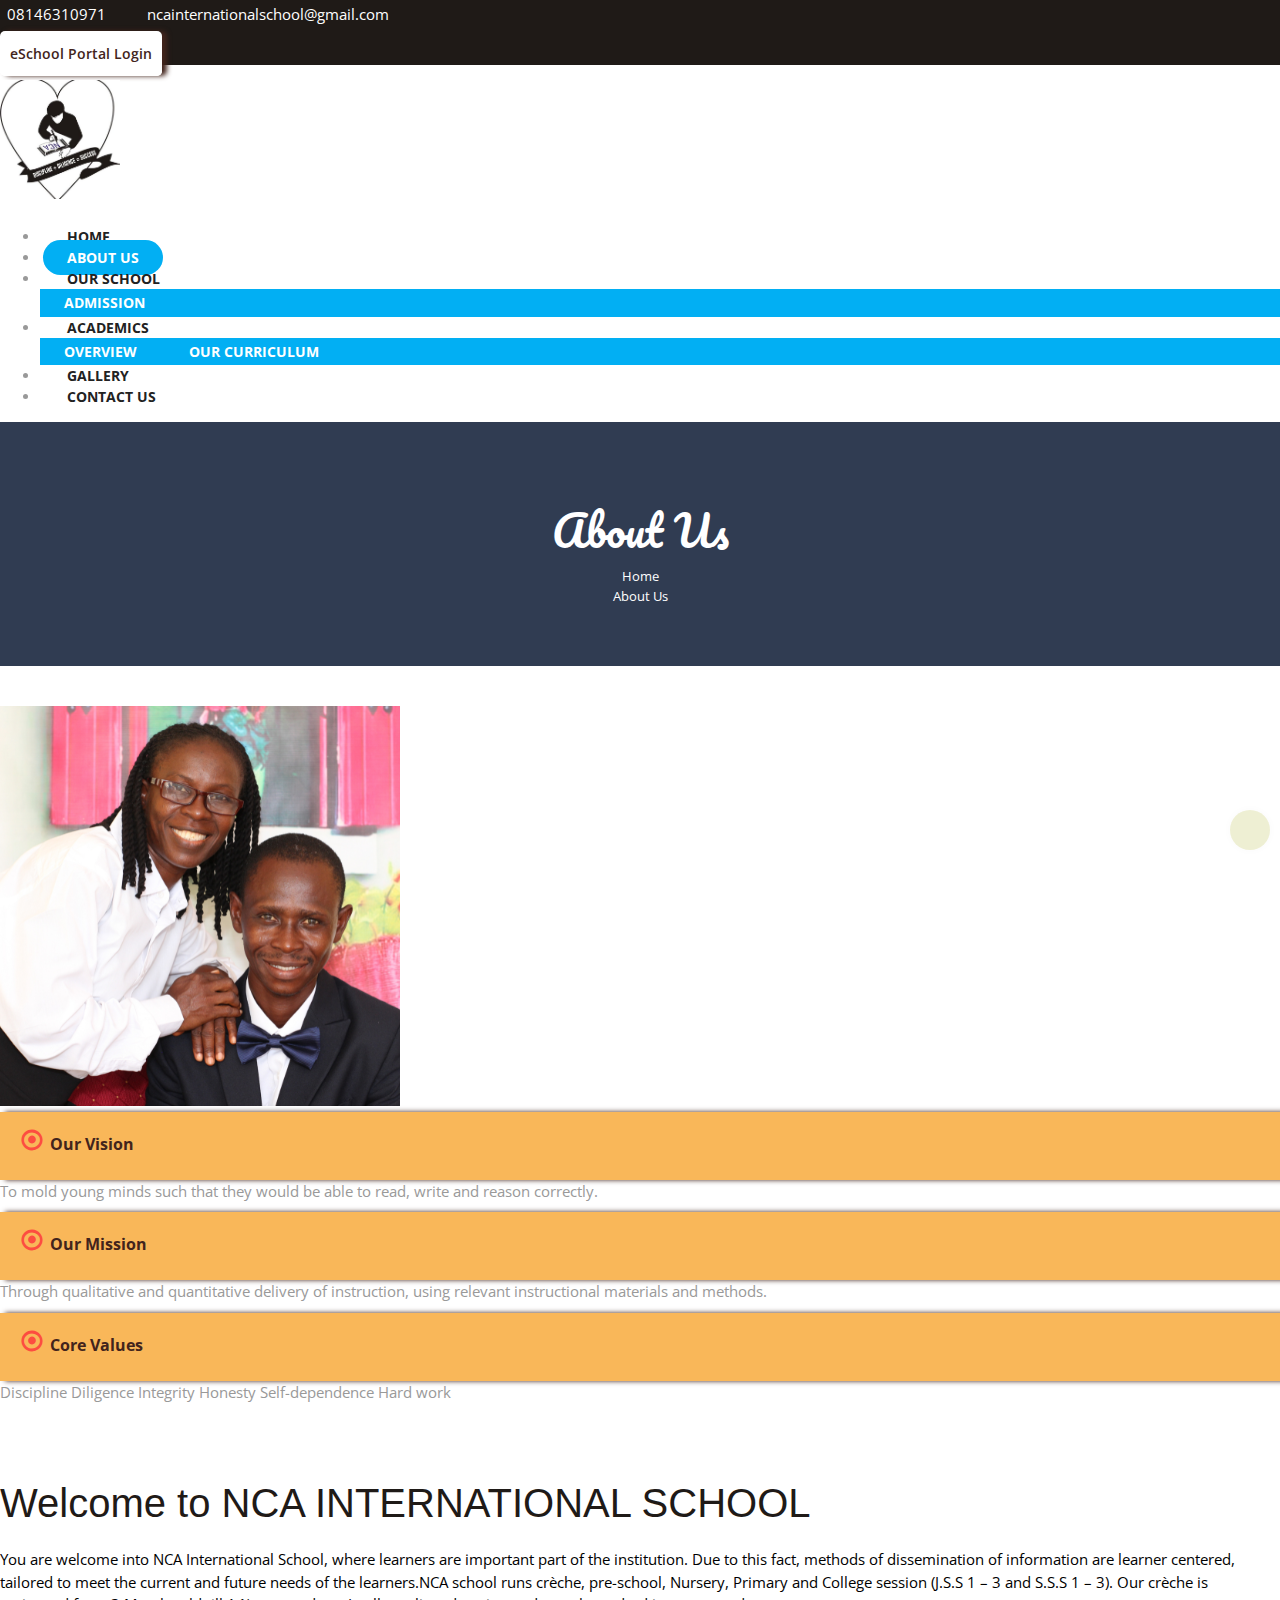
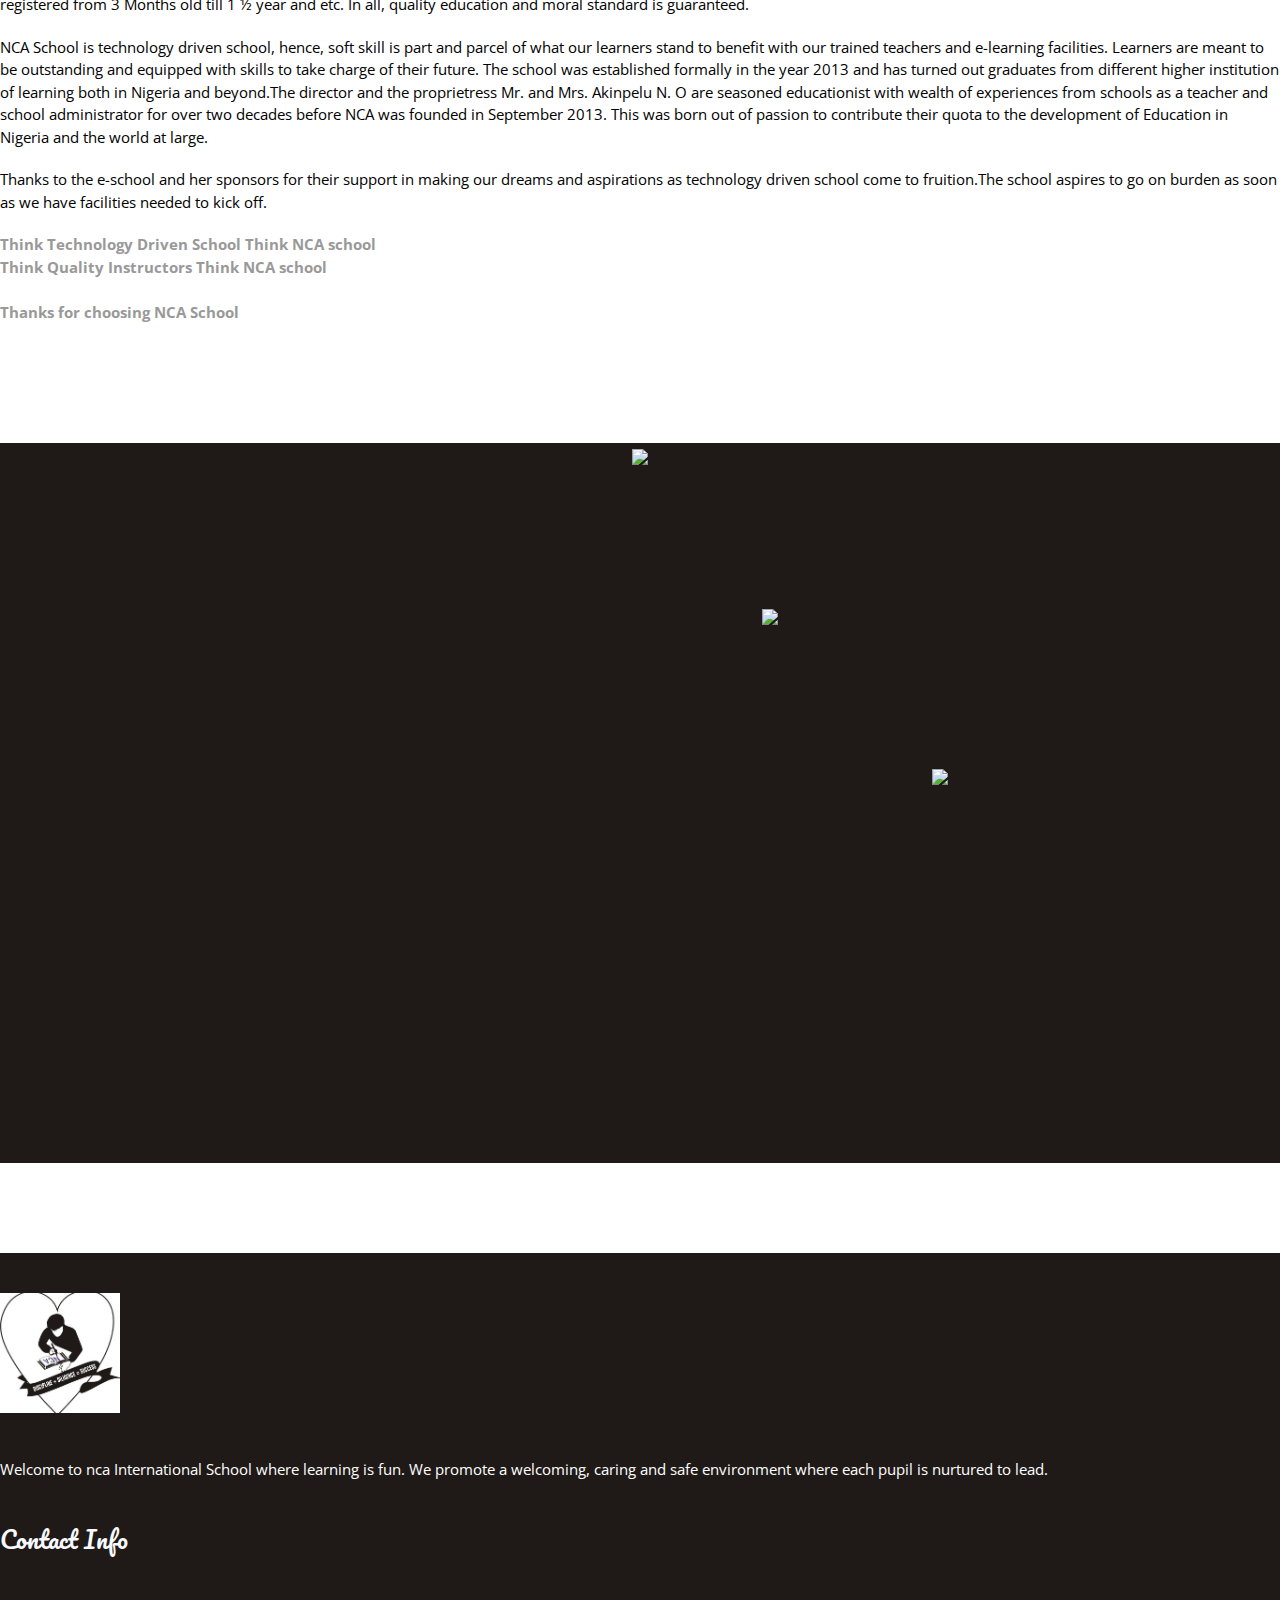
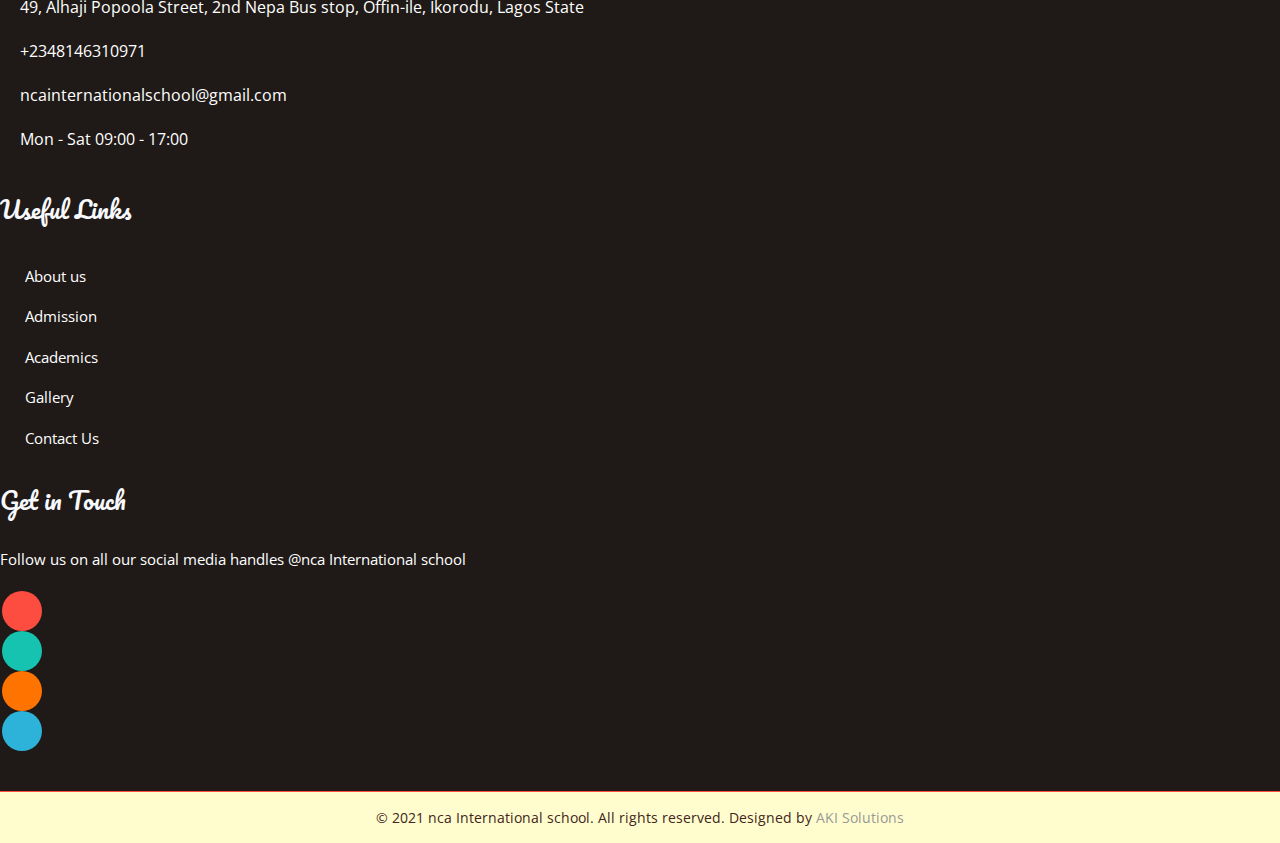
==== commit 9ddfae3e: "save to github" ====
--- a/about.html
+++ b/about.html
@@ -269,27 +269,45 @@
 						<h2 style="font-family: Arial, Helvetica, sans-serif;" class="section-heading">
 							Welcome to NCA INTERNATIONAL SCHOOL
 						</h2>
-						<p style="color: #000;"> You are welcome into NCA International School, where learners are an important part of the institution. Due to this fact, methods of dissemination of information are learner centered, tailored to meet the current and future needs of the learners.
-
-							NCA school runs crèche, pre-school, Nursery, Primary and College session (J.S.S 1 – 3 and S.S.S 1 – 3). Our crèche is registered from 3 Months old till 1 ½ year and etc. In all, quality education and moral standard are guaranteed. 
+						<p style="color: #000;">You are welcome into NCA International School, where learners are important part of the institution. Due to this fact, methods of dissemination of information are learner centered, tailored to meet the current and future needs of the learners.NCA school runs crèche, pre-school, Nursery, Primary and College session (J.S.S 1 – 3 and S.S.S 1 – 3). Our crèche is registered from 3 Months old till 1 ½ year and etc. In all, quality education and moral standard is guaranteed. </p>
+						<p style="color: #000;"> NCA School is technology driven school, hence, soft skill is part and parcel of what our learners stand to benefit with our trained teachers and e-learning facilities.  Learners are meant to be outstanding and equipped with skills to take charge of their future. The school was established formally in the year 2013 and has turned out graduates from different higher institution of learning both in Nigeria and beyond.The director and the proprietress Mr. and Mrs. Akinpelu N. O are seasoned educationist with wealth of experiences from schools as a teacher and school administrator for over two decades before NCA was founded in September 2013. This was born out of passion to contribute their quota to the development of Education in Nigeria and the world at large. </p>
+						<p style="color: #000;"> Thanks to the e-school and her sponsors for their support in making our dreams and aspirations as technology driven school come to fruition.The school aspires to go on burden as soon as we have facilities needed to kick off.</p>
+						<p style="color: #000;">
+							<td>
+								<div>
+									<tr>
+										<b> Think Technology Driven School</b>
+									</tr>
+									<tr>
+										<b> Think NCA school</b>
+									</tr>
+
+								</div>
+
+								<div>
+									<tr>
+										<b> Think Quality Instructors</b>
+									</tr>
+									<tr>
+										<b> Think NCA school</b>
+									</tr>
+
+								</div><br>
+								<div>
+									<tr>
+
+									</tr>
+									<tr>
+
+									</tr>
+									<tr>
+										<b>Thanks for choosing NCA School</b>
+									</tr>
+								</div>
 							
-							NCA School is technology driven school, hence, soft skill is part and parcel of what our learners stand to benefit from with our trained teachers and e-learning facilities.  Learners are meant to be outstanding and equipped with skills to take charge of their future.   
+							</td> 
+
 							
-							The school was established formally in the year 2013 and has turned out graduates from the different higher institutions of learning both in Nigeria and beyond. 
-							The director and the proprietress Mr. and Mrs. Akinpelu N. O are seasoned educationists with a wealth of experience in schools as a teacher and school administrator for over two decades before NCA was founded in September 2013. This was born out of the passion to contribute their quota to the development of Education in Nigeria and the world at large.
-							
-							Thanks to the e-school and her sponsors for their support in making our dreams and aspirations as technology driven school come to fruition. </p>
-						<br>
-						<p style="color: #000;"> 
-							The school aspires to go on boarding as soon as we have the facilities needed to kick off.
-							Think quality education
-							Think NCA school
-							Think Technology Driven School
-							Think NCA School
-							Think Quality Instructors
-							Think NCA School
-
-							Thanks for choosing NCA School	
 						</p>
 						<!-- <p>
 							Best Start Int’l Academy staff work together as a team toward a common vision and goals. Our preschool goals are aligned with global goals of Teaching and Learning; Systems of Support; and Culture & Climate. We strive for continuous improvement.
@@ -319,11 +337,7 @@
 			<div class="col-sm-6 col-md-3">
 				<div class="rs-funfact">
 					<div class="box-fun">
-						<img @media only screen and (max-width: 480px) {
-							img {
-							  width: 10%;
-							}
-						  } style="position: relative; height: 230px; top: -150px;" src="images/images beststart/b8.webp">
+						<img  style="position: relative; height: 230px; top: -150px;" src="images/images beststart/b8.webp">
 						<!-- <h2>Excellent</h2> -->
 					</div>
 					<!-- <div class="title">Students</div> -->
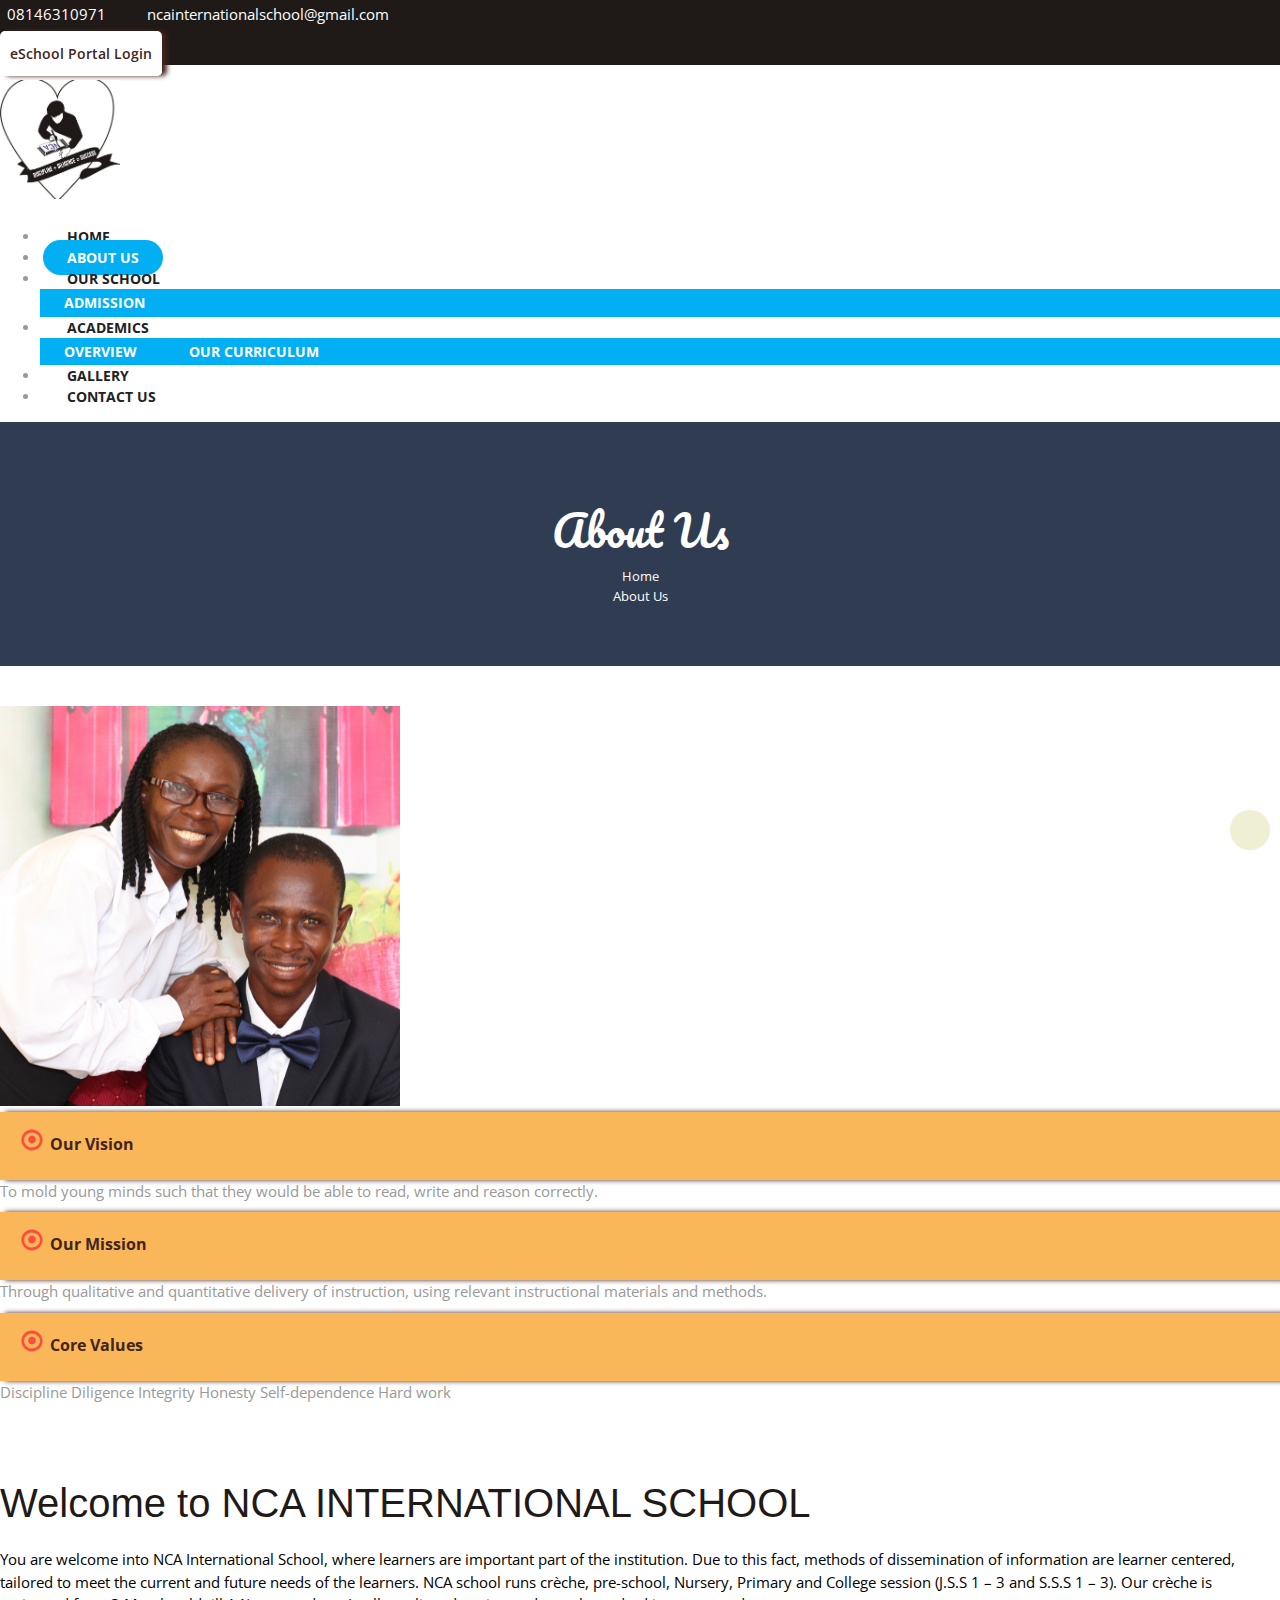
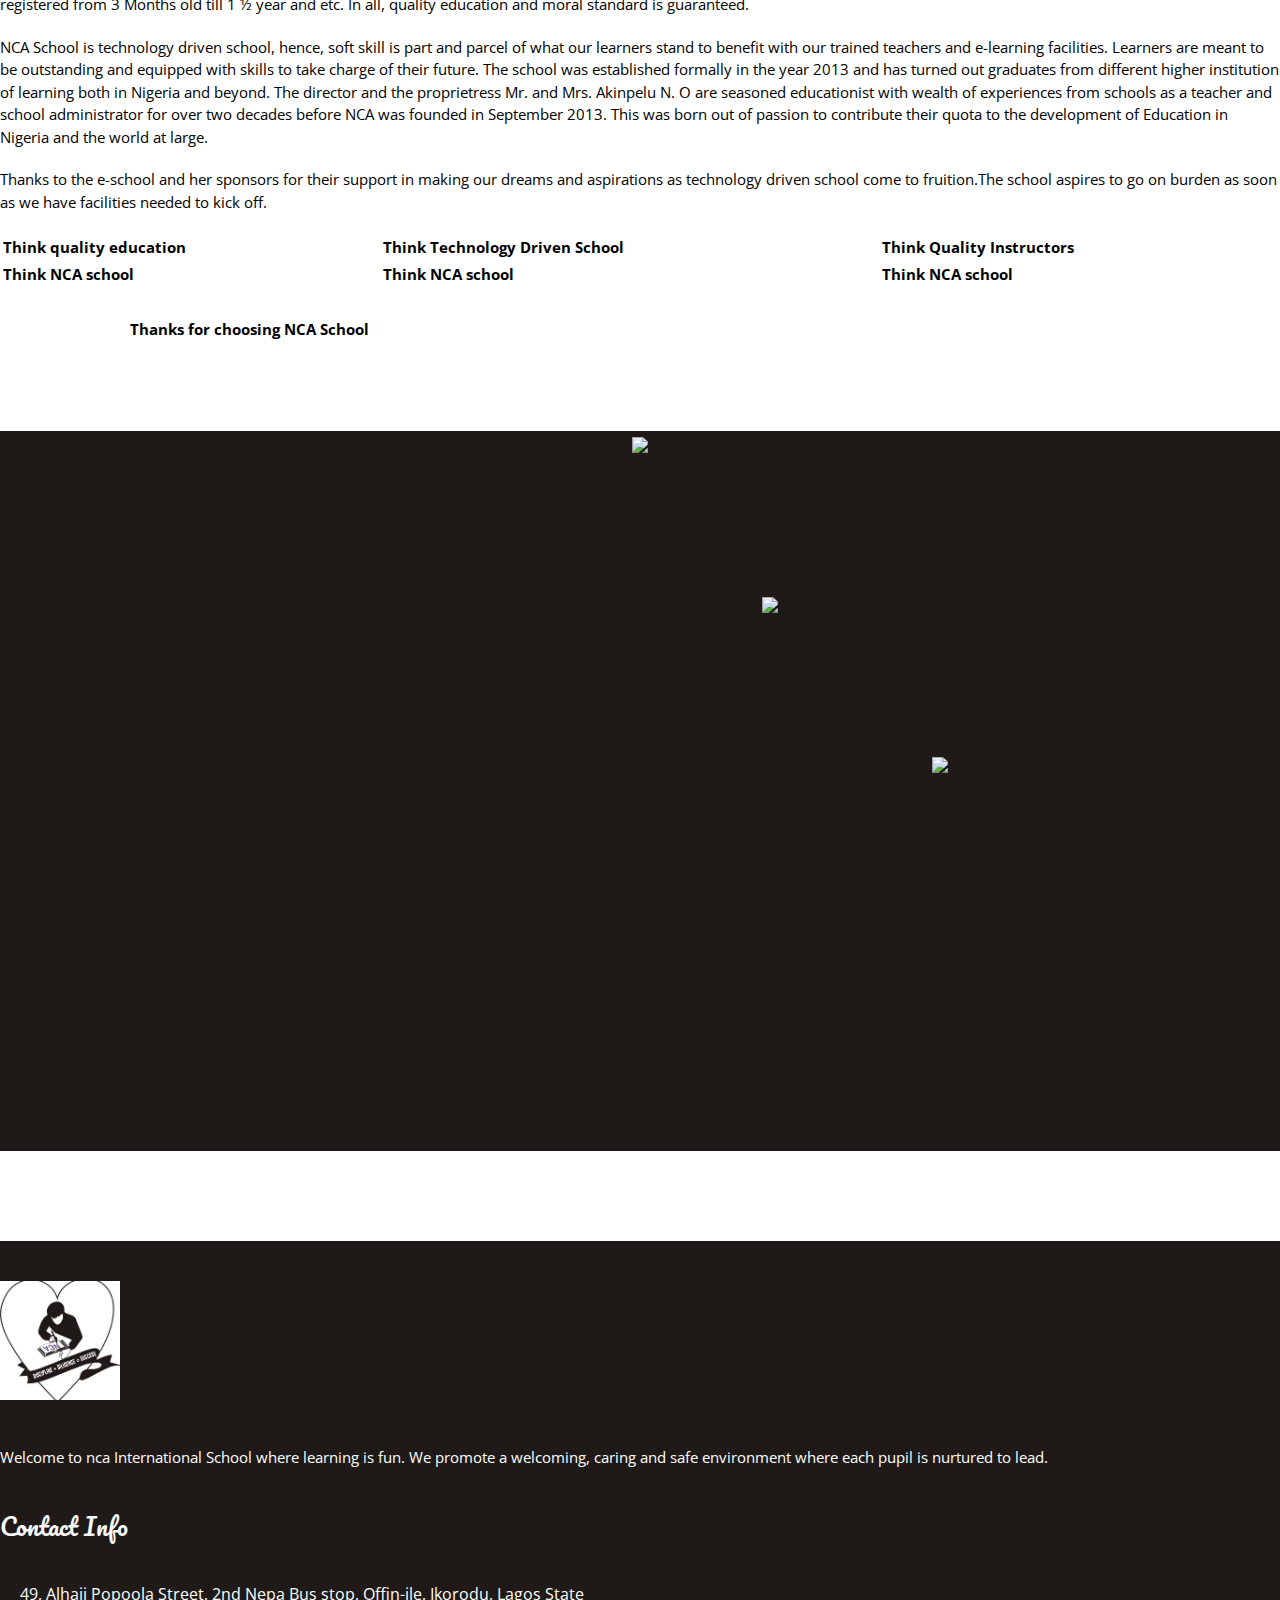
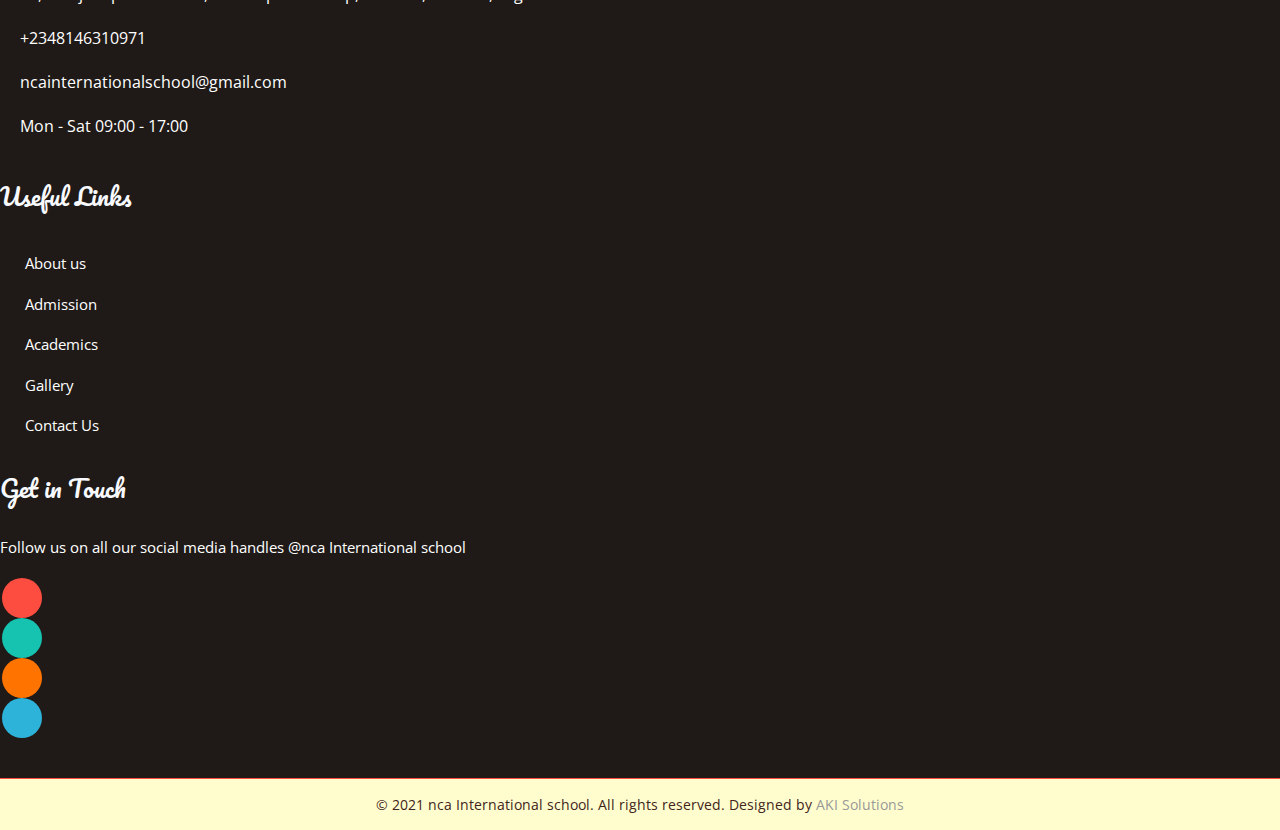
==== commit 879d4efd: "save to github" ====
--- a/about.html
+++ b/about.html
@@ -269,44 +269,25 @@
 						<h2 style="font-family: Arial, Helvetica, sans-serif;" class="section-heading">
 							Welcome to NCA INTERNATIONAL SCHOOL
 						</h2>
-						<p style="color: #000;">You are welcome into NCA International School, where learners are important part of the institution. Due to this fact, methods of dissemination of information are learner centered, tailored to meet the current and future needs of the learners.NCA school runs crèche, pre-school, Nursery, Primary and College session (J.S.S 1 – 3 and S.S.S 1 – 3). Our crèche is registered from 3 Months old till 1 ½ year and etc. In all, quality education and moral standard is guaranteed. </p>
-						<p style="color: #000;"> NCA School is technology driven school, hence, soft skill is part and parcel of what our learners stand to benefit with our trained teachers and e-learning facilities.  Learners are meant to be outstanding and equipped with skills to take charge of their future. The school was established formally in the year 2013 and has turned out graduates from different higher institution of learning both in Nigeria and beyond.The director and the proprietress Mr. and Mrs. Akinpelu N. O are seasoned educationist with wealth of experiences from schools as a teacher and school administrator for over two decades before NCA was founded in September 2013. This was born out of passion to contribute their quota to the development of Education in Nigeria and the world at large. </p>
+						<p style="color: #000;">You are welcome into NCA International School, where learners are important part of the institution. Due to this fact, methods of dissemination of information are learner centered, tailored to meet the current and future needs of the learners. NCA school runs crèche, pre-school, Nursery, Primary and College session (J.S.S 1 – 3 and S.S.S 1 – 3). Our crèche is registered from 3 Months old till 1 ½ year and etc. In all, quality education and moral standard is guaranteed. </p>
+						<p style="color: #000;"> NCA School is technology driven school, hence, soft skill is part and parcel of what our learners stand to benefit with our trained teachers and e-learning facilities.  Learners are meant to be outstanding and equipped with skills to take charge of their future. The school was established formally in the year 2013 and has turned out graduates from different higher institution of learning both in Nigeria and beyond. The director and the proprietress Mr. and Mrs. Akinpelu N. O are seasoned educationist with wealth of experiences from schools as a teacher and school administrator for over two decades before NCA was founded in September 2013. This was born out of passion to contribute their quota to the development of Education in Nigeria and the world at large. </p>
 						<p style="color: #000;"> Thanks to the e-school and her sponsors for their support in making our dreams and aspirations as technology driven school come to fruition.The school aspires to go on burden as soon as we have facilities needed to kick off.</p>
 						<p style="color: #000;">
-							<td>
-								<div>
-									<tr>
-										<b> Think Technology Driven School</b>
-									</tr>
-									<tr>
-										<b> Think NCA school</b>
-									</tr>
-
-								</div>
-
-								<div>
-									<tr>
-										<b> Think Quality Instructors</b>
-									</tr>
-									<tr>
-										<b> Think NCA school</b>
-									</tr>
-
-								</div><br>
-								<div>
-									<tr>
-
-									</tr>
-									<tr>
-
-									</tr>
-									<tr>
-										<b>Thanks for choosing NCA School</b>
-									</tr>
-								</div>
-							
-							</td> 
-
+							<table  style="width:100%">
+								<tr style="color: #000;">
+								  <td><b> Think quality education</b></td>
+								  <td><b>Think Technology Driven School</b></td>
+								  <td><b>Think Quality Instructors</b></td>
+								</tr>
+								<tr style="color: #000;">
+								  <td><b>Think NCA school</b></td>
+								  <td><b>Think NCA school</b></td>
+								  <td><b>Think NCA school</b></td>
+								</tr>
+							  </table>
+							  <div >
+								  <b style="color: #000; margin: 130px; position: relative; top: 30px;">Thanks for choosing NCA School</b>
+							  </div>
 							
 						</p>
 						<!-- <p>
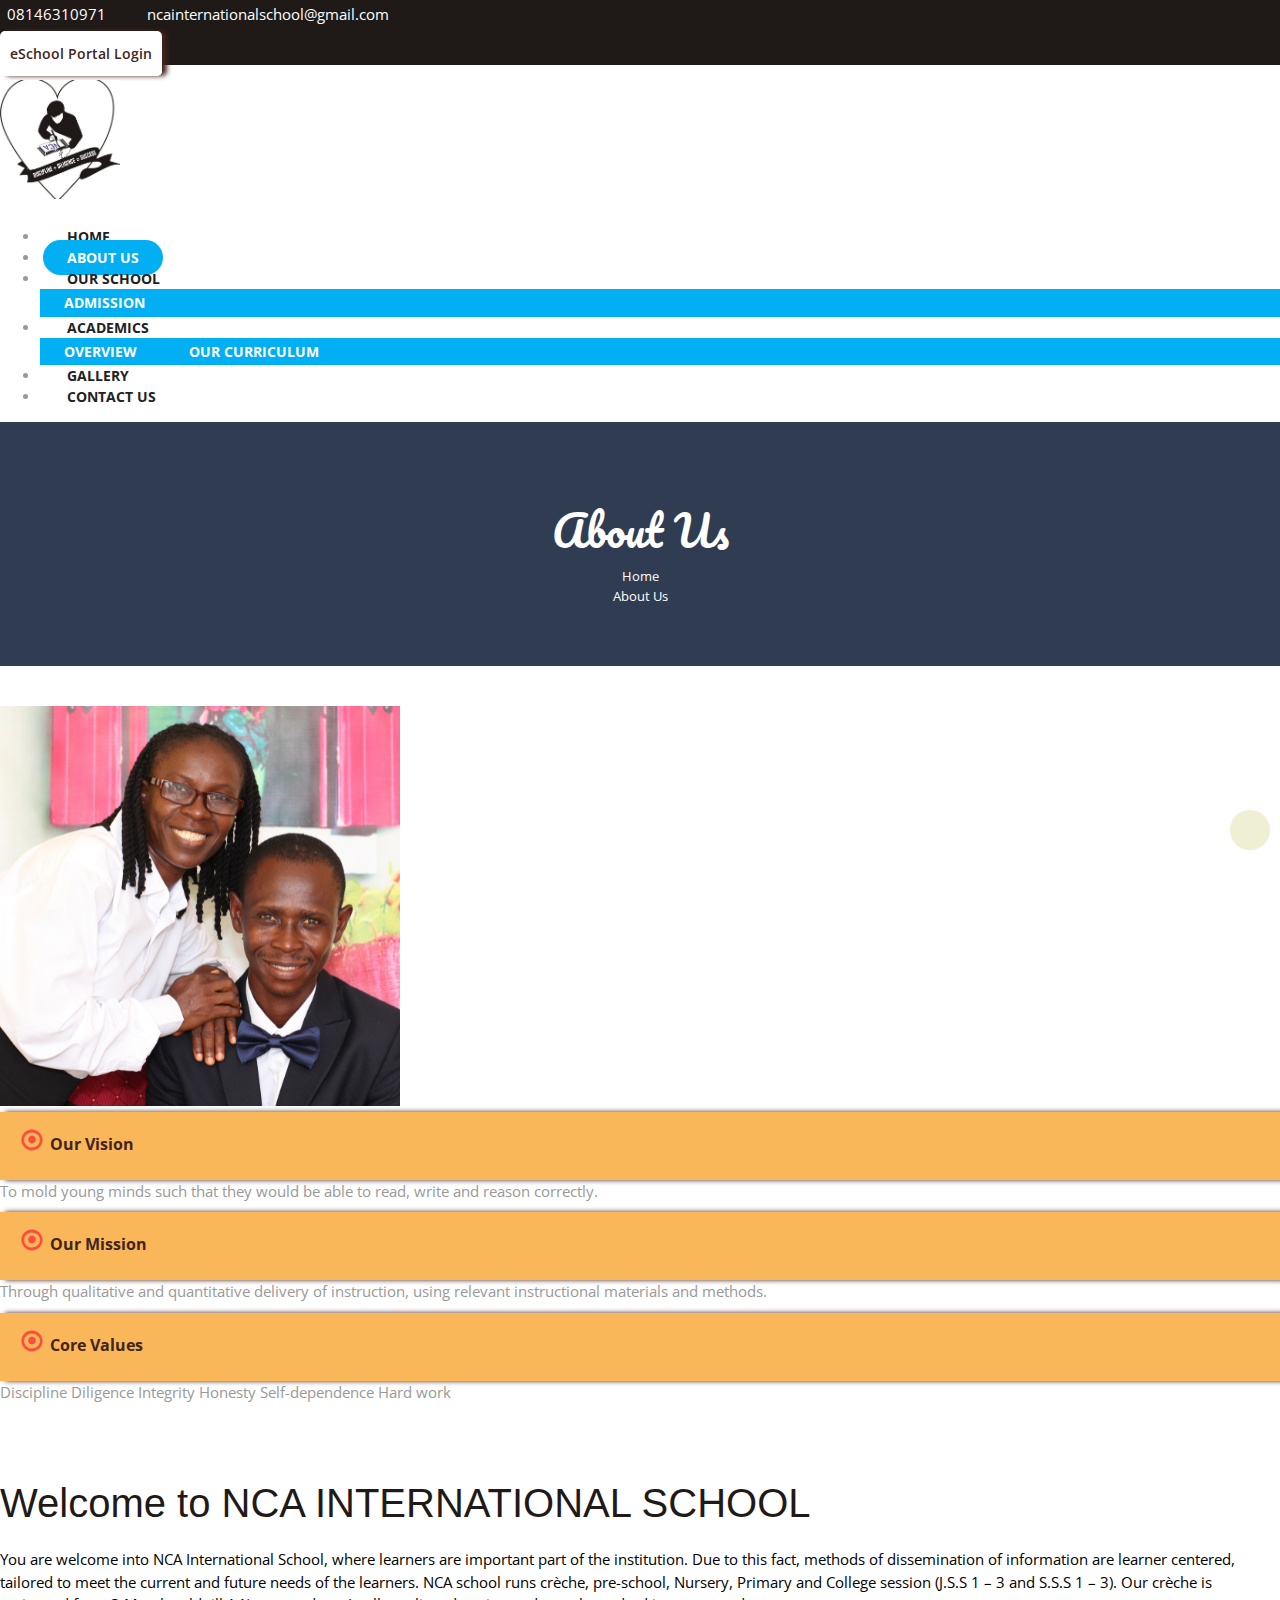
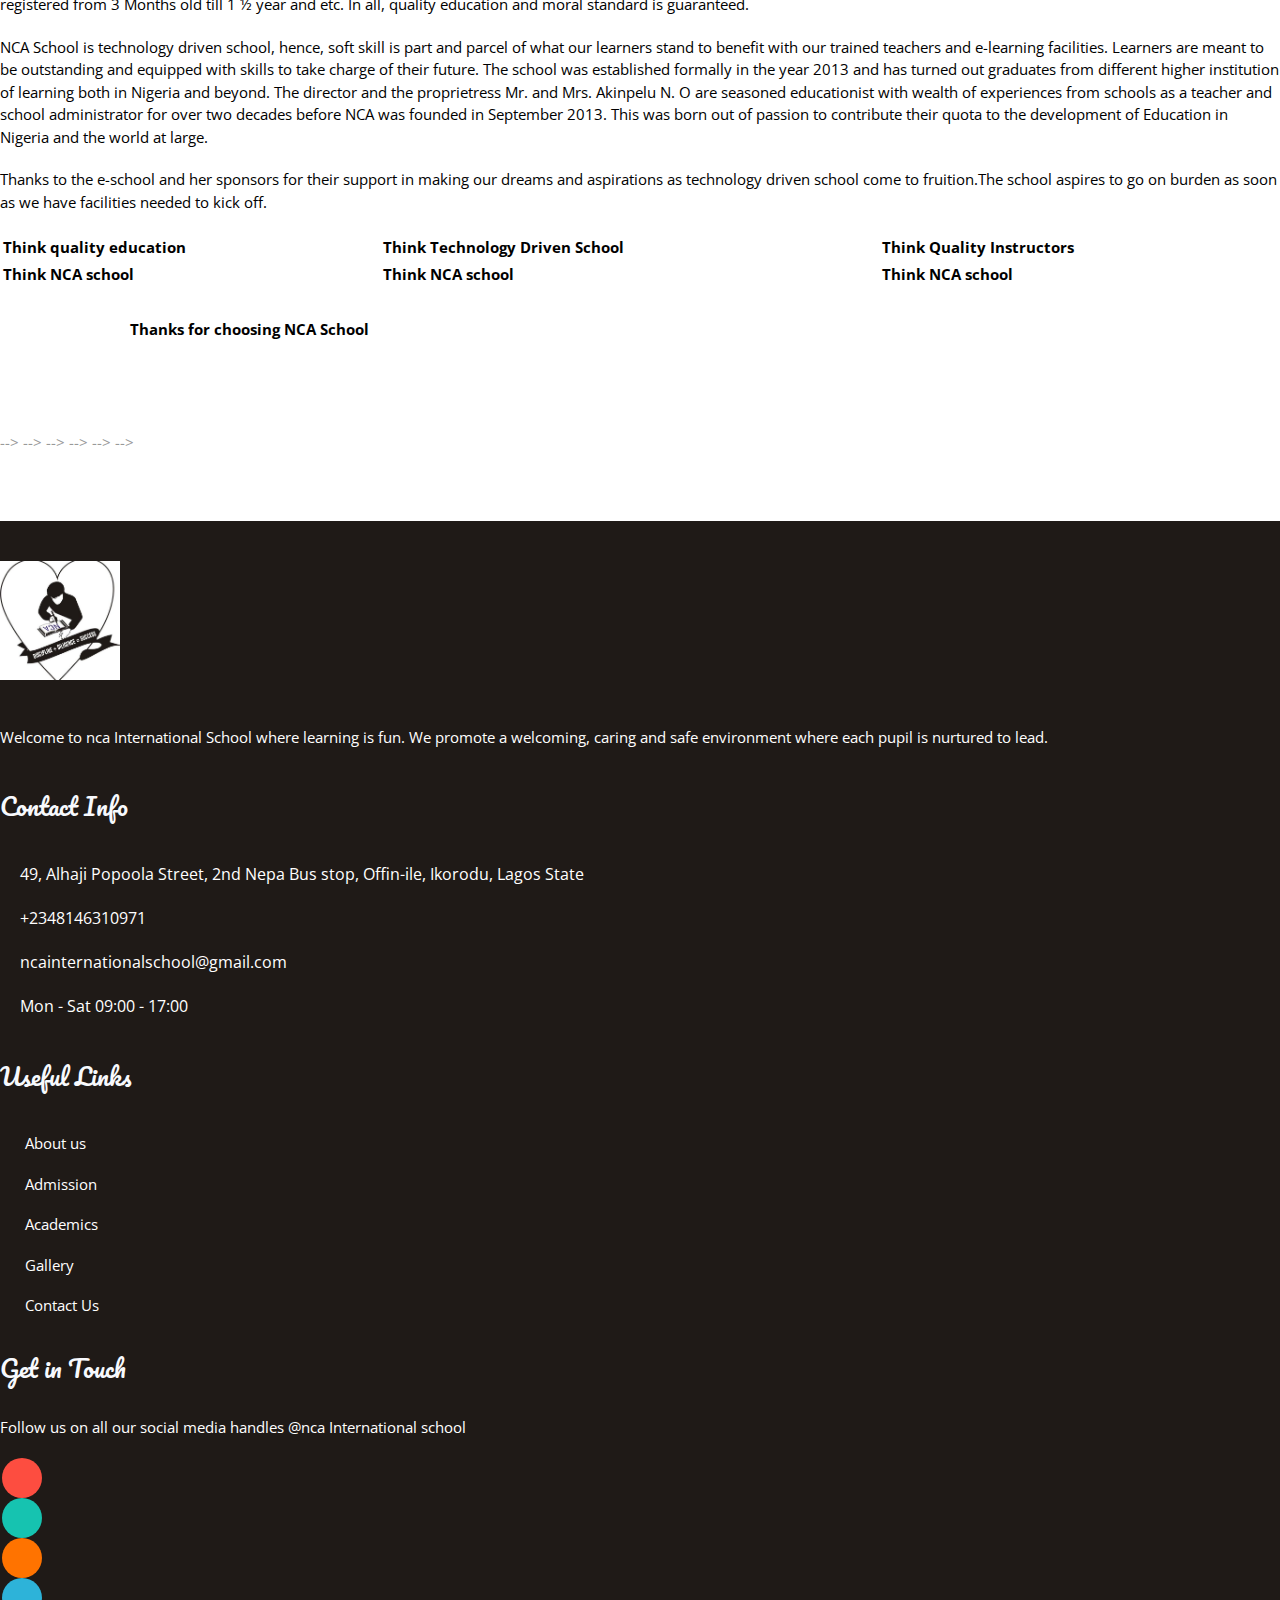
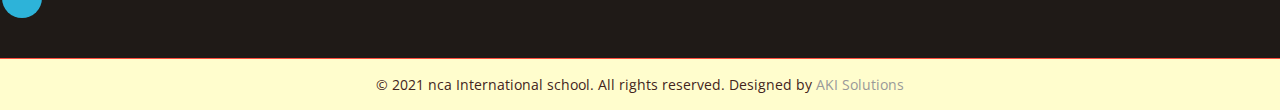
==== commit 31a2c4bd: "save to github" ====
--- a/about.html
+++ b/about.html
@@ -309,23 +309,24 @@
 
 
 <!-- FUNFACT -->
-<div class="section bgi-overlay bgi-cover-center" data-background="images/back.jpg"
+<!-- <div class="section bgi-overlay bgi-cover-center" data-background="images/back.jpg"
 style="background-position: top;">
 <div class="content-wrap">
 	<div class="container">
 		<div class="row">
 			<!-- Item 1 -->
-			<div class="col-sm-6 col-md-3">
+			<!-- <div class="col-sm-6 col-md-3">
 				<div class="rs-funfact">
 					<div class="box-fun">
+						<img src="images/images beststart/b8.webp">
 						<img  style="position: relative; height: 230px; top: -150px;" src="images/images beststart/b8.webp">
 						<!-- <h2>Excellent</h2> -->
-					</div>
+					<!-- </div>
 					<!-- <div class="title">Students</div> -->
 				</div>
-			</div>
+			</div> -->
 			<!-- Item 2 -->
-			<div class="col-sm-6 col-md-3">
+			<!-- <div class="col-sm-6 col-md-3">
 				<div class="rs-funfact">
 					<div class="box-fun">
 						<img @media only screen and (max-width: 480px) {
@@ -334,37 +335,34 @@
 							}
 						  }  style="position: relative; right: -130px; height: 230px; top: -150px;" src="images/images beststart/b7.webp">
 						<!-- <h2 style="color: #fdfdfd;">Professional</h2> -->
-					</div>
+					</div> -->
 					<!-- <div class="title">Teachers</div> -->
-				</div>
+				</div> -->
 			</div>
 			<!-- Item 3 -->
-			<div class="col-sm-6 col-md-3">
+			<!-- <div class="col-sm-6 col-md-3">
 				<div class="rs-funfact">
 					<div class="box-fun">
-						<img @media only screen and (max-width: 480px) {
-							img {
-							  width: 10%;
-							}
-						  }  style="position: relative; height: 230px; top: -150px; right: -300px;" src="images/images beststart/b5.webp">
+						<img src="images/images beststart/b5.webp">
+						<img style="position: relative; height: 230px; top: -150px; right: -300px;" src="images/images beststart/b5.webp">
 						<!-- <h2>Chirpy</h2> -->
 					</div>
 					<!-- <div class="title">Class Rooms</div> -->
-				</div>
-			</div>
+				<!-- </div>
+			</div> --> -->
 			<!-- Item 4 -->
-			<div class="col-sm-6 col-md-3">
+			<!-- <div class="col-sm-6 col-md-3">
 				<div class="rs-funfact">
 					<div class="box-fun">
 						<!-- <h2 style="color: #fffefe;">Comfortable</h2> -->
 					</div>
 					<!-- <div class="title"> School bus</div> -->
-				</div>
+				<!-- </div>
 			</div>
 		</div>
 	</div>
 </div>
-</div>
+</div> --> --> -->
 
 
 
